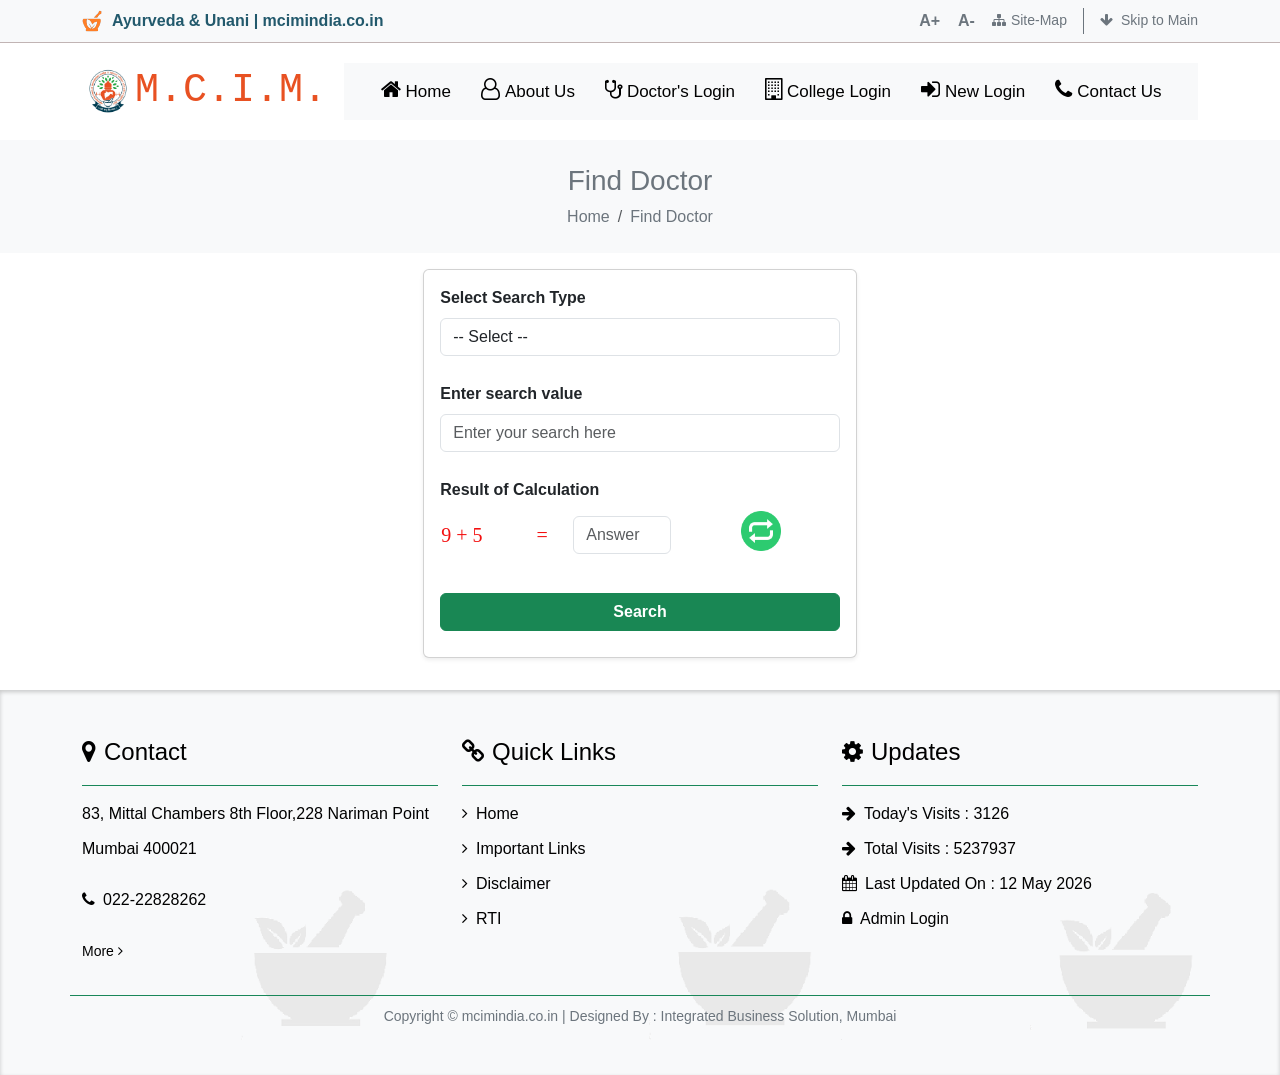
==== mcimindia.co.in (3)/mcimindia.co.in/FindDoctor.html @ c4a8c9a1 "Initial import" ====
<!DOCTYPE html>

<html xmlns="http://www.w3.org/1999/xhtml">
<head><meta charset="utf-8" /><title>
    MCIM-Find Doctor
</title><meta content="width=device-width, initial-scale=1.0" name="viewport" /><meta content="MCIM-ayurveda-unani" name="keywords" /><meta content="MCIM-ayurveda-unani" name="description" /><link rel="shortcut icon" href="Images/mcim-logo.png" /><link href="css/font-awesome.min.css" rel="stylesheet" />

    <!-- Libraries Stylesheet -->
    <link rel="stylesheet" href="lib/animate/animate.min.css" /><link href="lib/lightbox/css/lightbox.min.css" rel="stylesheet" /><link href="lib/owlcarousel/assets/owl.carousel.min.css" rel="stylesheet" />


    <!-- Customized Bootstrap Stylesheet -->
    <link href="css/bootstrap.css" rel="stylesheet" />

    <!-- Template Stylesheet -->
    <link href="css/style.css" rel="stylesheet" />

    <style>
        body {
            font-family: Inter, sans-serif;
        }
        /*hide scrolling*/
        /*::-webkit-scrollbar {
            width: 0px;  
            background: transparent;  
        }*/
        .topbar {
            border-bottom: 1px solid #c1b4b4;
        }

        .top-brand {
            color: #22596c;
            font-weight: bold;
        }

        .navbar-nav {
            border: 0px solid #d8d6d6;
            border-radius: 0 !important;
        }

        .nav-link:hover, .active {
            /*border-bottom:2px solid #E85122 !important;*/
            color: #198759 !important;
            background-color: #fff;
        }

        .nav-item {
            font-family: Calibri, Candara, Segoe, "Segoe UI", Optima, Arial, sans-serif;
            font-size: 17px;
            font-style: normal;
            font-variant: normal;
            font-weight: 400;
        }

        .navbar .navbar-nav .nav-item {
            display: inline !important;
        }

        .nav-item i {
            margin-right: 5px;
            font-size: 22px;
            font-style: normal;
            font-variant: normal;
            font-weight: 400;
        }

        .bran-name {
            color: #e85122;
            font-family: Rockwell, "Courier Bold", Courier, Georgia, Times, "Times New Roman", serif;
        }

        .title {
            /* banner-title.png is not available locally */
            background-repeat: no-repeat;
            background-size: 100%;
        }

        .my-footer {
            box-shadow: rgba(0, 0, 0, 0.2) 0px 2px 4px 0px inset;
            border-top: 0px solid #1ea740;
            background-image: url(Images/banner-footer.png) !important;
            background-repeat: no-repeat;
            background-size: 100%;
        }

        .footer-item {
        }

        .footer-links {
            list-style: none;
            margin: 0;
            padding: 0;
        }

        .seprator {
            border-bottom: 1px solid #198759;
            margin: 10px 0 10px 0;
        }
        /*Progress bar ----------------------------------------------*/
        .pro-modal {
            position: fixed;
            z-index: 0;
            height: 100%;
            width: 100%;
            top: 0;
            left: 0;
            right: 0;
            background-color: Black;
            filter: alpha(opacity=60);
            opacity: 0.6;
            -moz-opacity: 0.8;
        }

        .pro-center {
            z-index: 1000;
            margin: 250px auto;
            width: 130px;
            border-radius: 10px;
            filter: alpha(opacity=100);
            opacity: 1;
            -moz-opacity: 1;
        }

            .pro-center img {
                height: 128px;
                width: 128px;
                background-color: Black;
                filter: alpha(opacity=60);
                opacity: 0.6;
                -moz-opacity: 0.8;
            }

        .breadcrumb-item a {
            text-decoration: none;
        }

            .breadcrumb-item a:hover {
                color: #0026ff !important;
            }

        .show-pwd {
            font-size: 12px;
            padding: 5px;
        }

        @media only screen and (max-width: 768px) {
            .title {
                background: none;
            }

            .my-footer {
                background-image: url(Images/banner-footer-sm.png) !important;
                background-repeat: no-repeat;
                background-size: 100%;
            }
        }

        @media print {
            html, body {
                display: none; /* hide whole page */
            }
        }

        @font-face {
            font-family: 'FontAwesome';
            src: url('../fonts/fontawesome-webfont.eot?v=4.7.0');
            src: url('../fonts/fontawesome-webfont.eot?#iefix&v=4.7.0') format('embedded-opentype');
            src: url('../fonts/fontawesome-webfont.woff2?v=4.7.0') format('woff2');
            src: url('../fonts/fontawesome-webfont.woff?v=4.7.0') format('woff');
            src: url('../fonts/fontawesome-webfont.ttf?v=4.7.0') format('truetype');
            src: url('../fonts/fontawesome-webfont.svg?v=4.7.0#fontawesomeregular') format('svg');
            font-weight: normal;
            font-style: normal;
        }
    </style>
    
    <style>
        .login {
            width: 40%;
            margin: auto;
            float: none;
        }

            .login .row {
                margin-bottom: 10px;
            }

        .stopspam {
            font-size: 20px;
            width: 60px;
            color: #f30f0f;
            font-family: TimesNewRoman, "Times New Roman", Times, Baskerville, Georgia, serif;
        }

        .gvtable thead tr th {
            border: 1px solid #000;
        }

        .gvtable tr td {
            border: 1px solid #000;
        }

        @media only screen and (max-width: 992px) {
            .login {
                width: 100%;
            }
        }

        @media only screen and (max-width: 768px) {
            .login {
                width: 100%;
            }
        }
    </style>
</head>
<body>
    <form name="aspnetForm" method="post" action="/Home" id="aspnetForm" autocomplete="off">

        <!-- Topbar Start -->
        <div class="container-fluid topbar px-0 px-lg-4 bg-light py-2 d-none d-lg-block">
            <div class="container">
                <div class="row gx-0 align-items-center">
                    <div class="col-lg-8 text-center text-lg-start mb-lg-0">
                        <div class="d-flex flex-wrap">
                            <img src="Images/webicon.png" alt="mcim" width="20" style="margin-right: 10px;" />
                            <span class="top-brand">Ayurveda & Unani | mcimindia.co.in</span>
                        </div>
                    </div>
                    <div class="col-lg-4 text-center text-lg-end">
                        <div class="d-flex justify-content-end">
                            <div class="d-flex border-end border-secondary pe-3">
                                <a class="btn p-0 text-secondary me-3" href="#">A+</a>
                                <a class="btn p-0 text-secondary me-3" href="#">A-</a>
                                <a href="./404.html" class="text-secondary nav-link"><small><i class="fa fa-sitemap" style="margin-right: 5px;"></i>Site-Map</small></a>
                            </div>
                            <div class="dropdown ms-3">
                                <a href="#SkipMain" class="text-secondary nav-link"><small><i class="fa fa-arrow-down text-secondary me-2"></i>Skip to Main</small></a>
                            </div>
                        </div>
                    </div>
                </div>
            </div>
        </div>
        <!-- Topbar End -->

        <!-- Navbar & Hero Start -->
        <div class="container-fluid nav-bar px-0 px-lg-4 py-lg-0">
            <div class="container">
                <nav class="navbar navbar-expand-lg navbar-light">
                    <a href="./index.html" class="navbar-brand p-0">
                        <table>
                            <tr>
                                <td>
                                    <div data-wow-delay="0.2s">
                                        <img src="Images/mcim-logo.png" alt="Logo" />
                                    </div>
                                </td>
                                <td>
                                    <h1 class=" mb-0 bran-name">M.C.I.M.</h1>
                                </td>
                            </tr>
                        </table>
                    </a>
                    <button class="navbar-toggler border border-danger" type="button" data-bs-toggle="collapse" data-bs-target="#navbarCollapse">
                        <span class="fa fa-bars text-danger"></span>
                    </button>
                    <div class="collapse navbar-collapse" id="navbarCollapse">
                        <div class="navbar-nav mx-0 mx-lg-auto ">
                            <a href="./index.html" class="nav-item nav-link text-black"><i class="fa fa-home"></i>Home</a>
                            <a href="./404.html" class="nav-item nav-link text-black"><i class="fa fa-user-o"></i>About Us</a>
                            <a href="./404.html" class="nav-item nav-link text-black"><i class="fa fa-stethoscope"></i>Doctor's Login</a>
                            <a href="./404.html" class="nav-item nav-link text-black"><i class="fa fa-building-o"></i>College Login</a>
                            <a href="./404.html" class="nav-item nav-link text-black"><i class="fa fa-sign-in"></i>New Login</a>
                            <a href="./404.html" class="nav-item nav-link text-black"><i class="fa fa-phone"></i>Contact Us</a>
                        </div>
                    </div>
                </nav>
            </div>
        </div>

        <div>
            <!--title-->
            <div class="container-fluid bg-light">
                <div class="container text-center py-4">
                    <h3 class="text-secondary mb-2">Find Doctor</h3>
                    <ol class="breadcrumb d-flex justify-content-center mb-0">
                        <li class="breadcrumb-item"><a href="./index.html" class=" text-secondary">Home</a></li>
                        <li class="breadcrumb-item text-secondary">Find Doctor</li>
                    </ol>
                </div>
            </div>

            <div class="container-fluid bg-white pb-3 mb-0">
                <div class="container pb-0">
                    <div class="p-3">
                        <div class="login">
                            <div class="card card-body shadow-sm">
                                <div class="row">
                                    <div class="col-lg-12 col-md-12">
                                        <label class="form-label"><strong>Select Search Type</strong></label>
                                        <select id="ddType" class="form-control">
                                            <option value="0">-- Select --</option>
                                            <option value="1">Find by Doctor's Name</option>
                                            <option value="2">Find by Registration No (Only Number)</option>
                                            <option value="3">Find by Location</option>
                                        </select>
                                    </div>
                                </div>
                                <div class="row mt-3">
                                    <div class="col-lg-12 col-md-12">
                                        <label class="form-label"><strong><span id="lblSearchType">Enter search value</span></strong></label>
                                        <input type="text" id="txtSearchValue" class="form-control" autocomplete="off" placeholder="Enter your search here" />
                                    </div>
                                </div>
                                <div class="row mt-3">
                                    <div class="col-lg-12 col-md-12">
                                        <label class="form-label"><strong>Result of Calculation</strong></label>
                                        <table style="width:100%;">
                                            <tr>
                                                <td class="stopspam">
                                                    <span id="lblCaptcha" style="display:inline-block;width:70px;"></span></td>
                                                <td class="stopspam" style="text-align:center;">=</td>
                                                <td style="width:100px;">
                                                    <input type="text" id="txtCaptchaAnswer" class="form-control" placeholder="Answer" /></td>
                                                <td style="text-align:center; padding-left:10px;">
                                                    <input type="image" src="Images/refresh.png" style="width:40px; cursor:pointer;" id="btnRefreshCaptcha" onclick="generateCaptcha(); return false;" title="Refresh" /></td>
                                            </tr>
                                        </table>
                                    </div>
                                </div>
                                <div class="row mt-4">
                                    <div class="col-lg-12 col-md-12">
                                        <input type="button" value="Search" id="btnSearch" class="btn btn-success w-100 fw-bold" />
                                    </div>
                                </div>
                                <!-- Search Results Section -->
                                <div id="searchResultsSection" style="margin-top:30px; display:none;">
                                    <div class="row">
                                        <div class="col-lg-12 col-md-12">
                                            <h5 style="color:#26233e; margin-bottom:15px;"><strong>Search Results</strong></h5>
                                            <div id="noResults" style="display:none; padding:20px; background:#f8d7da; border:1px solid #f5c6cb; border-radius:5px; color:#721c24; text-align:center;">
                                                No results found. Please try with different search criteria.
                                            </div>
                                            <div class="table-responsive">
                                                <table id="searchResults" class="table table-bordered table-striped table-hover" style="display:none; width:100%; border-collapse:collapse;">
                                                    <thead style="background-color:#f8f9fa; color:#333;">
                                                        <tr>
                                                            <th style="padding:12px; text-align:left;">Sr.</th>
                                                            <th style="padding:12px; text-align:left;">Registration No</th>
                                                            <th style="padding:12px; text-align:left;">Registration Date</th>
                                                            <th style="padding:12px; text-align:left;">Doctor's Name</th>
                                                            <th style="padding:12px; text-align:left;">Gender</th>
                                                            <th style="padding:12px; text-align:left;">Qualification</th>
                                                            <th style="padding:12px; text-align:left;">MCIM Status</th>
                                                            <th style="padding:12px; text-align:left;">Location</th>
                                                        </tr>
                                                    </thead>
                                                    <tbody id="resultBody" style="font-size:14px;">
                                                    </tbody>
                                                </table>
                                            </div>
                                            <div id="resultsFooter" style="display:none; margin-top:10px;" class="small text-muted">
                                                Showing 1 to 1 of 1 entries
                                            </div>
                                        </div>
                                    </div>
                                </div>
                            </div>
                        </div>
                    </div>
                </div>
            </div>
        </div>

        <!--footer-->
        <div class="container-fluid bg-light text-secondary py-0 footer my-footer">
            <div class="container py-5">
                <div class="row">
                    <div class="col-lg-4 col-md-4 mb-3 footer-item" id="ContactUs">
                        <h4 class="text-black"><i class="fa fa-map-marker text-black me-2"></i>Contact</h4>
                        <div class="seprator"></div>
                        <p><span class="text-black">83, Mittal Chambers 8th Floor,228 Nariman Point Mumbai 400021</span></p>
                        <p><i class="fa fa-phone text-black me-2"></i><span class="text-black">022-22828262</span></p>
                        <a href="./404.html" class="nav-link text-black"><small>More <i class="fa fa-angle-right"></i></small></a>
                    </div>
                    <div class="col-lg-4 col-md-4 mb-3 footer-item">
                        <h4 class="text-black"><i class="fa fa-link text-black me-2"></i>Quick Links</h4>
                        <div class="seprator"></div>
                        <ul class="footer-links">
                            <li><a href="./index.html" class="nav-link text-black"><i class="fa fa-angle-right me-2"></i>Home</a></li>
                            <li><a href="./404.html" class="nav-link text-black"><i class="fa fa-angle-right me-2"></i>Important Links</a></li>
                            <li><a href="./404.html" class="nav-link text-black"><i class="fa fa-angle-right me-2"></i>Disclaimer</a></li>
                            <li><a href="./404.html" class="nav-link text-black"><i class="fa fa-angle-right me-2"></i>RTI</a></li>
                        </ul>
                    </div>
                    <div class="col-lg-4 col-md-4 mb-3 footer-item">
                        <h4 class="text-black"><i class="fa fa-cog fa-spin text-black me-2"></i>Updates</h4>
                        <div class="seprator"></div>
                        <div class="footer-item">
                            <p class="p-0 m-0 text-black"><i class="fa fa-arrow-right me-2"></i>Today's Visits : <span class="text-black">3126</span></p>
                            <p class="p-0 m-0 text-black"><i class="fa fa-arrow-right me-2"></i>Total Visits : <span class="text-black">5237937</span></p>
                            <p class="p-0 m-0 text-black"><i class="fa fa-calendar me-2"></i>Last Updated On : <span class="text-black">12 May 2026</span></p>
                            <a href="./404.html" class="nav-link text-black"><i class="fa fa-lock me-2"></i>Admin Login</a>
                        </div>
                    </div>
                </div>
                <div class="row text-center">
                    <div class="seprator"></div>
                    <p class="p-0 m-0" style="font-size: 14px;">Copyright © mcimindia.co.in | Designed By : Integrated Business Solution, Mumbai </p>
                </div>
            </div>
        </div>

        <script src="js/jquery-3.7.1.min.js"></script>
        <script src="js/bootstrap.bundle.js"></script>

        <script>
            var captchaResult = 0;
            var doctorsData = [
    {
        "Requested Registration No": 50,
        "Sr.": "1",
        "Registration No": "I - 50",
        "Registration Date": "",
        "Doctor's Name": "Dr. Waman Gapal Awalaskar",
        "Gender": "",
        "Qualification": "AYUVED VISHARAD OF THE GOVT. AYURVEDIC COLLEGE,HYD",
        "MCIM Status": "RENEWAL PENDING",
        "Location": "Not Applicable"
    },
    {
        "Requested Registration No": 51,
        "Sr.": "1",
        "Registration No": "I - 51",
        "Registration Date": "",
        "Doctor's Name": "Dr. Purnanand Awasthi",
        "Gender": "",
        "Qualification": "AYU.VISHARAD",
        "MCIM Status": "RENEWAL PENDING",
        "Location": "Mumbai"
    },
    {
        "Requested Registration No": 52,
        "Sr.": "1",
        "Registration No": "I - 52",
        "Registration Date": "",
        "Doctor's Name": "Dr. Laxman Hema",
        "Gender": "",
        "Qualification": "GRADUATE OF FACULTY OF AYU. MEDICINE",
        "MCIM Status": "RENEWAL PENDING",
        "Location": "Mumbai"
    },
    {
        "Requested Registration No": 53,
        "Sr.": "1",
        "Registration No": "I - 53",
        "Registration Date": "",
        "Doctor's Name": "Dr. Ishwar Mallappa Babaldi",
        "Gender": "",
        "Qualification": "GRADUATE OF FACULTY OF AYU. MEDICINE",
        "MCIM Status": "RENEWAL PENDING",
        "Location": "Not Applicable"
    },
    {
        "Requested Registration No": 55,
        "Sr.": "1",
        "Registration No": "I - 55",
        "Registration Date": "",
        "Doctor's Name": "Dr. Pranshankar Jagjivan Badhekar",
        "Gender": "",
        "Qualification": "GINHIT AYURVED SHASTRA",
        "MCIM Status": "RENEWAL PENDING",
        "Location": ""
    },
    {
        "Requested Registration No": 71,
        "Sr.": "1",
        "Registration No": "I - 71",
        "Registration Date": "",
        "Doctor's Name": "Dr. Sharmistha Purshottam Vanamali",
        "Gender": "",
        "Qualification": "AYU.VISHARAD",
        "MCIM Status": "RENEWAL PENDING",
        "Location": "Thane"
    },
    {
        "Requested Registration No": 72,
        "Sr.": "1",
        "Registration No": "I - 72",
        "Registration Date": "",
        "Doctor's Name": "Dr. Madhukar Keshvrao Bartakke",
        "Gender": "",
        "Qualification": "AYU.VISHARAD",
        "MCIM Status": "RENEWAL PENDING",
        "Location": "Satara"
    },
    {
        "Requested Registration No": 73,
        "Sr.": "1",
        "Registration No": "I - 73",
        "Registration Date": "",
        "Doctor's Name": "Dr. Shardchandra Mahadev Barve",
        "Gender": "",
        "Qualification": "AYU.VISHARAD",
        "MCIM Status": "RENEWAL PENDING",
        "Location": "Sangli"
    },
    {
        "Requested Registration No": 74,
        "Sr.": "1",
        "Registration No": "I - 74",
        "Registration Date": "",
        "Doctor's Name": "Dr. Vishwanath Narhas Barve",
        "Gender": "",
        "Qualification": "AYUVED VISHARAD OF THE GOVT. AYURVEDIC COLLEGE,HYD",
        "MCIM Status": "RENEWAL PENDING",
        "Location": "Pune"
    },
    {
        "Requested Registration No": 75,
        "Sr.": "1",
        "Registration No": "I - 75",
        "Registration Date": "",
        "Doctor's Name": "Dr. Yashawant Mahadev Barve",
        "Gender": "Male",
        "Qualification": "AYU.VISHARAD",
        "MCIM Status": "RENEWAL PENDING",
        "Location": "Nashik"
    },
    {
        "Requested Registration No": 76,
        "Sr.": "1",
        "Registration No": "I - 76",
        "Registration Date": "",
        "Doctor's Name": "Dr. Bupal Shripalpa Basti",
        "Gender": "",
        "Qualification": "AYU.VISHARAD",
        "MCIM Status": "RENEWAL PENDING",
        "Location": "Not Applicable"
    },
    {
        "Requested Registration No": 77,
        "Sr.": "1",
        "Registration No": "I - 77",
        "Registration Date": "",
        "Doctor's Name": "Dr. Ananda B.",
        "Gender": "",
        "Qualification": "GRADUATECOURSEOF INTEGRATED MEDICINE",
        "MCIM Status": "RENEWAL PENDING",
        "Location": "Mumbai"
    },
    {
        "Requested Registration No": 78,
        "Sr.": "1",
        "Registration No": "I - 78",
        "Registration Date": "",
        "Doctor's Name": "Dr. Veerappa Veerappa Belwadi",
        "Gender": "",
        "Qualification": "AYURVEDIC -PRAVIN,STYLED AS SACHUNDER BOMBAY GOVT",
        "MCIM Status": "RENEWAL PENDING",
        "Location": "Not Applicable"
    },
    {
        "Requested Registration No": 79,
        "Sr.": "1",
        "Registration No": "I - 79",
        "Registration Date": "",
        "Doctor's Name": "Dr. Ganesh Ranghunath Bendre",
        "Gender": "",
        "Qualification": "AYUVED VISHARAD OF THE GOVT. AYURVEDIC COLLEGE,HYD",
        "MCIM Status": "RENEWAL PENDING",
        "Location": "Pune"
    },
    {
        "Requested Registration No": 80,
        "Sr.": "1",
        "Registration No": "I - 80",
        "Registration Date": "",
        "Doctor's Name": "Dr. Vasant Bhikaji Betavadkar",
        "Gender": "",
        "Qualification": "GRADUATE OF FACULTY OF AYU. MEDICINE",
        "MCIM Status": "RENEWAL PENDING",
        "Location": "Dhule"
    },
    {
        "Requested Registration No": 81,
        "Sr.": "1",
        "Registration No": "I - 81 A",
        "Registration Date": "",
        "Doctor's Name": "Dr. Kamlakar Nilkanth Bhade",
        "Gender": "",
        "Qualification": "GRADUATE OF FACULTY OF AYU. MEDICINE",
        "MCIM Status": "RENEWAL PENDING",
        "Location": "Pune"
    },
    {
        "Requested Registration No": 82,
        "Sr.": "1",
        "Registration No": "I - 82",
        "Registration Date": "",
        "Doctor's Name": "Dr. Chandrakant Pralhad Betgiri",
        "Gender": "",
        "Qualification": "AYU.VISHARAD",
        "MCIM Status": "RENEWAL PENDING",
        "Location": "Not Applicable"
    },
    {
        "Requested Registration No": 83,
        "Sr.": "1",
        "Registration No": "I - 83",
        "Registration Date": "",
        "Doctor's Name": "Dr. Sudha Chandrakant Betgeri",
        "Gender": "",
        "Qualification": "AYU.VISHARAD",
        "MCIM Status": "RENEWAL PENDING",
        "Location": "Not Applicable"
    },
    {
        "Requested Registration No": 84,
        "Sr.": "1",
        "Registration No": "I - 84",
        "Registration Date": "",
        "Doctor's Name": "Dr. Anant Bapuji Bhageli",
        "Gender": "",
        "Qualification": "DIPLOMA IN UNANI MEDICINE& SURGERY",
        "MCIM Status": "RENEWAL PENDING",
        "Location": "Solapur"
    },
    {
        "Requested Registration No": 85,
        "Sr.": "1",
        "Registration No": "I - 85",
        "Registration Date": "",
        "Doctor's Name": "Dr. Vasant Bapurao Bhageli",
        "Gender": "Male",
        "Qualification": "GRADUATE OF FACULTY OF AYU. MEDICINE",
        "MCIM Status": "RENEWAL PENDING",
        "Location": "Pune"
    },
    {
        "Requested Registration No": 86,
        "Sr.": "1",
        "Registration No": "I - 86",
        "Registration Date": "",
        "Doctor's Name": "Dr. Kishori Arvind Kamdar",
        "Gender": "",
        "Qualification": "GRADUATE OF FACULTY OF AYU. MEDICINE",
        "MCIM Status": "RENEWAL PENDING",
        "Location": "Mumbai"
    },
    {
        "Requested Registration No": 87,
        "Sr.": "1",
        "Registration No": "I - 87",
        "Registration Date": "",
        "Doctor's Name": "Dr. Govind Madhav Bhagwan",
        "Gender": "",
        "Qualification": "AYU.VISHARAD",
        "MCIM Status": "RENEWAL PENDING",
        "Location": "Kolhapur"
    },
    {
        "Requested Registration No": 88,
        "Sr.": "1",
        "Registration No": "I - 88",
        "Registration Date": "",
        "Doctor's Name": "Dr. Atmaram Jagnnath Bhagwat",
        "Gender": "",
        "Qualification": "DIPLOMA IN UNANI MEDICINE& SURGERY",
        "MCIM Status": "RENEWAL PENDING",
        "Location": "Not Applicable"
    },
    {
        "Requested Registration No": 89,
        "Sr.": "1",
        "Registration No": "I - 89",
        "Registration Date": "",
        "Doctor's Name": "Dr. Narayan Shidhar Bhagwat",
        "Gender": "",
        "Qualification": "AYU.VISHARAD",
        "MCIM Status": "RENEWAL PENDING",
        "Location": "Ratnagiri"
    },
    {
        "Requested Registration No": 90,
        "Sr.": "1",
        "Registration No": "I - 90",
        "Registration Date": "16/08/1996",
        "Doctor's Name": "Dr. Ramahandra Vasudev Bhagwat",
        "Gender": "",
        "Qualification": "AYURVEDIC -PRAVIN,STYLED AS SACHUNDER BOMBAY GOVT",
        "MCIM Status": "RENEWAL PENDING",
        "Location": "Kolhapur"
    },
    {
        "Requested Registration No": 1100,
        "Sr.": "1",
        "Registration No": "I - 1100 A",
        "Registration Date": "",
        "Doctor's Name": "Dr. Madhoop Mohanbhai Patel",
        "Gender": "Male",
        "Qualification": "GRADUATE OF FACULTY OF AYU. MEDICINE",
        "MCIM Status": "RENEWAL PENDING",
        "Location": "Mumbai"
    },
    {
        "Requested Registration No": 1200,
        "Sr.": "1",
        "Registration No": "I - 1200",
        "Registration Date": "",
        "Doctor's Name": "Dr. Waman Vishnu Prabhune",
        "Gender": "",
        "Qualification": "AYU.VISHARAD",
        "MCIM Status": "RENEWAL PENDING",
        "Location": "Not Applicable"
    },
    {
        "Requested Registration No": 173,
        "Sr.": "1",
        "Registration No": "I - 173",
        "Registration Date": "",
        "Doctor's Name": "Dr. Pandhurang Bhikaba Chonkar",
        "Gender": "",
        "Qualification": "GRADUATE OF FACULTY OF AYU. MEDICINE",
        "MCIM Status": "RENEWAL PENDING",
        "Location": "Mumbai"
    },
    {
        "Requested Registration No": 174,
        "Sr.": "1",
        "Registration No": "I - 174",
        "Registration Date": "",
        "Doctor's Name": "Dr. Nemichand Dagduram Chopda",
        "Gender": "",
        "Qualification": "GRADUATE OF FACULTY OF AYU. MEDICINE",
        "MCIM Status": "RENEWAL PENDING",
        "Location": "Ahmednagar"
    },
    {
        "Requested Registration No": 175,
        "Sr.": "1",
        "Registration No": "I - 175",
        "Registration Date": "",
        "Doctor's Name": "Dr. Hari Tukaram Chaudhari",
        "Gender": "",
        "Qualification": "DIPLOMA IN UNANI MEDICINE& SURGERY",
        "MCIM Status": "RENEWAL PENDING",
        "Location": "Jalgaon"
    },
    {
        "Requested Registration No": 176,
        "Sr.": "1",
        "Registration No": "I - 176",
        "Registration Date": "",
        "Doctor's Name": "Dr. Hemant Ghanshyam Chaudhari",
        "Gender": "",
        "Qualification": "AYUVED VISHARAD OF THE GOVT. AYURVEDIC COLLEGE,HYD",
        "MCIM Status": "RENEWAL PENDING",
        "Location": "Jalgaon"
    },
    {
        "Requested Registration No": 177,
        "Sr.": "1",
        "Registration No": "I - 177",
        "Registration Date": "",
        "Doctor's Name": "Dr. Ishwar Chitaman Chaudhari",
        "Gender": "",
        "Qualification": "AYURVEDIC -PRAVIN,STYLED AS SACHUNDER BOMBAY GOVT",
        "MCIM Status": "RENEWAL PENDING",
        "Location": "Not Applicable"
    },
    {
        "Requested Registration No": 178,
        "Sr.": "1",
        "Registration No": "I - 178",
        "Registration Date": "",
        "Doctor's Name": "Dr. Kashinath Waman Chaudhari",
        "Gender": "",
        "Qualification": "AYU.VISHARAD",
        "MCIM Status": "RENEWAL PENDING",
        "Location": "Thane"
    },
    {
        "Requested Registration No": 179,
        "Sr.": "1",
        "Registration No": "I - 179",
        "Registration Date": "",
        "Doctor's Name": "Dr. Pandit Kalu Chadhaari",
        "Gender": "",
        "Qualification": "AYU.VISHARAD",
        "MCIM Status": "RENEWAL PENDING",
        "Location": "Jalgaon"
    },
    {
        "Requested Registration No": 180,
        "Sr.": "1",
        "Registration No": "I - 180",
        "Registration Date": "",
        "Doctor's Name": "Dr. Pirth Latoo Chudhari",
        "Gender": "",
        "Qualification": "AYU.VISHARAD",
        "MCIM Status": "RENEWAL PENDING",
        "Location": "Jalgaon"
    },
    {
        "Requested Registration No": 181,
        "Sr.": "1",
        "Registration No": "I - 181",
        "Registration Date": "",
        "Doctor's Name": "Dr. Yeshwant Bhojraj Choudhari",
        "Gender": "",
        "Qualification": "AYU.VISHARAD",
        "MCIM Status": "RENEWAL PENDING",
        "Location": "Pune"
    },
    {
        "Requested Registration No": 182,
        "Sr.": "1",
        "Registration No": "I - 182",
        "Registration Date": "",
        "Doctor's Name": "Dr. Anna Parish Chougale",
        "Gender": "",
        "Qualification": "AYU.VISHARAD",
        "MCIM Status": "RENEWAL PENDING",
        "Location": "Kolhapur"
    },
    {
        "Requested Registration No": 183,
        "Sr.": "1",
        "Registration No": "I - 183",
        "Registration Date": "",
        "Doctor's Name": "Dr. Sadashiv Ramganda Chougale",
        "Gender": "",
        "Qualification": "AYU.VISHARAD",
        "MCIM Status": "RENEWAL PENDING",
        "Location": "Solapur"
    },
    {
        "Requested Registration No": 184,
        "Sr.": "1",
        "Registration No": "I - 184",
        "Registration Date": "",
        "Doctor's Name": "Dr. Linga Bassapakari Siddappa Churi",
        "Gender": "",
        "Qualification": "GRADUATE OF FACULTY OF AYU. MEDICINE",
        "MCIM Status": "RENEWAL PENDING",
        "Location": "Not Applicable"
    },
    {
        "Requested Registration No": 185,
        "Sr.": "1",
        "Registration No": "I - 185",
        "Registration Date": "",
        "Doctor's Name": "Dr. Ramesh Dinanath Churi",
        "Gender": "",
        "Qualification": "GRADUATE OF FACULTY OF AYU. MEDICINE",
        "MCIM Status": "RENEWAL PENDING",
        "Location": "Thane"
    },
    {
        "Requested Registration No": 186,
        "Sr.": "1",
        "Registration No": "I - 186",
        "Registration Date": "",
        "Doctor's Name": "Dr. Keshav Shankar Dabir",
        "Gender": "",
        "Qualification": "AYU.VISHARAD",
        "MCIM Status": "RENEWAL PENDING",
        "Location": "Akola"
    },
    {
        "Requested Registration No": 188,
        "Sr.": "1",
        "Registration No": "I - 188",
        "Registration Date": "",
        "Doctor's Name": "Dr. Suresh Harishankar Dattary",
        "Gender": "",
        "Qualification": "GRADUATE OF FACULTY OF AYU. MEDICINE",
        "MCIM Status": "RENEWAL PENDING",
        "Location": "Mumbai"
    },
    {
        "Requested Registration No": 190,
        "Sr.": "1",
        "Registration No": "I - 190",
        "Registration Date": "",
        "Doctor's Name": "Dr. Javahar Nemlal Dahale",
        "Gender": "",
        "Qualification": "AYU.VISHARAD",
        "MCIM Status": "RENEWAL PENDING",
        "Location": "Nashik"
    },
    {
        "Requested Registration No": 191,
        "Sr.": "1",
        "Registration No": "I - 191",
        "Registration Date": "",
        "Doctor's Name": "Dr. Madhukar Dattatraya Daithankar",
        "Gender": "",
        "Qualification": "AYU.VISHARAD",
        "MCIM Status": "RENEWAL PENDING",
        "Location": "Ratnagiri"
    },
    {
        "Requested Registration No": 192,
        "Sr.": "1",
        "Registration No": "I - 192",
        "Registration Date": "",
        "Doctor's Name": "Dr. Balkrishna Govind Dake",
        "Gender": "",
        "Qualification": "AYU.VISHARAD",
        "MCIM Status": "RENEWAL PENDING",
        "Location": "Pune"
    },
    {
        "Requested Registration No": 193,
        "Sr.": "1",
        "Registration No": "I - 193",
        "Registration Date": "",
        "Doctor's Name": "Dr. Ramesh Chandra Pranjivandas Dalal",
        "Gender": "",
        "Qualification": "AYU.VISHARAD",
        "MCIM Status": "RENEWAL PENDING",
        "Location": "Thane"
    },
    {
        "Requested Registration No": 194,
        "Sr.": "1",
        "Registration No": "I - 194",
        "Registration Date": "",
        "Doctor's Name": "Dr. Dhirendra Bhaidas Dalal",
        "Gender": "",
        "Qualification": "GRADUATE OF FACULTY OF AYU. MEDICINE",
        "MCIM Status": "RENEWAL PENDING",
        "Location": "Mumbai"
    },
    {
        "Requested Registration No": 195,
        "Sr.": "1",
        "Registration No": "I - 195",
        "Registration Date": "",
        "Doctor's Name": "Dr. Ashalata Dattatraya Dalvi",
        "Gender": "",
        "Qualification": "AYU.VISHARAD",
        "MCIM Status": "RENEWAL PENDING",
        "Location": "Pune"
    },
    {
        "Requested Registration No": 196,
        "Sr.": "1",
        "Registration No": "I - 196",
        "Registration Date": "",
        "Doctor's Name": "Dr. Sadhana Yeshwant Dalvi",
        "Gender": "",
        "Qualification": "AYU.VISHARAD",
        "MCIM Status": "RENEWAL PENDING",
        "Location": "Mumbai"
    },
    {
        "Requested Registration No": 197,
        "Sr.": "1",
        "Registration No": "I - 197",
        "Registration Date": "",
        "Doctor's Name": "Dr. Sarala Shashikumar Khedkar",
        "Gender": "",
        "Qualification": "GRADUATE OF FACULTY OF AYU. MEDICINE",
        "MCIM Status": "RENEWAL PENDING",
        "Location": "Not Applicable"
    },
    {
        "Requested Registration No": 198,
        "Sr.": "1",
        "Registration No": "I - 198",
        "Registration Date": "",
        "Doctor's Name": "Dr. Yeshwant Babaji Dalvi",
        "Gender": "",
        "Qualification": "AYU.VISHARAD",
        "MCIM Status": "RENEWAL PENDING",
        "Location": "Sindhudurg"
    },
    {
        "Requested Registration No": 199,
        "Sr.": "1",
        "Registration No": "I - 199 B",
        "Registration Date": "",
        "Doctor's Name": "Dr. Nanalal Nagardas Dalwadi",
        "Gender": "",
        "Qualification": "AYU.VISHARAD",
        "MCIM Status": "RENEWAL PENDING",
        "Location": "Mumbai"
    },
    {
        "Requested Registration No": 200,
        "Sr.": "1",
        "Registration No": "I - 200",
        "Registration Date": "",
        "Doctor's Name": "Dr. Kishoralal Chunilal Damani",
        "Gender": "",
        "Qualification": "GRADUATE OF FACULTY OF AYU. MEDICINE",
        "MCIM Status": "RENEWAL PENDING",
        "Location": "Mumbai"
    },
    {
        "Requested Registration No": 201,
        "Sr.": "1",
        "Registration No": "I - 201",
        "Registration Date": "",
        "Doctor's Name": "Dr. Rasikaa Navnitlal Damnia",
        "Gender": "",
        "Qualification": "AYU.VISHARAD",
        "MCIM Status": "RENEWAL PENDING",
        "Location": "Mumbai"
    },
    {
        "Requested Registration No": 203,
        "Sr.": "1",
        "Registration No": "I - 203",
        "Registration Date": "",
        "Doctor's Name": "Dr. Ganesh Krishna Damle",
        "Gender": "",
        "Qualification": "AYUVED VISHARAD OF THE GOVT. AYURVEDIC COLLEGE,HYD",
        "MCIM Status": "RENEWAL PENDING",
        "Location": "Solapur"
    },
    {
        "Requested Registration No": 204,
        "Sr.": "1",
        "Registration No": "I - 204",
        "Registration Date": "",
        "Doctor's Name": "Dr. Eknath Laxman Dandekar",
        "Gender": "",
        "Qualification": "AYU.VISHARAD",
        "MCIM Status": "RENEWAL PENDING",
        "Location": "Mumbai"
    },
    {
        "Requested Registration No": 205,
        "Sr.": "1",
        "Registration No": "I - 205",
        "Registration Date": "",
        "Doctor's Name": "Dr. Achyut Narhar Dani",
        "Gender": "",
        "Qualification": "AYU.VISHARAD",
        "MCIM Status": "RENEWAL PENDING",
        "Location": "Nashik"
    },
    {
        "Requested Registration No": 206,
        "Sr.": "1",
        "Registration No": "I - 206",
        "Registration Date": "",
        "Doctor's Name": "Dr. Madhukar Narayan Dange",
        "Gender": "",
        "Qualification": "GRADUATE OF FACULTY OF AYU. MEDICINE",
        "MCIM Status": "RENEWAL PENDING",
        "Location": "Pune"
    },
    {
        "Requested Registration No": 207,
        "Sr.": "1",
        "Registration No": "I - 207",
        "Registration Date": "",
        "Doctor's Name": "Dr. Kar Rishabhakumar Shamlal Daryapur",
        "Gender": "",
        "Qualification": "AYU.VISHARAD",
        "MCIM Status": "RENEWAL PENDING",
        "Location": "Pune"
    },
    {
        "Requested Registration No": 208,
        "Sr.": "1",
        "Registration No": "I - 208",
        "Registration Date": "",
        "Doctor's Name": "Dr. Madhav Ramchandra Datar",
        "Gender": "",
        "Qualification": "AYU.VISHARAD",
        "MCIM Status": "RENEWAL PENDING",
        "Location": "Mumbai"
    },
    {
        "Requested Registration No": 209,
        "Sr.": "1",
        "Registration No": "I - 209",
        "Registration Date": "",
        "Doctor's Name": "Dr. Nirmala Sadashiv Datar",
        "Gender": "",
        "Qualification": "AYU.VISHARAD",
        "MCIM Status": "RENEWAL PENDING",
        "Location": "Pune"
    },
    {
        "Requested Registration No": 210,
        "Sr.": "1",
        "Registration No": "I - 210",
        "Registration Date": "",
        "Doctor's Name": "Dr. Parshuram Anant Datar",
        "Gender": "",
        "Qualification": "AYUVED VISHARAD OF THE GOVT. AYURVEDIC COLLEGE,HYD",
        "MCIM Status": "RENEWAL PENDING",
        "Location": "Ratnagiri"
    },
    {
        "Requested Registration No": 211,
        "Sr.": "1",
        "Registration No": "I - 211",
        "Registration Date": "",
        "Doctor's Name": "Dr. Prabhakar Waman Datar",
        "Gender": "",
        "Qualification": "AYU.VISHARAD",
        "MCIM Status": "RENEWAL PENDING",
        "Location": "Nashik"
    },
    {
        "Requested Registration No": 212,
        "Sr.": "1",
        "Registration No": "I - 212",
        "Registration Date": "",
        "Doctor's Name": "Dr. Ramachandra Waman Datar",
        "Gender": "",
        "Qualification": "AYURVEDTEERTH",
        "MCIM Status": "RENEWAL PENDING",
        "Location": "Nashik"
    },
    {
        "Requested Registration No": 213,
        "Sr.": "1",
        "Registration No": "I - 213",
        "Registration Date": "",
        "Doctor's Name": "Dr. Sadashiv Balkrishna Datar",
        "Gender": "",
        "Qualification": "GRADUATE OF FACULTY OF AYU. MEDICINE",
        "MCIM Status": "RENEWAL PENDING",
        "Location": "Pune"
    },
    {
        "Requested Registration No": 214,
        "Sr.": "1",
        "Registration No": "I - 214",
        "Registration Date": "",
        "Doctor's Name": "Dr. Vinayak Porshuram Datar",
        "Gender": "",
        "Qualification": "GRADUATE OF FACULTY OF AYU. MEDICINE",
        "MCIM Status": "RENEWAL PENDING",
        "Location": "Mumbai"
    },
    {
        "Requested Registration No": 215,
        "Sr.": "1",
        "Registration No": "I - 215",
        "Registration Date": "",
        "Doctor's Name": "Dr. Balkrishna Jayavant Date",
        "Gender": "",
        "Qualification": "AYUVED VISHARAD OF THE GOVT. AYURVEDIC COLLEGE,HYD",
        "MCIM Status": "RENEWAL PENDING",
        "Location": "Solapur"
    },
    {
        "Requested Registration No": 216,
        "Sr.": "1",
        "Registration No": "I - 216",
        "Registration Date": "",
        "Doctor's Name": "Dr. Shashikala Narayan Date",
        "Gender": "",
        "Qualification": "AYU.VISHARAD",
        "MCIM Status": "RENEWAL PENDING",
        "Location": "Pune"
    },
    {
        "Requested Registration No": 217,
        "Sr.": "1",
        "Registration No": "I - 217",
        "Registration Date": "",
        "Doctor's Name": "Dr. Shusheela Laxman Date",
        "Gender": "",
        "Qualification": "AYU.VISHARAD",
        "MCIM Status": "RENEWAL PENDING",
        "Location": "Pune"
    },
    {
        "Requested Registration No": 218,
        "Sr.": "1",
        "Registration No": "I - 218",
        "Registration Date": "",
        "Doctor's Name": "Dr. Jethanand Vensimal Datwani",
        "Gender": "",
        "Qualification": "AYURVEDACHARYA WITH MODERN MEDICINE AND SURG",
        "MCIM Status": "RENEWAL PENDING",
        "Location": "Mumbai"
    },
    {
        "Requested Registration No": 219,
        "Sr.": "1",
        "Registration No": "I - 219",
        "Registration Date": "",
        "Doctor's Name": "Dr. Prabhakar Mahadeo Date",
        "Gender": "",
        "Qualification": "AYU.VISHARAD",
        "MCIM Status": "RENEWAL PENDING",
        "Location": "Not Applicable"
    },
    {
        "Requested Registration No": 221,
        "Sr.": "1",
        "Registration No": "I - 221",
        "Registration Date": "",
        "Doctor's Name": "Dr. Jagannath Balkrishna Dave",
        "Gender": "",
        "Qualification": "AYU.VISHARAD",
        "MCIM Status": "RENEWAL PENDING",
        "Location": "Mumbai"
    },
    {
        "Requested Registration No": 222,
        "Sr.": "1",
        "Registration No": "I - 222",
        "Registration Date": "",
        "Doctor's Name": "Dr. Jayantilal Bhaishankar Dave",
        "Gender": "",
        "Qualification": "AYUVED VISHARAD OF THE GOVT. AYURVEDIC COLLEGE,HYD",
        "MCIM Status": "RENEWAL PENDING",
        "Location": "Not Applicable"
    },
    {
        "Requested Registration No": 223,
        "Sr.": "1",
        "Registration No": "I - 223",
        "Registration Date": "",
        "Doctor's Name": "Dr. Kumaudchandra Bhaishankar Dave",
        "Gender": "",
        "Qualification": "AYU.VISHARAD",
        "MCIM Status": "RENEWAL PENDING",
        "Location": ""
    },
    {
        "Requested Registration No": 224,
        "Sr.": "1",
        "Registration No": "I - 224",
        "Registration Date": "",
        "Doctor's Name": "Dr. Madhusadan Jiwaram Dave",
        "Gender": "",
        "Qualification": "AYURVEDIC -PRAVIN,STYLED AS SACHUNDER BOMBAY GOVT",
        "MCIM Status": "RENEWAL PENDING",
        "Location": "Jalgaon"
    },
    {
        "Requested Registration No": 225,
        "Sr.": "1",
        "Registration No": "I - 225",
        "Registration Date": "",
        "Doctor's Name": "Dr. Pralhad Mohanlal Dave",
        "Gender": "",
        "Qualification": "AYU.VISHARAD",
        "MCIM Status": "RENEWAL PENDING",
        "Location": "Jamnagar"
    },
    {
        "Requested Registration No": 226,
        "Sr.": "1",
        "Registration No": "I - 226",
        "Registration Date": "",
        "Doctor's Name": "Dr. Shantilal Maganlal Dave",
        "Gender": "",
        "Qualification": "AYU.VISHARAD",
        "MCIM Status": "RENEWAL PENDING",
        "Location": "Mumbai"
    },
    {
        "Requested Registration No": 227,
        "Sr.": "1",
        "Registration No": "I - 227",
        "Registration Date": "",
        "Doctor's Name": "Dr. Chanchal Damji Dedhia",
        "Gender": "",
        "Qualification": "GRADUATE OF FACULTY OF AYU. MEDICINE",
        "MCIM Status": "RENEWAL PENDING",
        "Location": "Mumbai"
    },
    {
        "Requested Registration No": 228,
        "Sr.": "1",
        "Registration No": "I - 228",
        "Registration Date": "",
        "Doctor's Name": "Dr. Damji Pancharia Dedhia",
        "Gender": "",
        "Qualification": "AYU.VISHARAD",
        "MCIM Status": "RENEWAL PENDING",
        "Location": "Mumbai"
    },
    {
        "Requested Registration No": 229,
        "Sr.": "1",
        "Registration No": "I - 229",
        "Registration Date": "",
        "Doctor's Name": "Dr. Indumati Mahadeo Deo",
        "Gender": "",
        "Qualification": "AYU.VISHARAD",
        "MCIM Status": "RENEWAL PENDING",
        "Location": "Jalgaon"
    },
    {
        "Requested Registration No": 230,
        "Sr.": "1",
        "Registration No": "I - 230",
        "Registration Date": "",
        "Doctor's Name": "Dr. Vishnu Ganesh Deo",
        "Gender": "",
        "Qualification": "AYU.VISHARAD",
        "MCIM Status": "RENEWAL PENDING",
        "Location": "Satara"
    },
    {
        "Requested Registration No": 231,
        "Sr.": "1",
        "Registration No": "I - 231",
        "Registration Date": "",
        "Doctor's Name": "Dr. Govind Madhav Deochake",
        "Gender": "",
        "Qualification": "AYU.VISHARAD",
        "MCIM Status": "RENEWAL PENDING",
        "Location": "Ahmednagar"
    },
    {
        "Requested Registration No": 232,
        "Sr.": "1",
        "Registration No": "I - 232",
        "Registration Date": "",
        "Doctor's Name": "Dr. Narayan Madhav Deochake",
        "Gender": "",
        "Qualification": "AYUVED VISHARAD OF THE GOVT. AYURVEDIC COLLEGE,HYD",
        "MCIM Status": "RENEWAL PENDING",
        "Location": "Ahmednagar"
    },
    {
        "Requested Registration No": 233,
        "Sr.": "1",
        "Registration No": "I - 233",
        "Registration Date": "",
        "Doctor's Name": "Dr. Ramachandra Shankar Deochake",
        "Gender": "",
        "Qualification": "AYU.VISHARAD",
        "MCIM Status": "RENEWAL PENDING",
        "Location": "Ahmednagar"
    },
    {
        "Requested Registration No": 234,
        "Sr.": "1",
        "Registration No": "I - 234",
        "Registration Date": "",
        "Doctor's Name": "Dr. Gajanan Bhalchandra Deodhar",
        "Gender": "",
        "Qualification": "AYU.VISHARAD",
        "MCIM Status": "RENEWAL PENDING",
        "Location": "Ratnagiri"
    },
    {
        "Requested Registration No": 235,
        "Sr.": "1",
        "Registration No": "I - 235 B",
        "Registration Date": "",
        "Doctor's Name": "Dr. Kusum Gajanan Deodhar",
        "Gender": "",
        "Qualification": "AYU.VISHARAD",
        "MCIM Status": "RENEWAL PENDING",
        "Location": "Ratnagiri"
    },
    {
        "Requested Registration No": 236,
        "Sr.": "1",
        "Registration No": "I - 236",
        "Registration Date": "",
        "Doctor's Name": "Dr. Nalini Gopal Deodhar",
        "Gender": "",
        "Qualification": "AYU.VISHARAD",
        "MCIM Status": "RENEWAL PENDING",
        "Location": "Pune"
    },
    {
        "Requested Registration No": 237,
        "Sr.": "1",
        "Registration No": "I - 237",
        "Registration Date": "",
        "Doctor's Name": "Dr. Yeshwant Vinayak Deodhar",
        "Gender": "",
        "Qualification": "GRADUATE OF FACULTY OF AYU. MEDICINE",
        "MCIM Status": "RENEWAL PENDING",
        "Location": "Pune"
    },
    {
        "Requested Registration No": 238,
        "Sr.": "1",
        "Registration No": "I - 238",
        "Registration Date": "",
        "Doctor's Name": "Dr. Sumitrabai Shankar Deodhar",
        "Gender": "",
        "Qualification": "AYUVED VISHARAD OF THE GOVT. AYURVEDIC COLLEGE,HYD",
        "MCIM Status": "RENEWAL PENDING",
        "Location": "Nashik"
    },
    {
        "Requested Registration No": 239,
        "Sr.": "1",
        "Registration No": "I - 239",
        "Registration Date": "",
        "Doctor's Name": "Dr. Waman Ramachandra Deodhar",
        "Gender": "",
        "Qualification": "AYU.VISHARAD",
        "MCIM Status": "RENEWAL PENDING",
        "Location": "Nashik"
    },
    {
        "Requested Registration No": 240,
        "Sr.": "1",
        "Registration No": "I - 240",
        "Registration Date": "",
        "Doctor Name": "Dr. Achyut Shipad Desai",
        "Gender": "",
        "Qualification": "AYU.VISHARAD",
        "MCIM Status": "RENEWAL PENDING",
        "Location": "Not Applicable"
    },
    {
        "Requested Registration No": 241,
        "Sr.": "1",
        "Registration No": "I - 241",
        "Registration Date": "",
        "Doctor Name": "Dr. Anantrai Amrutlal Desai",
        "Gender": "",
        "Qualification": "AYU.VISHARAD",
        "MCIM Status": "RENEWAL PENDING",
        "Location": "Mumbai"
    },
    {
        "Requested Registration No": 242,
        "Sr.": "1",
        "Registration No": "I - 242",
        "Registration Date": "",
        "Doctor Name": "Dr. Anusuya Raghvir Kapadia",
        "Gender": "",
        "Qualification": "GRADUATE OF FACULTY OF AYU. MEDICINE",
        "MCIM Status": "RENEWAL PENDING",
        "Location": "Mumbai"
    },
    {
        "Requested Registration No": 243,
        "Sr.": "1",
        "Registration No": "I - 243",
        "Registration Date": "",
        "Doctor Name": "Dr. Asha Bhikubhai Desai",
        "Gender": "",
        "Qualification": "AYU.VISHARAD",
        "MCIM Status": "RENEWAL PENDING",
        "Location": "Mumbai"
    },
    {
        "Requested Registration No": 244,
        "Sr.": "1",
        "Registration No": "I - 244",
        "Registration Date": "",
        "Doctor Name": "Dr. Basaprabhu Yeshwant Desai",
        "Gender": "",
        "Qualification": "AYUVED VISHARAD OF THE GOVT. AYURVEDIC COLLEGE,HYD",
        "MCIM Status": "RENEWAL PENDING",
        "Location": "Not Applicable"
    },
    {
        "Requested Registration No": 245,
        "Sr.": "1",
        "Registration No": "I - 245",
        "Registration Date": "",
        "Doctor Name": "Dr. Chinubhai Manilal Desai",
        "Gender": "",
        "Qualification": "GRADUATE OF FACULTY OF AYU. MEDICINE",
        "MCIM Status": "RENEWAL PENDING",
        "Location": "Mumbai"
    },
    {
        "Requested Registration No": 246,
        "Sr.": "1",
        "Registration No": "I - 246",
        "Registration Date": "",
        "Doctor Name": "Dr. Dineshachndra Chhotubhai Desai",
        "Gender": "",
        "Qualification": "GRADUATE OF FACULTY OF AYU. MEDICINE",
        "MCIM Status": "RENEWAL PENDING",
        "Location": "Mumbai"
    },
    {
        "Requested Registration No": 247,
        "Sr.": "1",
        "Registration No": "I - 247",
        "Registration Date": "",
        "Doctor Name": "Dr. Indravadan Thakoral Desai",
        "Gender": "",
        "Qualification": "GRADUATE OF FACULTY OF AYU. MEDICINE",
        "MCIM Status": "RENEWAL PENDING",
        "Location": "Not Applicable"
    },
    {
        "Requested Registration No": 248,
        "Sr.": "1",
        "Registration No": "I - 248",
        "Registration Date": "",
        "Doctor Name": "Dr. Ishwarlal Ranchhodji Desai",
        "Gender": "",
        "Qualification": "GRADUATE OF FACULTY OF AYU. MEDICINE",
        "MCIM Status": "RENEWAL PENDING",
        "Location": "Surat"
    },
    {
        "Requested Registration No": 249,
        "Sr.": "1",
        "Registration No": "I - 249",
        "Registration Date": "",
        "Doctor Name": "Dr. Krishnaji Gridhar Desai",
        "Gender": "",
        "Qualification": "AYURVEDIC -PRAVIN,STYLED AS SACHUNDER BOMBAY GOVT",
        "MCIM Status": "RENEWAL PENDING",
        "Location": "Not Applicable"
    },
    {
        "Requested Registration No": 250,
        "Sr.": "1",
        "Registration No": "I - 250",
        "Registration Date": "",
        "Doctor Name": "Dr. Madhu Shantilal Shah",
        "Gender": "",
        "Qualification": "AYU.VISHARAD",
        "MCIM Status": "RENEWAL PENDING",
        "Location": "Mumbai"
    },
    {
        "Requested Registration No": 251,
        "Sr.": "1",
        "Registration No": "I - 251",
        "Registration Date": "",
        "Doctor Name": "Dr. Parmanand Manilal Desai",
        "Gender": "",
        "Qualification": "AYU.VISHARAD",
        "MCIM Status": "RENEWAL PENDING",
        "Location": "Not Applicable"
    },
    {
        "Requested Registration No": 252,
        "Sr.": "1",
        "Registration No": "I - 252",
        "Registration Date": "",
        "Doctor Name": "Dr. Rameshchandra Manbhai Desai",
        "Gender": "",
        "Qualification": "GRADUATE OF FACULTY OF AYU. MEDICINE",
        "MCIM Status": "RENEWAL PENDING",
        "Location": "Not Applicable"
    },
    {
        "Requested Registration No": 253,
        "Sr.": "1",
        "Registration No": "I - 253",
        "Registration Date": "",
        "Doctor Name": "Dr. Radhakrishna Shridhar Desai",
        "Gender": "",
        "Qualification": "AYU.VISHARAD",
        "MCIM Status": "RENEWAL PENDING",
        "Location": "Not Applicable"
    },
    {
        "Requested Registration No": 254,
        "Sr.": "1",
        "Registration No": "I - 254",
        "Registration Date": "",
        "Doctor Name": "Dr. Ranadhir Tinabhai Desai",
        "Gender": "",
        "Qualification": "AYURVEDALANKAR",
        "MCIM Status": "RENEWAL PENDING",
        "Location": "Surat"
    },
    {
        "Requested Registration No": 255,
        "Sr.": "1",
        "Registration No": "I - 255",
        "Registration Date": "",
        "Doctor Name": "Dr. Saroj Kantilal Doshi",
        "Gender": "",
        "Qualification": "AYU.VISHARAD",
        "MCIM Status": "RENEWAL PENDING",
        "Location": "Mumbai"
    },
    {
        "Requested Registration No": 256,
        "Sr.": "1",
        "Registration No": "I - 256",
        "Registration Date": "",
        "Doctor Name": "Dr. Sunilchandra Mahendralal Desai",
        "Gender": "",
        "Qualification": "AYU.VISHARAD",
        "MCIM Status": "RENEWAL PENDING",
        "Location": ""
    },
    {
        "Requested Registration No": 257,
        "Sr.": "1",
        "Registration No": "I - 257",
        "Registration Date": "",
        "Doctor Name": "Dr. Shikant Shankar Desai",
        "Gender": "",
        "Qualification": "GRADUATE OF FACULTY OF AYU. MEDICINE",
        "MCIM Status": "RENEWAL PENDING",
        "Location": "Mumbai"
    },
    {
        "Requested Registration No": 258,
        "Sr.": "1",
        "Registration No": "I - 258",
        "Registration Date": "",
        "Doctor Name": "Dr. Vasant Rao Ramrao Desai",
        "Gender": "",
        "Qualification": "GRADUATE OF FACULTY OF AYU. MEDICINE",
        "MCIM Status": "RENEWAL PENDING",
        "Location": "Not Applicable"
    },
    {
        "Requested Registration No": 259,
        "Sr.": "1",
        "Registration No": "I - 259",
        "Registration Date": "",
        "Doctor Name": "Dr. Ushaben Kunverji Desai",
        "Gender": "",
        "Qualification": "GRADUATE OF FACULTY OF AYU. MEDICINE",
        "MCIM Status": "RENEWAL PENDING",
        "Location": "Surat"
    },
    {
        "Requested Registration No": 260,
        "Sr.": "1",
        "Registration No": "I - 260",
        "Registration Date": "",
        "Doctor Name": "Dr. Sharayu Govind Deshingkar",
        "Gender": "",
        "Qualification": "AYU.VISHARAD",
        "MCIM Status": "RENEWAL PENDING",
        "Location": "Kolhapur"
    },
    {
        "Requested Registration No": 262,
        "Sr.": "1",
        "Registration No": "I - 262",
        "Registration Date": "",
        "Doctor Name": "Dr. Nalini Ganpatrao Deshmukh",
        "Gender": "",
        "Qualification": "AYU.VISHARAD",
        "MCIM Status": "RENEWAL PENDING",
        "Location": "Sangli"
    },
    {
        "Requested Registration No": 264,
        "Sr.": "1",
        "Registration No": "I - 264",
        "Registration Date": "",
        "Doctor Name": "Dr. Shriniwas Gangadhar Deshmukh",
        "Gender": "",
        "Qualification": "AYURVEDTEERTH",
        "MCIM Status": "RENEWAL PENDING",
        "Location": "Ahmednagar"
    },
    {
        "Requested Registration No": 265,
        "Sr.": "1",
        "Registration No": "I - 265",
        "Registration Date": "",
        "Doctor Name": "Dr. Trimbak Motiram Deshmukh",
        "Gender": "",
        "Qualification": "AYU.VISHARAD",
        "MCIM Status": "RENEWAL PENDING",
        "Location": "Amravati"
    },
    {
        "Requested Registration No": 266,
        "Sr.": "1",
        "Registration No": "I - 266",
        "Registration Date": "",
        "Doctor Name": "Dr. Vasudev Narayan Deshmukh",
        "Gender": "",
        "Qualification": "AYURVEDTEERTH",
        "MCIM Status": "RENEWAL PENDING",
        "Location": "Ahmednagar"
    },
    {
        "Requested Registration No": 267,
        "Sr.": "1",
        "Registration No": "I - 267",
        "Registration Date": "",
        "Doctor Name": "Dr. Balchandra Anantrao Deshpande",
        "Gender": "",
        "Qualification": "AYU.VISHARAD",
        "MCIM Status": "RENEWAL PENDING",
        "Location": "Satara"
    },
    {
        "Requested Registration No": 268,
        "Sr.": "1",
        "Registration No": "I - 268",
        "Registration Date": "",
        "Doctor Name": "Dr. Dattatraya Nilkant Deshpande",
        "Gender": "",
        "Qualification": "AYU.VISHARAD",
        "MCIM Status": "RENEWAL PENDING",
        "Location": "Sangli"
    },
    {
        "Requested Registration No": 269,
        "Sr.": "1",
        "Registration No": "I - 269",
        "Registration Date": "",
        "Doctor Name": "Dr. Dattatraya Ramachandra Deshpande",
        "Gender": "",
        "Qualification": "AYU.VISHARAD",
        "MCIM Status": "RENEWAL PENDING",
        "Location": "Sangli"
    },
    {
        "Requested Registration No": 270,
        "Sr.": "1",
        "Registration No": "I - 270",
        "Registration Date": "",
        "Doctor Name": "Dr. Dinakar Keshav Deshpande",
        "Gender": "",
        "Qualification": "AYU.VISHARAD",
        "MCIM Status": "RENEWAL PENDING",
        "Location": "Kolhapur"
    },
    {
        "Requested Registration No": 271,
        "Sr.": "1",
        "Registration No": "I - 271",
        "Registration Date": "",
        "Doctor Name": "Dr. Dharini Dinkar Deshpande",
        "Gender": "",
        "Qualification": "GRADUATE OF FACULTY OF AYU. MEDICINE",
        "MCIM Status": "RENEWAL PENDING",
        "Location": "Mumbai"
    },
    {
        "Requested Registration No": 272,
        "Sr.": "1",
        "Registration No": "I - 272",
        "Registration Date": "",
        "Doctor Name": "Dr. Dinakar Bhikaji Deshpande",
        "Gender": "",
        "Qualification": "AYU.VISHARAD",
        "MCIM Status": "RENEWAL PENDING",
        "Location": "Nashik"
    },
    {
        "Requested Registration No": 273,
        "Sr.": "1",
        "Registration No": "I - 273",
        "Registration Date": "",
        "Doctor Name": "Dr. Dinkar Ramchandra Deshpande",
        "Gender": "",
        "Qualification": "AYURVEDTEERTH",
        "MCIM Status": "RENEWAL PENDING",
        "Location": "Jalgaon"
    },
    {
        "Requested Registration No": 274,
        "Sr.": "1",
        "Registration No": "I - 274",
        "Registration Date": "",
        "Doctor Name": "Dr. Dnyaneshwar Gangadhar Deshpande",
        "Gender": "",
        "Qualification": "GRADUATE OF FACULTY OF AYU. MEDICINE",
        "MCIM Status": "RENEWAL PENDING",
        "Location": "Solapur"
    },
    {
        "Requested Registration No": 275,
        "Sr.": "1",
        "Registration No": "I - 275",
        "Registration Date": "",
        "Doctor Name": "Dr. Gajanan Yamaji Deshpande",
        "Gender": "",
        "Qualification": "AYUVED VISHARAD OF THE GOVT. AYURVEDIC COLLEGE,HYD",
        "MCIM Status": "RENEWAL PENDING",
        "Location": "Not Applicable"
    },
    {
        "Requested Registration No": 276,
        "Sr.": "1",
        "Registration No": "I - 276",
        "Registration Date": "",
        "Doctor Name": "Dr. Ganesh Bhaurao Deshpande",
        "Gender": "",
        "Qualification": "AYUVED VISHARAD OF THE GOVT. AYURVEDIC COLLEGE,HYD",
        "MCIM Status": "RENEWAL PENDING",
        "Location": "Not Applicable"
    },
    {
        "Requested Registration No": 277,
        "Sr.": "1",
        "Registration No": "I - 277",
        "Registration Date": "",
        "Doctor Name": "Dr. Kashinath Amrit Deshpande",
        "Gender": "",
        "Qualification": "AYURVEDTEERTH",
        "MCIM Status": "RENEWAL PENDING",
        "Location": "Ahmednagar"
    },
    {
        "Requested Registration No": 278,
        "Sr.": "1",
        "Registration No": "I - 278",
        "Registration Date": "",
        "Doctor Name": "Dr. Laxminayan Raghabendra Deshpande",
        "Gender": "",
        "Qualification": "AYU.VISHARAD",
        "MCIM Status": "RENEWAL PENDING",
        "Location": "Not Applicable"
    },
    {
        "Requested Registration No": 280,
        "Sr.": "1",
        "Registration No": "I - 280",
        "Registration Date": "",
        "Doctor Name": "Dr. Nilkanth Deorao Deshpande",
        "Gender": "",
        "Qualification": "AYURVEDACHARYA WITH MODERN MEDICINE AND SURG",
        "MCIM Status": "RENEWAL PENDING",
        "Location": "Mumbai"
    },
    {
        "Requested Registration No": 281,
        "Sr.": "1",
        "Registration No": "I - 281",
        "Registration Date": "",
        "Doctor Name": "Dr. Nilkanth Wamanrao Deshpande",
        "Gender": "",
        "Qualification": "AYU.VISHARAD",
        "MCIM Status": "RENEWAL PENDING",
        "Location": ""
    },
    {
        "Requested Registration No": 282,
        "Sr.": "1",
        "Registration No": "I - 282",
        "Registration Date": "",
        "Doctor Name": "Dr. Prabhakar Ramachandra Deshpande",
        "Gender": "",
        "Qualification": "AYUVED VISHARAD OF THE GOVT. AYURVEDIC COLLEGE,HYD",
        "MCIM Status": "RENEWAL PENDING",
        "Location": "Osmanabad"
    },
    {
        "Requested Registration No": 283,
        "Sr.": "1",
        "Registration No": "I - 283",
        "Registration Date": "",
        "Doctor Name": "Dr. Pramila Trimbak Deshpande",
        "Gender": "",
        "Qualification": "AYURVEDIC -PRAVIN,STYLED AS SACHUNDER BOMBAY GOVT",
        "MCIM Status": "RENEWAL PENDING",
        "Location": "Beed"
    },
    {
        "Requested Registration No": 284,
        "Sr.": "1",
        "Registration No": "I - 284",
        "Registration Date": "",
        "Doctor Name": "Dr. Purushottam Balchandra Deshpande",
        "Gender": "",
        "Qualification": "AYURVEDIC -PRAVIN,STYLED AS SACHUNDER BOMBAY GOVT",
        "MCIM Status": "RENEWAL PENDING",
        "Location": "Nashik"
    },
    {
        "Requested Registration No": 285,
        "Sr.": "1",
        "Registration No": "I - 285",
        "Registration Date": "",
        "Doctor Name": "Dr. Shakuntala Ganesh Deshpande",
        "Gender": "",
        "Qualification": "AYU.VISHARAD",
        "MCIM Status": "RENEWAL PENDING",
        "Location": "Solapur"
    },
    {
        "Requested Registration No": 286,
        "Sr.": "1",
        "Registration No": "I - 286",
        "Registration Date": "",
        "Doctor Name": "Dr. Sheshrao Vishwanath Deshpande",
        "Gender": "",
        "Qualification": "AYURVEDTEERTH",
        "MCIM Status": "RENEWAL PENDING",
        "Location": "Akola"
    },
    {
        "Requested Registration No": 287,
        "Sr.": "1",
        "Registration No": "I - 287",
        "Registration Date": "",
        "Doctor Name": "Dr. Shridhar Dattatraya Deshpande",
        "Gender": "",
        "Qualification": "AYU.VISHARAD",
        "MCIM Status": "RENEWAL PENDING",
        "Location": "Solapur"
    },
    {
        "Requested Registration No": 288,
        "Sr.": "1",
        "Registration No": "I - 288",
        "Registration Date": "",
        "Doctor Name": "Dr. Shrihari Dattaytraya Deshpande",
        "Gender": "",
        "Qualification": "AYU.VISHARAD",
        "MCIM Status": "RENEWAL PENDING",
        "Location": "Satara"
    },
    {
        "Requested Registration No": 290,
        "Sr.": "1",
        "Registration No": "I - 290",
        "Registration Date": "",
        "Doctor Name": "Dr. Waman Babaji Deshpande",
        "Gender": "",
        "Qualification": "AYUVED VISHARAD OF THE GOVT. AYURVEDIC COLLEGE,HYD",
        "MCIM Status": "RENEWAL PENDING",
        "Location": "Pune"
    },
    {
        "Requested Registration No": 291,
        "Sr.": "1",
        "Registration No": "I - 291",
        "Registration Date": "",
        "Doctor Name": "Dr. Waman Shankar Deshpande",
        "Gender": "",
        "Qualification": "AYURVEDTEERTH",
        "MCIM Status": "RENEWAL PENDING",
        "Location": "Ahmednagar"
    },
    {
        "Requested Registration No": 292,
        "Sr.": "1",
        "Registration No": "I - 292",
        "Registration Date": "",
        "Doctor Name": "Dr. Vasant Vishnupant Deshpande",
        "Gender": "",
        "Qualification": "AYU.VISHARAD",
        "MCIM Status": "RENEWAL PENDING",
        "Location": "Not Applicable"
    },
    {
        "Requested Registration No": 293,
        "Sr.": "1",
        "Registration No": "I - 293",
        "Registration Date": "",
        "Doctor Name": "Dr. Vishwanath Anant Deshpande",
        "Gender": "",
        "Qualification": "AYUVED VISHARAD OF THE GOVT. AYURVEDIC COLLEGE,HYD",
        "MCIM Status": "RENEWAL PENDING",
        "Location": "Satara"
    },
    {
        "Requested Registration No": 294,
        "Sr.": "1",
        "Registration No": "I - 294",
        "Registration Date": "",
        "Doctor Name": "Dr. Yeshwant Natharam Deshpande",
        "Gender": "",
        "Qualification": "AYU.VISHARAD",
        "MCIM Status": "RENEWAL PENDING",
        "Location": "Pune"
    },
    {
        "Requested Registration No": 295,
        "Sr.": "1",
        "Registration No": "I - 295",
        "Registration Date": "",
        "Doctor Name": "Dr. Bhaskar Shridhar Deswandikar",
        "Gender": "",
        "Qualification": "AYURVEDTEERTH",
        "MCIM Status": "RENEWAL PENDING",
        "Location": "Ahmednagar"
    },
    {
        "Requested Registration No": 296,
        "Sr.": "1",
        "Registration No": "I - 296",
        "Registration Date": "",
        "Doctor Name": "Dr. Dinakar Rangnath Deswandikar",
        "Gender": "",
        "Qualification": "AYURVEDTEERTH",
        "MCIM Status": "RENEWAL PENDING",
        "Location": "Ahmednagar"
    },
    {
        "Requested Registration No": 297,
        "Sr.": "1",
        "Registration No": "I - 297",
        "Registration Date": "",
        "Doctor Name": "Dr. Meera M. Deuskar",
        "Gender": "",
        "Qualification": "AYU.VISHARAD",
        "MCIM Status": "RENEWAL PENDING",
        "Location": "Mumbai"
    },
    {
        "Requested Registration No": 298,
        "Sr.": "1",
        "Registration No": "I - 298",
        "Registration Date": "",
        "Doctor Name": "Dr. Jayashree Sudhakar Dandekar",
        "Gender": "",
        "Qualification": "AYURVEDIC -PRAVIN,STYLED AS SACHUNDER BOMBAY GOVT",
        "MCIM Status": "RENEWAL PENDING",
        "Location": "Mumbai"
    },
    {
        "Requested Registration No": 299,
        "Sr.": "1",
        "Registration No": "I - 299",
        "Registration Date": "",
        "Doctor Name": "Dr. Usha Vinayak Rabadi",
        "Gender": "",
        "Qualification": "GRADUATE OF FACULTY OF AYU. MEDICINE",
        "MCIM Status": "RENEWAL PENDING",
        "Location": "Osmanabad"
    },
    {
        "Requested Registration No": 300,
        "Sr.": "1",
        "Registration No": "I - 300",
        "Registration Date": "",
        "Doctor Name": "Dr. Ishwarlal Manubhai Dhauwala",
        "Gender": "",
        "Qualification": "AYU.VISHARAD",
        "MCIM Status": "RENEWAL PENDING",
        "Location": "Mumbai"
    },
    {
        "Requested Registration No": 301,
        "Sr.": "1",
        "Registration No": "I - 301 A",
        "Registration Date": "18/01/1993",
        "Doctor Name": "Dr. Bhalchandra Ganesh Dhadphale",
        "Gender": "Male",
        "Qualification": "GRADUATE OF FACULTY OF AYU. MEDICINE",
        "MCIM Status": "VALID UPTO DATE",
        "Location": "Pune"
    },
    {
        "Requested Registration No": 302,
        "Sr.": "1",
        "Registration No": "I - 302",
        "Registration Date": "",
        "Doctor Name": "Dr. Waman Gangadhar Dhalewadikar",
        "Gender": "",
        "Qualification": "AYU.VISHARAD",
        "MCIM Status": "RENEWAL PENDING",
        "Location": "Satara"
    },
    {
        "Requested Registration No": 303,
        "Sr.": "1",
        "Registration No": "I - 303 B",
        "Registration Date": "01/02/1960",
        "Doctor Name": "Dr. Bhagwan Purushottam Dhamankar",
        "Gender": "Male",
        "Qualification": "AYURVEDIC -PRAVIN,STYLED AS SACHUNDER BOMBAY GOVT",
        "MCIM Status": "VALID UPTO DATE",
        "Location": "Mumbai"
    },
    {
        "Requested Registration No": 304,
        "Sr.": "1",
        "Registration No": "I - 304",
        "Registration Date": "",
        "Doctor Name": "Dr. Ramchandra Anant Dhamapurkar",
        "Gender": "",
        "Qualification": "AYUVED VISHARAD OF THE GOVT. AYURVEDIC COLLEGE,HYD",
        "MCIM Status": "RENEWAL PENDING",
        "Location": "Not Applicable"
    },
    {
        "Requested Registration No": 305,
        "Sr.": "1",
        "Registration No": "I - 305",
        "Registration Date": "",
        "Doctor Name": "Dr. Bhimsen Dashrath Dhamke",
        "Gender": "",
        "Qualification": "AYU.VISHARAD",
        "MCIM Status": "RENEWAL PENDING",
        "Location": "Solapur"
    },
    {
        "Requested Registration No": 306,
        "Sr.": "1",
        "Registration No": "I - 306",
        "Registration Date": "",
        "Doctor Name": "Dr. Usha Prabhakar Mahajan",
        "Gender": "",
        "Qualification": "AYU.VISHARAD",
        "MCIM Status": "RENEWAL PENDING",
        "Location": "Amravati"
    },
    {
        "Requested Registration No": 307,
        "Sr.": "1",
        "Registration No": "I - 307",
        "Registration Date": "",
        "Doctor Name": "Dr. Urvashi Meghi Dharamesy",
        "Gender": "Female",
        "Qualification": "GRADUATE OF FACULTY OF AYU. MEDICINE",
        "MCIM Status": "RENEWAL PENDING",
        "Location": "Mumbai"
    },
    {
        "Requested Registration No": 308,
        "Sr.": "1",
        "Registration No": "I - 308",
        "Registration Date": "",
        "Doctor Name": "Dr. Vithal Ganesh Dharap",
        "Gender": "",
        "Qualification": "AYUVED VISHARAD OF THE GOVT. AYURVEDIC COLLEGE,HYD",
        "MCIM Status": "RENEWAL PENDING",
        "Location": "Not Applicable"
    },
    {
        "Requested Registration No": 309,
        "Sr.": "1",
        "Registration No": "I - 309",
        "Registration Date": "",
        "Doctor Name": "Dr. Ambudas Vishnu Dharmadhikari",
        "Gender": "",
        "Qualification": "AYURVEDTEERTH",
        "MCIM Status": "RENEWAL PENDING",
        "Location": "Nashik"
    },
    {
        "Requested Registration No": 311,
        "Sr.": "1",
        "Registration No": "I - 311",
        "Registration Date": "",
        "Doctor Name": "Dr. Mitravinda Shrikrishna Dharu",
        "Gender": "",
        "Qualification": "AYU.VISHARAD",
        "MCIM Status": "RENEWAL PENDING",
        "Location": "Solapur"
    },
    {
        "Requested Registration No": 312,
        "Sr.": "1",
        "Registration No": "I - 312",
        "Registration Date": "",
        "Doctor Name": "Dr. Jayant Gangadhar Dharwadkar",
        "Gender": "",
        "Qualification": "AYU.VISHARAD",
        "MCIM Status": "RENEWAL PENDING",
        "Location": "Nashik"
    },
    {
        "Requested Registration No": 313,
        "Sr.": "1",
        "Registration No": "I - 313",
        "Registration Date": "",
        "Doctor Name": "Dr. Vasant Raghunath Dhavle",
        "Gender": "",
        "Qualification": "AYU.VISHARAD",
        "MCIM Status": "RENEWAL PENDING",
        "Location": "Ratnagiri"
    },
    {
        "Requested Registration No": 314,
        "Sr.": "1",
        "Registration No": "I - 314",
        "Registration Date": "",
        "Doctor Name": "Dr. Pundlik Govindrao Dhayatadak",
        "Gender": "",
        "Qualification": "AYURVEDIC -PRAVIN,STYLED AS SACHUNDER BOMBAY GOVT",
        "MCIM Status": "RENEWAL PENDING",
        "Location": "Solapur"
    },
    {
        "Requested Registration No": 315,
        "Sr.": "1",
        "Registration No": "I - 315",
        "Registration Date": "",
        "Doctor Name": "Dr. Savitaben Bhikubhai Dhimmer",
        "Gender": "",
        "Qualification": "AYU.VISHARAD",
        "MCIM Status": "RENEWAL PENDING",
        "Location": "Mumbai"
    },
    {
        "Requested Registration No": 317,
        "Sr.": "1",
        "Registration No": "I - 317",
        "Registration Date": "",
        "Doctor Name": "Dr. Atmaram Vinayak Dhopeshwarkar",
        "Gender": "",
        "Qualification": "AYU.VISHARAD",
        "MCIM Status": "RENEWAL PENDING",
        "Location": "North Goa"
    },
    {
        "Requested Registration No": 318,
        "Sr.": "1",
        "Registration No": "I - 318",
        "Registration Date": "",
        "Doctor Name": "Dr. Ganpatrao Marutrao Dhumal",
        "Gender": "",
        "Qualification": "AYU.VISHARAD",
        "MCIM Status": "RENEWAL PENDING",
        "Location": "Satara"
    },
    {
        "Requested Registration No": 319,
        "Sr.": "1",
        "Registration No": "I - 319",
        "Registration Date": "",
        "Doctor Name": "Dr. Vinayak Shankar Dighe",
        "Gender": "",
        "Qualification": "AYUVED VISHARAD OF THE GOVT. AYURVEDIC COLLEGE,HYD",
        "MCIM Status": "RENEWAL PENDING",
        "Location": "Pune"
    },
    {
        "Requested Registration No": 321,
        "Sr.": "1",
        "Registration No": "I - 321",
        "Registration Date": "",
        "Doctor Name": "Dr. Purushottam Hariharrao Diwan",
        "Gender": "",
        "Qualification": "AYU.VISHARAD",
        "MCIM Status": "RENEWAL PENDING",
        "Location": "Kolhapur"
    },
    {
        "Requested Registration No": 322,
        "Sr.": "1",
        "Registration No": "I - 322",
        "Registration Date": "",
        "Doctor Name": "Dr. Gopal Janardan Diwanji",
        "Gender": "",
        "Qualification": "AYUVED VISHARAD OF THE GOVT. AYURVEDIC COLLEGE,HYD",
        "MCIM Status": "RENEWAL PENDING",
        "Location": "Solapur"
    },
    {
        "Requested Registration No": 323,
        "Sr.": "1",
        "Registration No": "I - 323",
        "Registration Date": "",
        "Doctor Name": "Dr. Atmaram Rangnath Dixit",
        "Gender": "",
        "Qualification": "AYUVED VISHARAD OF THE GOVT. AYURVEDIC COLLEGE,HYD",
        "MCIM Status": "RENEWAL PENDING",
        "Location": "Kolhapur"
    },
    {
        "Requested Registration No": 324,
        "Sr.": "1",
        "Registration No": "I - 324",
        "Registration Date": "",
        "Doctor Name": "Dr. Dattatraya Narayan Dixit",
        "Gender": "",
        "Qualification": "AYURVEDIC -PRAVIN,STYLED AS SACHUNDER BOMBAY GOVT",
        "MCIM Status": "RENEWAL PENDING",
        "Location": "Ratnagiri"
    },
    {
        "Requested Registration No": 325,
        "Sr.": "1",
        "Registration No": "I - 325",
        "Registration Date": "",
        "Doctor Name": "Dr. Ramachandra Dattatraya Dixit",
        "Gender": "",
        "Qualification": "AYU.VISHARAD",
        "MCIM Status": "RENEWAL PENDING",
        "Location": "Kolhapur"
    },
    {
        "Requested Registration No": 326,
        "Sr.": "1",
        "Registration No": "I - 326",
        "Registration Date": "",
        "Doctor Name": "Dr. Sadanand Shankar Dixit",
        "Gender": "",
        "Qualification": "AYUVED VISHARAD OF THE GOVT. AYURVEDIC COLLEGE,HYD",
        "MCIM Status": "RENEWAL PENDING",
        "Location": "Mumbai"
    },
    {
        "Requested Registration No": 327,
        "Sr.": "1",
        "Registration No": "I - 327",
        "Registration Date": "",
        "Doctor Name": "Dr. Shankar Raghunath Dixit",
        "Gender": "",
        "Qualification": "AYUVED VISHARAD OF THE GOVT. AYURVEDIC COLLEGE,HYD",
        "MCIM Status": "RENEWAL PENDING",
        "Location": "Not Applicable"
    },
    {
        "Requested Registration No": 328,
        "Sr.": "1",
        "Registration No": "I - 328",
        "Registration Date": "",
        "Doctor Name": "Dr. Vasant Vishwanath Dixit",
        "Gender": "",
        "Qualification": "AYU.VISHARAD",
        "MCIM Status": "RENEWAL PENDING",
        "Location": "Pune"
    },
    {
        "Requested Registration No": 329,
        "Sr.": "1",
        "Registration No": "I - 329",
        "Registration Date": "",
        "Doctor Name": "Dr. Manikchand Ravji Dobhada",
        "Gender": "",
        "Qualification": "GRADUATE OF FACULTY OF AYU. MEDICINE",
        "MCIM Status": "RENEWAL PENDING",
        "Location": "Pune"
    },
    {
        "Requested Registration No": 330,
        "Sr.": "1",
        "Registration No": "I - 330 B",
        "Registration Date": "",
        "Doctor Name": "Dr. Manohar Krishna Dole",
        "Gender": "",
        "Qualification": "AYU.VISHARAD",
        "MCIM Status": "RENEWAL PENDING",
        "Location": "Pune"
    },
    {
        "Requested Registration No": 331,
        "Sr.": "1",
        "Registration No": "I - 331",
        "Registration Date": "",
        "Doctor Name": "Dr. Asha Anant Dongre",
        "Gender": "",
        "Qualification": "AYU.VISHARAD",
        "MCIM Status": "RENEWAL PENDING",
        "Location": "Raigad"
    },
    {
        "Requested Registration No": 332,
        "Sr.": "1",
        "Registration No": "I - 332",
        "Registration Date": "",
        "Doctor Name": "Dr. Sadashiv Bhikaji Dongre",
        "Gender": "",
        "Qualification": "AYU.VISHARAD",
        "MCIM Status": "RENEWAL PENDING",
        "Location": "Not Applicable"
    },
    {
        "Requested Registration No": 333,
        "Sr.": "1",
        "Registration No": "I - 333",
        "Registration Date": "",
        "Doctor Name": "Dr. Bahubali Motichand Doshi",
        "Gender": "",
        "Qualification": "AYU.VISHARAD",
        "MCIM Status": "RENEWAL PENDING",
        "Location": "Not Applicable"
    },
    {
        "Requested Registration No": 334,
        "Sr.": "1",
        "Registration No": "I - 334",
        "Registration Date": "",
        "Doctor Name": "Dr. Malati Mohanlal Doshi",
        "Gender": "",
        "Qualification": "AYU.VISHARAD",
        "MCIM Status": "RENEWAL PENDING",
        "Location": "Kolhapur"
    },
    {
        "Requested Registration No": 335,
        "Sr.": "1",
        "Registration No": "I - 335",
        "Registration Date": "",
        "Doctor Name": "Dr. Mohanlal Manikchand Doshi",
        "Gender": "",
        "Qualification": "AYU.VISHARAD",
        "MCIM Status": "RENEWAL PENDING",
        "Location": "Solapur"
    },
    {
        "Requested Registration No": 336,
        "Sr.": "1",
        "Registration No": "I - 336",
        "Registration Date": "",
        "Doctor Name": "Dr. Mohanlal Motichand Doshi",
        "Gender": "",
        "Qualification": "GRADUATE OF FACULTY OF AYU. MEDICINE",
        "MCIM Status": "RENEWAL PENDING",
        "Location": "Solapur"
    },
    {
        "Requested Registration No": 337,
        "Sr.": "1",
        "Registration No": "I - 337",
        "Registration Date": "",
        "Doctor Name": "Dr. Panchand Manikchand Doshi",
        "Gender": "",
        "Qualification": "GRADUATE OF FACULTY OF AYU. MEDICINE",
        "MCIM Status": "RENEWAL PENDING",
        "Location": "Solapur"
    },
    {
        "Requested Registration No": 338,
        "Sr.": "1",
        "Registration No": "I - 338",
        "Registration Date": "",
        "Doctor Name": "Dr. Phulchand Shivlal Doshi",
        "Gender": "",
        "Qualification": "AYU.VISHARAD",
        "MCIM Status": "RENEWAL PENDING",
        "Location": "Solapur"
    },
    {
        "Requested Registration No": 339,
        "Sr.": "1",
        "Registration No": "I - 339",
        "Registration Date": "",
        "Doctor Name": "Dr. Pushpa Jaykumar Doshi",
        "Gender": "",
        "Qualification": "AYUVED VISHARAD OF THE GOVT. AYURVEDIC COLLEGE,HYD",
        "MCIM Status": "RENEWAL PENDING",
        "Location": "Solapur"
    },
    {
        "Requested Registration No": 340,
        "Sr.": "1",
        "Registration No": "I - 340",
        "Registration Date": "",
        "Doctor Name": "Dr. Rashmi Kant Kant Doshi",
        "Gender": "",
        "Qualification": "GRADUATE OF FACULTY OF AYU. MEDICINE",
        "MCIM Status": "RENEWAL PENDING",
        "Location": "Mumbai"
    },
    {
        "Requested Registration No": 341,
        "Sr.": "1",
        "Registration No": "I - 341",
        "Registration Date": "",
        "Doctor Name": "Dr. Ratanchand Fulchand Doshi",
        "Gender": "",
        "Qualification": "AYU.VISHARAD",
        "MCIM Status": "RENEWAL PENDING",
        "Location": "Solapur"
    },
    {
        "Requested Registration No": 342,
        "Sr.": "1",
        "Registration No": "I - 342",
        "Registration Date": "",
        "Doctor Name": "Dr. Wasudeo Shridhar Dugal",
        "Gender": "",
        "Qualification": "AYU.VISHARAD",
        "MCIM Status": "RENEWAL PENDING",
        "Location": "Nashik"
    },
    {
        "Requested Registration No": 343,
        "Sr.": "1",
        "Registration No": "I - 343",
        "Registration Date": "",
        "Doctor Name": "Dr. Govind Dinkar Dugal",
        "Gender": "",
        "Qualification": "AYUVED VISHARAD OF THE GOVT. AYURVEDIC COLLEGE,HYD",
        "MCIM Status": "RENEWAL PENDING",
        "Location": "Pune"
    },
    {
        "Requested Registration No": 344,
        "Sr.": "1",
        "Registration No": "I - 344",
        "Registration Date": "",
        "Doctor Name": "Dr. Ramanatha Iyar Prematur Duraiswami",
        "Gender": "",
        "Qualification": "LICENTIATE OF INDIAN MEDICINE",
        "MCIM Status": "RENEWAL PENDING",
        "Location": "Not Applicable"
    },
    {
        "Requested Registration No": 345,
        "Sr.": "1",
        "Registration No": "I - 345",
        "Registration Date": "",
        "Doctor Name": "Dr. Shivbahadur Durgaprasad Dwivedi",
        "Gender": "",
        "Qualification": "AYURVEDIC -PRAVIN,STYLED AS SACHUNDER BOMBAY GOVT",
        "MCIM Status": "RENEWAL PENDING",
        "Location": "Mumbai"
    },
    {
        "Requested Registration No": 346,
        "Sr.": "1",
        "Registration No": "I - 346",
        "Registration Date": "",
        "Doctor Name": "Dr. Ramchandra Dattatraya Ekamberkar",
        "Gender": "",
        "Qualification": "AYU.VISHARAD",
        "MCIM Status": "RENEWAL PENDING",
        "Location": "Kolhapur"
    },
    {
        "Requested Registration No": 347,
        "Sr.": "1",
        "Registration No": "I - 347",
        "Registration Date": "",
        "Doctor Name": "Dr. Vinayak Damodar Estare",
        "Gender": "",
        "Qualification": "AYURVEDTEERTH",
        "MCIM Status": "RENEWAL PENDING",
        "Location": "Ahmednagar"
    },
    {
        "Requested Registration No": 348,
        "Sr.": "1",
        "Registration No": "I - 348",
        "Registration Date": "",
        "Doctor Name": "Dr. Bhagwan Madhav Erande",
        "Gender": "",
        "Qualification": "AYUVED VISHARAD OF THE GOVT. AYURVEDIC COLLEGE,HYD",
        "MCIM Status": "RENEWAL PENDING",
        "Location": "Raigad"
    },
    {
        "Requested Registration No": 349,
        "Sr.": "1",
        "Registration No": "I - 349",
        "Registration Date": "",
        "Doctor Name": "Dr. Ravidranath Khanderao Erande",
        "Gender": "",
        "Qualification": "GRADUATE OF FACULTY OF AYU. MEDICINE",
        "MCIM Status": "RENEWAL PENDING",
        "Location": "Mumbai"
    },
    {
        "Requested Registration No": 350,
        "Sr.": "1",
        "Registration No": "I - 350",
        "Registration Date": "",
        "Doctor Name": "Dr. Jayaram Savlaram Gadekar",
        "Gender": "",
        "Qualification": "AYUVED VISHARAD OF THE GOVT. AYURVEDIC COLLEGE,HYD",
        "MCIM Status": "RENEWAL PENDING",
        "Location": "New Delhi"
    },
    {
        "Requested Registration No": 351,
        "Sr.": "1",
        "Registration No": "I - 351",
        "Registration Date": "",
        "Doctor Name": "Dr. Shanta Yeshwant Khadke",
        "Gender": "",
        "Qualification": "AYUVED VISHARAD OF THE GOVT. AYURVEDIC COLLEGE,HYD",
        "MCIM Status": "RENEWAL PENDING",
        "Location": "Satara"
    },
    {
        "Requested Registration No": 352,
        "Sr.": "1",
        "Registration No": "I - 352",
        "Registration Date": "",
        "Doctor Name": "Dr. Mohandas Vasudeo Gadre",
        "Gender": "",
        "Qualification": "AYU.VISHARAD",
        "MCIM Status": "RENEWAL PENDING",
        "Location": "Pune"
    },
    {
        "Requested Registration No": 353,
        "Sr.": "1",
        "Registration No": "I - 353",
        "Registration Date": "",
        "Doctor Name": "Dr. Vidya Prabhakar Gadre",
        "Gender": "",
        "Qualification": "AYU.VISHARAD",
        "MCIM Status": "RENEWAL PENDING",
        "Location": "Thane"
    },
    {
        "Requested Registration No": 354,
        "Sr.": "1",
        "Registration No": "I - 354",
        "Registration Date": "",
        "Doctor Name": "Dr. Vasant Mahadeo Gaikwad",
        "Gender": "",
        "Qualification": "AYU.VISHARAD",
        "MCIM Status": "RENEWAL PENDING",
        "Location": "Nashik"
    },
    {
        "Requested Registration No": 355,
        "Sr.": "1",
        "Registration No": "I - 355",
        "Registration Date": "",
        "Doctor Name": "Dr. Krishna Shrinivas Galgali",
        "Gender": "",
        "Qualification": "AYURVEDTEERTH",
        "MCIM Status": "RENEWAL PENDING",
        "Location": "Solapur"
    },
    {
        "Requested Registration No": 356,
        "Sr.": "1",
        "Registration No": "I - 356",
        "Registration Date": "",
        "Doctor Name": "Dr. Champaklal Maganlal Gandhi",
        "Gender": "",
        "Qualification": "AYUVED VISHARAD OF THE GOVT. AYURVEDIC COLLEGE,HYD",
        "MCIM Status": "RENEWAL PENDING",
        "Location": "Ahmednagar"
    },
    {
        "Requested Registration No": 357,
        "Sr.": "1",
        "Registration No": "I - 357",
        "Registration Date": "",
        "Doctor Name": "Dr. Hargovind Pranlal Ghandhi",
        "Gender": "",
        "Qualification": "AYU.VISHARAD",
        "MCIM Status": "RENEWAL PENDING",
        "Location": "Not Applicable"
    },
    {
        "Requested Registration No": 358,
        "Sr.": "1",
        "Registration No": "I - 358",
        "Registration Date": "",
        "Doctor Name": "Dr. Kantilal Puranmal Gandhi",
        "Gender": "",
        "Qualification": "AYU.VISHARAD",
        "MCIM Status": "RENEWAL PENDING",
        "Location": "Not Applicable"
    },
    {
        "Requested Registration No": 359,
        "Sr.": "1",
        "Registration No": "I - 359",
        "Registration Date": "",
        "Doctor Name": "Dr. Panchand Dhanajibhai Gandhi",
        "Gender": "",
        "Qualification": "AYU.VISHARAD",
        "MCIM Status": "RENEWAL PENDING",
        "Location": "Solapur"
    },
    {
        "Requested Registration No": 361,
        "Sr.": "1",
        "Registration No": "I - 361",
        "Registration Date": "",
        "Doctor Name": "Dr. Shripal Jaichanal Gandhi",
        "Gender": "",
        "Qualification": "AYU.VISHARAD",
        "MCIM Status": "RENEWAL PENDING",
        "Location": "Not Applicable"
    },
    {
        "Requested Registration No": 362,
        "Sr.": "1",
        "Registration No": "I - 362",
        "Registration Date": "",
        "Doctor Name": "Dr. Sudha Rasik Valia",
        "Gender": "",
        "Qualification": "AYU.VISHARAD",
        "MCIM Status": "RENEWAL PENDING",
        "Location": "Mumbai"
    },
    {
        "Requested Registration No": 363,
        "Sr.": "1",
        "Registration No": "I - 363",
        "Registration Date": "",
        "Doctor Name": "Dr. Sudha Panachand Gandhi",
        "Gender": "",
        "Qualification": "AYU.VISHARAD",
        "MCIM Status": "RENEWAL PENDING",
        "Location": "Solapur"
    },
    {
        "Requested Registration No": 364,
        "Sr.": "1",
        "Registration No": "I - 364",
        "Registration Date": "",
        "Doctor Name": "Dr. Zumbarlal Mohanlal Gandhi",
        "Gender": "",
        "Qualification": "GRADUATE OF FACULTY OF AYU. MEDICINE",
        "MCIM Status": "RENEWAL PENDING",
        "Location": "Ahmednagar"
    },
    {
        "Requested Registration No": 365,
        "Sr.": "1",
        "Registration No": "I - 365",
        "Registration Date": "",
        "Doctor Name": "Dr. Ram Dada Ganeshwade",
        "Gender": "",
        "Qualification": "AYU.VISHARAD",
        "MCIM Status": "RENEWAL PENDING",
        "Location": "Sangli"
    },
    {
        "Requested Registration No": 366,
        "Sr.": "1",
        "Registration No": "I - 366",
        "Registration Date": "",
        "Doctor Name": "Dr. Vishwanath Purushottam Garde",
        "Gender": "",
        "Qualification": "AYURVEDTEERTH",
        "MCIM Status": "RENEWAL PENDING",
        "Location": "Raipur"
    },
    {
        "Requested Registration No": 367,
        "Sr.": "1",
        "Registration No": "I - 367",
        "Registration Date": "",
        "Doctor Name": "Dr. Govind Vishnu Garge",
        "Gender": "",
        "Qualification": "AYU.VISHARAD",
        "MCIM Status": "RENEWAL PENDING",
        "Location": "Dhule"
    },
    {
        "Requested Registration No": 368,
        "Sr.": "1",
        "Registration No": "I - 368",
        "Registration Date": "",
        "Doctor Name": "Dr. Ramdas Narayan Ghage",
        "Gender": "",
        "Qualification": "AYU.VISHARAD",
        "MCIM Status": "RENEWAL PENDING",
        "Location": "Jalgaon"
    },
    {
        "Requested Registration No": 369,
        "Sr.": "1",
        "Registration No": "I - 369",
        "Registration Date": "",
        "Doctor Name": "Dr. Narsivnh Ganesh Garud",
        "Gender": "",
        "Qualification": "AYU.VISHARAD",
        "MCIM Status": "RENEWAL PENDING",
        "Location": "Not Applicable"
    },
    {
        "Requested Registration No": 370,
        "Sr.": "1",
        "Registration No": "I - 370",
        "Registration Date": "",
        "Doctor Name": "Dr. Vishnu Raghunath Garud",
        "Gender": "",
        "Qualification": "AYURVEDTEERTH",
        "MCIM Status": "RENEWAL PENDING",
        "Location": "Ahmednagar"
    },
    {
        "Requested Registration No": 371,
        "Sr.": "1",
        "Registration No": "I - 371",
        "Registration Date": "",
        "Doctor Name": "Dr. Jagdish Narian Gautam",
        "Gender": "",
        "Qualification": "AYU.VISHARAD",
        "MCIM Status": "RENEWAL PENDING",
        "Location": "Mumbai"
    },
    {
        "Requested Registration No": 372,
        "Sr.": "1",
        "Registration No": "I - 372",
        "Registration Date": "",
        "Doctor Name": "Dr. Shadanan Eknatha Gavasane",
        "Gender": "",
        "Qualification": "AYU.VISHARAD",
        "MCIM Status": "RENEWAL PENDING",
        "Location": "Pune"
    },
    {
        "Requested Registration No": 373,
        "Sr.": "1",
        "Registration No": "I - 373",
        "Registration Date": "",
        "Doctor Name": "Dr. Laxman Vishwanath Gaydhani",
        "Gender": "",
        "Qualification": "AYURVEDTEERTH",
        "MCIM Status": "RENEWAL PENDING",
        "Location": "Nashik"
    },
    {
        "Requested Registration No": 374,
        "Sr.": "1",
        "Registration No": "I - 374",
        "Registration Date": "",
        "Doctor Name": "Dr. Ramachandra Dondiram Gaikwad",
        "Gender": "",
        "Qualification": "GRADUATE OF FACULTY OF AYU. MEDICINE",
        "MCIM Status": "RENEWAL PENDING",
        "Location": "Sindhudurg"
    },
    {
        "Requested Registration No": 375,
        "Sr.": "1",
        "Registration No": "I - 375",
        "Registration Date": "",
        "Doctor Name": "Dr. Kusum Keshav Ghanekar",
        "Gender": "",
        "Qualification": "AYU.VISHARAD",
        "MCIM Status": "RENEWAL PENDING",
        "Location": "Sangli"
    },
    {
        "Requested Registration No": 376,
        "Sr.": "1",
        "Registration No": "I - 376",
        "Registration Date": "",
        "Doctor Name": "Dr. Sripad Shridhar Ghare",
        "Gender": "",
        "Qualification": "AYUVED VISHARAD OF THE GOVT. AYURVEDIC COLLEGE,HYD",
        "MCIM Status": "RENEWAL PENDING",
        "Location": "Pune"
    },
    {
        "Requested Registration No": 377,
        "Sr.": "1",
        "Registration No": "I - 377",
        "Registration Date": "",
        "Doctor Name": "Dr. Balwant Gopal Ghate",
        "Gender": "",
        "Qualification": "AYUVED VISHARAD OF THE GOVT. AYURVEDIC COLLEGE,HYD",
        "MCIM Status": "RENEWAL PENDING",
        "Location": "Kolhapur"
    },
    {
        "Requested Registration No": 378,
        "Sr.": "1",
        "Registration No": "I - 378",
        "Registration Date": "",
        "Doctor Name": "Dr. Hemalata Ramachandra Ghate",
        "Gender": "",
        "Qualification": "AYU.VISHARAD",
        "MCIM Status": "RENEWAL PENDING",
        "Location": "Pune"
    },
    {
        "Requested Registration No": 379,
        "Sr.": "1",
        "Registration No": "I - 379",
        "Registration Date": "",
        "Doctor Name": "Dr. Shrikrishna Janardan Ghatpande",
        "Gender": "",
        "Qualification": "GRADUATE OF FACULTY OF AYU. MEDICINE",
        "MCIM Status": "RENEWAL PENDING",
        "Location": "Pune"
    },
    {
        "Requested Registration No": 380,
        "Sr.": "1",
        "Registration No": "I - 380",
        "Registration Date": "",
        "Doctor Name": "Dr. Niranjan Mulchanddas Ghai",
        "Gender": "",
        "Qualification": "AYU.VISHARAD",
        "MCIM Status": "RENEWAL PENDING",
        "Location": "Mumbai"
    },
    {
        "Requested Registration No": 382,
        "Sr.": "1",
        "Registration No": "I - 382",
        "Registration Date": "",
        "Doctor Name": "Dr. Sharad Vithalrao Ghule",
        "Gender": "",
        "Qualification": "GRADUATE OF FACULTY OF AYU. MEDICINE",
        "MCIM Status": "RENEWAL PENDING",
        "Location": "Nashik"
    },
    {
        "Requested Registration No": 383,
        "Sr.": "1",
        "Registration No": "I - 383",
        "Registration Date": "",
        "Doctor Name": "Dr. Anna Satappa Gidde",
        "Gender": "",
        "Qualification": "GRADUATE OF FACULTY OF AYU. MEDICINE",
        "MCIM Status": "RENEWAL PENDING",
        "Location": "Sangli"
    },
    {
        "Requested Registration No": 384,
        "Sr.": "1",
        "Registration No": "I - 384",
        "Registration Date": "",
        "Doctor Name": "Dr. Jagannath Govind Giri",
        "Gender": "",
        "Qualification": "AYU.VISHARAD",
        "MCIM Status": "RENEWAL PENDING",
        "Location": "Not Applicable"
    },
    {
        "Requested Registration No": 387,
        "Sr.": "1",
        "Registration No": "I - 387",
        "Registration Date": "",
        "Doctor Name": "Dr. Kamalabai Waman Godbole",
        "Gender": "",
        "Qualification": "AYU.VISHARAD",
        "MCIM Status": "RENEWAL PENDING",
        "Location": "Pune"
    },
    {
        "Requested Registration No": 388,
        "Sr.": "1",
        "Registration No": "I - 388",
        "Registration Date": "",
        "Doctor Name": "Dr. Laxmibai Vishnu Godbole",
        "Gender": "",
        "Qualification": "AYURVEDIC -PRAVIN,STYLED AS SACHUNDER BOMBAY GOVT",
        "MCIM Status": "RENEWAL PENDING",
        "Location": "Mumbai"
    },
    {
        "Requested Registration No": 390,
        "Sr.": "1",
        "Registration No": "I - 390",
        "Registration Date": "",
        "Doctor Name": "Dr. Shivram Vasudeo Godbole",
        "Gender": "",
        "Qualification": "AYURVEDTEERTH",
        "MCIM Status": "RENEWAL PENDING",
        "Location": "Mumbai"
    },
    {
        "Requested Registration No": 391,
        "Sr.": "1",
        "Registration No": "I - 391",
        "Registration Date": "",
        "Doctor Name": "Dr. Waman Ramachandra Godbole",
        "Gender": "",
        "Qualification": "AYUVED VISHARAD OF THE GOVT. AYURVEDIC COLLEGE,HYD",
        "MCIM Status": "RENEWAL PENDING",
        "Location": "Pune"
    },
    {
        "Requested Registration No": 392,
        "Sr.": "1",
        "Registration No": "I - 392",
        "Registration Date": "",
        "Doctor Name": "Dr. Ganesh Pandhurang Gogate",
        "Gender": "",
        "Qualification": "AYU.VISHARAD",
        "MCIM Status": "RENEWAL PENDING",
        "Location": "Pune"
    },
    {
        "Requested Registration No": 393,
        "Sr.": "1",
        "Registration No": "I - 393",
        "Registration Date": "",
        "Doctor Name": "Dr. Kirshnaji Shankar Gogate",
        "Gender": "",
        "Qualification": "AYU.VISHARAD",
        "MCIM Status": "RENEWAL PENDING",
        "Location": "Satara"
    },
    {
        "Requested Registration No": 394,
        "Sr.": "1",
        "Registration No": "I - 394",
        "Registration Date": "",
        "Doctor Name": "Dr. Ramachandra Ballal Gogate",
        "Gender": "Male",
        "Qualification": "GRADUATE OF FACULTY OF AYU. MEDICINE",
        "MCIM Status": "RENEWAL PENDING",
        "Location": "Pune"
    },
    {
        "Requested Registration No": 395,
        "Sr.": "1",
        "Registration No": "I - 395",
        "Registration Date": "",
        "Doctor Name": "Dr. Dattatraya Mahadeo Gogate",
        "Gender": "",
        "Qualification": "AYURVEDTEERTH",
        "MCIM Status": "RENEWAL PENDING",
        "Location": "Nashik"
    },
    {
        "Requested Registration No": 396,
        "Sr.": "1",
        "Registration No": "I - 396",
        "Registration Date": "",
        "Doctor Name": "Dr. Kumudini Bhimsen Raichur",
        "Gender": "",
        "Qualification": "AYURVEDIC -PRAVIN,STYLED AS SACHUNDER BOMBAY GOVT",
        "MCIM Status": "RENEWAL PENDING",
        "Location": "Mumbai"
    },
    {
        "Requested Registration No": 397,
        "Sr.": "1",
        "Registration No": "I - 397",
        "Registration Date": "",
        "Doctor Name": "Dr. Trimak Mahadeo Gogate",
        "Gender": "",
        "Qualification": "AYURVEDTEERTH",
        "MCIM Status": "RENEWAL PENDING",
        "Location": "Amravati"
    },
    {
        "Requested Registration No": 398,
        "Sr.": "1",
        "Registration No": "I - 398",
        "Registration Date": "",
        "Doctor Name": "Dr. Vinayak Dattatraya Gogate",
        "Gender": "",
        "Qualification": "AYURVEDTEERTH",
        "MCIM Status": "RENEWAL PENDING",
        "Location": "Not Applicable"
    },
    {
        "Requested Registration No": 399,
        "Sr.": "1",
        "Registration No": "I - 399",
        "Registration Date": "",
        "Doctor Name": "Dr. Vishnu Mahadeo Gogate",
        "Gender": "",
        "Qualification": "AYURVEDTEERTH",
        "MCIM Status": "RENEWAL PENDING",
        "Location": "Nashik"
    },
    {
        "Requested Registration No": 400,
        "Sr.": "1",
        "Registration No": "I - 400",
        "Registration Date": "",
        "Doctor Name": "Dr. Yamutai Vishnu Gogate",
        "Gender": "",
        "Qualification": "AYURVEDTEERTH",
        "MCIM Status": "RENEWAL PENDING",
        "Location": "Nashik"
    },
    {
        "Requested Registration No": 401,
        "Sr.": "1",
        "Registration No": "I - 401",
        "Registration Date": "",
        "Doctor Name": "Dr. Anant Vasudeo Gohad",
        "Gender": "",
        "Qualification": "AYUVED VISHARAD OF THE GOVT. AYURVEDIC COLLEGE,HYD",
        "MCIM Status": "RENEWAL PENDING",
        "Location": "Pune"
    },
    {
        "Requested Registration No": 402,
        "Sr.": "1",
        "Registration No": "I - 402",
        "Registration Date": "",
        "Doctor Name": "Dr. Balkrishana Vishnu Gokhale",
        "Gender": "",
        "Qualification": "AYUVED VISHARAD OF THE GOVT. AYURVEDIC COLLEGE,HYD",
        "MCIM Status": "RENEWAL PENDING",
        "Location": "Satara"
    },
    {
        "Requested Registration No": 404,
        "Sr.": "1",
        "Registration No": "I - 404",
        "Registration Date": "",
        "Doctor Name": "Dr. Govind Kashinath Gokhale",
        "Gender": "",
        "Qualification": "AYURVEDIC -PRAVIN,STYLED AS SACHUNDER BOMBAY GOVT",
        "MCIM Status": "RENEWAL PENDING",
        "Location": "Mumbai"
    },
    {
        "Requested Registration No": 405,
        "Sr.": "1",
        "Registration No": "I - 405",
        "Registration Date": "",
        "Doctor Name": "Dr. Keshav Dattatraya Gokhale",
        "Gender": "",
        "Qualification": "GRADUATE OF FACULTY OF AYU. MEDICINE",
        "MCIM Status": "RENEWAL PENDING",
        "Location": "Pune"
    },
    {
        "Requested Registration No": 406,
        "Sr.": "1",
        "Registration No": "I - 406",
        "Registration Date": "",
        "Doctor Name": "Dr. Kusum Trimbak Gokhale",
        "Gender": "",
        "Qualification": "AYU.VISHARAD",
        "MCIM Status": "RENEWAL PENDING",
        "Location": "Satara"
    },
    {
        "Requested Registration No": 407,
        "Sr.": "1",
        "Registration No": "I - 407",
        "Registration Date": "",
        "Doctor Name": "Dr. Sumati Yeshwant Gokhale",
        "Gender": "",
        "Qualification": "AYU.VISHARAD",
        "MCIM Status": "RENEWAL PENDING",
        "Location": "Solapur"
    },
    {
        "Requested Registration No": 408,
        "Sr.": "1",
        "Registration No": "I - 408",
        "Registration Date": "",
        "Doctor Name": "Dr. Vishwanath Narayan Gokhale",
        "Gender": "",
        "Qualification": "AYU.VISHARAD",
        "MCIM Status": "RENEWAL PENDING",
        "Location": "Satara"
    },
    {
        "Requested Registration No": 409,
        "Sr.": "1",
        "Registration No": "I - 409",
        "Registration Date": "",
        "Doctor Name": "Dr. Vishwanath Raghunath Gokhale",
        "Gender": "",
        "Qualification": "AYU.VISHARAD",
        "MCIM Status": "RENEWAL PENDING",
        "Location": "Mumbai"
    },
    {
        "Requested Registration No": 410,
        "Sr.": "1",
        "Registration No": "I - 410",
        "Registration Date": "",
        "Doctor Name": "Dr. Yeshwant Ganesh Gokhale",
        "Gender": "",
        "Qualification": "AYU.VISHARAD",
        "MCIM Status": "RENEWAL PENDING",
        "Location": "Pune"
    },
    {
        "Requested Registration No": 411,
        "Sr.": "1",
        "Registration No": "I - 411",
        "Registration Date": "",
        "Doctor Name": "Dr. Yeshwant Moreshwar Gokhale",
        "Gender": "",
        "Qualification": "AYU.VISHARAD",
        "MCIM Status": "RENEWAL PENDING",
        "Location": "Mumbai"
    },
    {
        "Requested Registration No": 412,
        "Sr.": "1",
        "Registration No": "I - 412",
        "Registration Date": "",
        "Doctor Name": "Dr. Gajanan Bapurao Golangade",
        "Gender": "",
        "Qualification": "AYUVED VISHARAD OF THE GOVT. AYURVEDIC COLLEGE,HYD",
        "MCIM Status": "RENEWAL PENDING",
        "Location": "Kolhapur"
    },
    {
        "Requested Registration No": 413,
        "Sr.": "1",
        "Registration No": "I - 413",
        "Registration Date": "",
        "Doctor Name": "Dr. Kumud Yeshwant Narvane",
        "Gender": "",
        "Qualification": "AYU.VISHARAD",
        "MCIM Status": "RENEWAL PENDING",
        "Location": "Wardha"
    },
    {
        "Requested Registration No": 414,
        "Sr.": "1",
        "Registration No": "I - 414",
        "Registration Date": "",
        "Doctor Name": "Dr. Shankar Ganpatiram Gorlabhan",
        "Gender": "",
        "Qualification": "GRADUATE OF FACULTY OF AYU. MEDICINE",
        "MCIM Status": "RENEWAL PENDING",
        "Location": "Mumbai"
    },
    {
        "Requested Registration No": 415,
        "Sr.": "1",
        "Registration No": "I - 415",
        "Registration Date": "",
        "Doctor Name": "Dr. Shanta Vasantrao Naik",
        "Gender": "",
        "Qualification": "GRADUATE OF FACULTY OF AYU. MEDICINE",
        "MCIM Status": "RENEWAL PENDING",
        "Location": "Mumbai"
    },
    {
        "Requested Registration No": 416,
        "Sr.": "1",
        "Registration No": "I - 416",
        "Registration Date": "",
        "Doctor Name": "Dr. Bhaurao Rajaram Gosavi",
        "Gender": "",
        "Qualification": "AYU.VISHARAD",
        "MCIM Status": "RENEWAL PENDING",
        "Location": "Jalgaon"
    },
    {
        "Requested Registration No": 417,
        "Sr.": "1",
        "Registration No": "I - 417",
        "Registration Date": "",
        "Doctor Name": "Dr. Vasudeo Ganesh Gosavi",
        "Gender": "",
        "Qualification": "AYUVED VISHARAD OF THE GOVT. AYURVEDIC COLLEGE,HYD",
        "MCIM Status": "RENEWAL PENDING",
        "Location": "Sangli"
    },
    {
        "Requested Registration No": 419,
        "Sr.": "1",
        "Registration No": "I - 419",
        "Registration Date": "",
        "Doctor Name": "Dr. Vasant Dattatraya Gautam",
        "Gender": "",
        "Qualification": "AYU.VISHARAD",
        "MCIM Status": "RENEWAL PENDING",
        "Location": "Solapur"
    },
    {
        "Requested Registration No": 420,
        "Sr.": "1",
        "Registration No": "I - 420",
        "Registration Date": "",
        "Doctor Name": "Dr. Venkatesh Bhimrao Govekar",
        "Gender": "",
        "Qualification": "AYURVEDTEERTH",
        "MCIM Status": "RENEWAL PENDING",
        "Location": "Not Applicable"
    },
    {
        "Requested Registration No": 421,
        "Sr.": "1",
        "Registration No": "I - 421",
        "Registration Date": "",
        "Doctor Name": "Dr. Bhaskar Krishna Gowande",
        "Gender": "",
        "Qualification": "AYU.VISHARAD",
        "MCIM Status": "RENEWAL PENDING",
        "Location": "Pune"
    },
    {
        "Requested Registration No": 422,
        "Sr.": "1",
        "Registration No": "I - 422",
        "Registration Date": "",
        "Doctor Name": "Dr. Gopal Krishna Gowande",
        "Gender": "",
        "Qualification": "AYU.VISHARAD",
        "MCIM Status": "RENEWAL PENDING",
        "Location": "Pune"
    },
    {
        "Requested Registration No": 423,
        "Sr.": "1",
        "Registration No": "I - 423",
        "Registration Date": "",
        "Doctor Name": "Dr. Prabhakar Balkrishna Govande",
        "Gender": "Male",
        "Qualification": "AYURVEDIC -PRAVIN,STYLED AS SACHUNDER BOMBAY GOVT",
        "MCIM Status": "RENEWAL PENDING",
        "Location": "Raigad"
    },
    {
        "Requested Registration No": 424,
        "Sr.": "1",
        "Registration No": "I - 424",
        "Registration Date": "",
        "Doctor Name": "Dr. Prabhakar Gopal Gramopandhya",
        "Gender": "",
        "Qualification": "AYUVED VISHARAD OF THE GOVT. AYURVEDIC COLLEGE,HYD",
        "MCIM Status": "RENEWAL PENDING",
        "Location": "Solapur"
    },
    {
        "Requested Registration No": 425,
        "Sr.": "1",
        "Registration No": "I - 425",
        "Registration Date": "",
        "Doctor Name": "Dr. Swamirao Hari Gramopandhy",
        "Gender": "",
        "Qualification": "AYURVEDTEERTH",
        "MCIM Status": "RENEWAL PENDING",
        "Location": "Solapur"
    },
    {
        "Requested Registration No": 426,
        "Sr.": "1",
        "Registration No": "I - 426",
        "Registration Date": "",
        "Doctor Name": "Dr. Vaman Narsinh Gramopadhye",
        "Gender": "",
        "Qualification": "AYUVED VISHARAD OF THE GOVT. AYURVEDIC COLLEGE,HYD",
        "MCIM Status": "RENEWAL PENDING",
        "Location": "Not Applicable"
    },
    {
        "Requested Registration No": 427,
        "Sr.": "1",
        "Registration No": "I - 427",
        "Registration Date": "",
        "Doctor Name": "Dr. Ratnakar Kashinath Gude",
        "Gender": "",
        "Qualification": "GRADUATE OF FACULTY OF AYU. MEDICINE",
        "MCIM Status": "RENEWAL PENDING",
        "Location": "Mumbai"
    },
    {
        "Requested Registration No": 428,
        "Sr.": "1",
        "Registration No": "I - 428",
        "Registration Date": "",
        "Doctor Name": "Dr. Prabhavati Suvalal Gugale",
        "Gender": "",
        "Qualification": "AYU.VISHARAD",
        "MCIM Status": "RENEWAL PENDING",
        "Location": "Sangli"
    },
    {
        "Requested Registration No": 429,
        "Sr.": "1",
        "Registration No": "I - 429",
        "Registration Date": "",
        "Doctor Name": "Dr. Chandmal Sahebram Gugele",
        "Gender": "",
        "Qualification": "AYU.VISHARAD",
        "MCIM Status": "RENEWAL PENDING",
        "Location": "Ahmednagar"
    },
    {
        "Requested Registration No": 430,
        "Sr.": "1",
        "Registration No": "I - 430",
        "Registration Date": "",
        "Doctor Name": "Dr. Gopal Laxman Gujar",
        "Gender": "",
        "Qualification": "AYU.VISHARAD",
        "MCIM Status": "RENEWAL PENDING",
        "Location": "Jalgaon"
    },
    {
        "Requested Registration No": 431,
        "Sr.": "1",
        "Registration No": "I - 431",
        "Registration Date": "",
        "Doctor Name": "Dr. Kantilal Ramachandra Gujar",
        "Gender": "",
        "Qualification": "GRADUATE OF FACULTY OF AYU. MEDICINE",
        "MCIM Status": "RENEWAL PENDING",
        "Location": "Ahmednagar"
    },
    {
        "Requested Registration No": 432,
        "Sr.": "1",
        "Registration No": "I - 432 B",
        "Registration Date": "08/06/1982",
        "Doctor Name": "Dr. Mohan Mahadeo Gujar",
        "Gender": "Male",
        "Qualification": "AYU.VISHARAD",
        "MCIM Status": "RENEWAL PENDING",
        "Location": "Ratnagiri"
    },
    {
        "Requested Registration No": 433,
        "Sr.": "1",
        "Registration No": "I - 433",
        "Registration Date": "",
        "Doctor Name": "Dr. Shriram Tukaram Gujar",
        "Gender": "",
        "Qualification": "AYU.VISHARAD",
        "MCIM Status": "RENEWAL PENDING",
        "Location": "Dhule"
    },
    {
        "Requested Registration No": 434,
        "Sr.": "1",
        "Registration No": "I - 434",
        "Registration Date": "",
        "Doctor Name": "Dr. Govind Bhukandas Gujarathi",
        "Gender": "",
        "Qualification": "AYU.VISHARAD",
        "MCIM Status": "RENEWAL PENDING",
        "Location": "Jalgaon"
    },
    {
        "Requested Registration No": 435,
        "Sr.": "1",
        "Registration No": "I - 435",
        "Registration Date": "",
        "Doctor Name": "Dr. Jeevan Virchand Gujarathi",
        "Gender": "",
        "Qualification": "GRADUATE OF FACULTY OF AYU. MEDICINE",
        "MCIM Status": "RENEWAL PENDING",
        "Location": "Jalgaon"
    },
    {
        "Requested Registration No": 436,
        "Sr.": "1",
        "Registration No": "I - 436",
        "Registration Date": "",
        "Doctor Name": "Dr. Subhash Damodar Gujarathi",
        "Gender": "",
        "Qualification": "GRADUATE OF FACULTY OF AYU. MEDICINE",
        "MCIM Status": "RENEWAL PENDING",
        "Location": "Ahmednagar"
    },
    {
        "Requested Registration No": 437,
        "Sr.": "1",
        "Registration No": "I - 437 A",
        "Registration Date": "",
        "Doctor Name": "Dr. Vithaldas Gulabdas Gujarathi",
        "Gender": "",
        "Qualification": "GRADUATE OF FACULTY OF AYU. MEDICINE",
        "MCIM Status": "RENEWAL PENDING",
        "Location": "Ahmednagar"
    },
    {
        "Requested Registration No": 438,
        "Sr.": "1",
        "Registration No": "I - 438",
        "Registration Date": "",
        "Doctor Name": "Dr. Matulal Chunilal Gujarathi",
        "Gender": "",
        "Qualification": "AYURVEDTEERTH",
        "MCIM Status": "RENEWAL PENDING",
        "Location": "Jalgaon"
    },
    {
        "Requested Registration No": 439,
        "Sr.": "1",
        "Registration No": "I - 439",
        "Registration Date": "",
        "Doctor Name": "Dr. Navnitlal Mathuradas Gujarathi",
        "Gender": "",
        "Qualification": "GRADUATE OF FACULTY OF AYU. MEDICINE",
        "MCIM Status": "RENEWAL PENDING",
        "Location": "Jalgaon"
    },
    {
        "Requested Registration No": 440,
        "Sr.": "1",
        "Registration No": "I - 440",
        "Registration Date": "",
        "Doctor Name": "Dr. Shantilal Mohanlal Gujarathi",
        "Gender": "",
        "Qualification": "AYUVED VISHARAD OF THE GOVT. AYURVEDIC COLLEGE,HYD",
        "MCIM Status": "RENEWAL PENDING",
        "Location": "Dhule"
    },
    {
        "Requested Registration No": 441,
        "Sr.": "1",
        "Registration No": "I - 441",
        "Registration Date": "",
        "Doctor Name": "Dr. Sumatilal Sakarlal Gujarathi",
        "Gender": "",
        "Qualification": "GRADUATE OF FACULTY OF AYU. MEDICINE",
        "MCIM Status": "RENEWAL PENDING",
        "Location": "Dhule"
    },
    {
        "Requested Registration No": 442,
        "Sr.": "1",
        "Registration No": "I - 442",
        "Registration Date": "",
        "Doctor Name": "Dr. Bhaskar Ramchandra Gune",
        "Gender": "",
        "Qualification": "AYU.VISHARAD",
        "MCIM Status": "RENEWAL PENDING",
        "Location": "Ahmednagar"
    },
    {
        "Requested Registration No": 443,
        "Sr.": "1",
        "Registration No": "I - 443",
        "Registration Date": "",
        "Doctor Name": "Dr. Mukund Narayan Gune",
        "Gender": "",
        "Qualification": "GRADUATE OF FACULTY OF AYU. MEDICINE",
        "MCIM Status": "RENEWAL PENDING",
        "Location": "Pune"
    },
    {
        "Requested Registration No": 444,
        "Sr.": "1",
        "Registration No": "I - 444",
        "Registration Date": "",
        "Doctor Name": "Dr. Govind Raghunath Gune",
        "Gender": "",
        "Qualification": "AYU.VISHARAD",
        "MCIM Status": "RENEWAL PENDING",
        "Location": "Raigad"
    },
    {
        "Requested Registration No": 445,
        "Sr.": "1",
        "Registration No": "I - 445",
        "Registration Date": "",
        "Doctor Name": "Dr. Manohar Madhav Gune",
        "Gender": "",
        "Qualification": "AYURVEDTEERTH",
        "MCIM Status": "RENEWAL PENDING",
        "Location": "Ahmednagar"
    },
    {
        "Requested Registration No": 446,
        "Sr.": "1",
        "Registration No": "I - 446",
        "Registration Date": "",
        "Doctor Name": "Dr. Raghunath Vasudeo Gune",
        "Gender": "",
        "Qualification": "AYU.VISHARAD",
        "MCIM Status": "RENEWAL PENDING",
        "Location": "Ahmednagar"
    },
    {
        "Requested Registration No": 447,
        "Sr.": "1",
        "Registration No": "I - 447",
        "Registration Date": "",
        "Doctor Name": "Dr. Ratnakar Janardhan Gune",
        "Gender": "",
        "Qualification": "AYU.VISHARAD",
        "MCIM Status": "RENEWAL PENDING",
        "Location": "Sangli"
    },
    {
        "Requested Registration No": 448,
        "Sr.": "1",
        "Registration No": "I - 448",
        "Registration Date": "",
        "Doctor Name": "Dr. Usha Ratnakar Gune",
        "Gender": "",
        "Qualification": "AYU.VISHARAD",
        "MCIM Status": "RENEWAL PENDING",
        "Location": "Sangli"
    },
    {
        "Requested Registration No": 449,
        "Sr.": "1",
        "Registration No": "I - 449",
        "Registration Date": "",
        "Doctor Name": "Dr. Nilkant Chimnaji Gunal",
        "Gender": "",
        "Qualification": "GRADUATE OF FACULTY OF AYU. MEDICINE",
        "MCIM Status": "RENEWAL PENDING",
        "Location": "Beed"
    },
    {
        "Requested Registration No": 450,
        "Sr.": "1",
        "Registration No": "I - 450",
        "Registration Date": "",
        "Doctor Name": "Dr. Shripad Shankar Gunjikar",
        "Gender": "",
        "Qualification": "AYU.VISHARAD",
        "MCIM Status": "RENEWAL PENDING",
        "Location": "Not Applicable"
    },
    {
        "Requested Registration No": 451,
        "Sr.": "1",
        "Registration No": "I - 451",
        "Registration Date": "",
        "Doctor Name": "Dr. Geeta Gajanan Pradhan",
        "Gender": "",
        "Qualification": "AYU.VISHARAD",
        "MCIM Status": "RENEWAL PENDING",
        "Location": "Pune"
    },
    {
        "Requested Registration No": 452,
        "Sr.": "1",
        "Registration No": "I - 452",
        "Registration Date": "",
        "Doctor Name": "Dr. Bhupal Narayan Gurao",
        "Gender": "",
        "Qualification": "AYU.VISHARAD",
        "MCIM Status": "RENEWAL PENDING",
        "Location": "Sangli"
    },
    {
        "Requested Registration No": 453,
        "Sr.": "1",
        "Registration No": "I - 453",
        "Registration Date": "",
        "Doctor Name": "Dr. Bhalchandra Narayan Gurjar",
        "Gender": "",
        "Qualification": "AYU.VISHARAD",
        "MCIM Status": "RENEWAL PENDING",
        "Location": "Pune"
    },
    {
        "Requested Registration No": 454,
        "Sr.": "1",
        "Registration No": "I - 454",
        "Registration Date": "",
        "Doctor Name": "Dr. Rangnath Govindrao Habbu",
        "Gender": "",
        "Qualification": "AYUVED VISHARAD OF THE GOVT. AYURVEDIC COLLEGE,HYD",
        "MCIM Status": "RENEWAL PENDING",
        "Location": "Not Applicable"
    },
    {
        "Requested Registration No": 455,
        "Sr.": "1",
        "Registration No": "I - 455",
        "Registration Date": "",
        "Doctor Name": "Dr. Keshav Atmaram Halbe",
        "Gender": "",
        "Qualification": "AYURVEDTEERTH",
        "MCIM Status": "RENEWAL PENDING",
        "Location": "Satara"
    },
    {
        "Requested Registration No": 456,
        "Sr.": "1",
        "Registration No": "I - 456",
        "Registration Date": "",
        "Doctor Name": "Dr. Sudhakar Kashinath Haldavanekar",
        "Gender": "Male",
        "Qualification": "AYURVEDIC -PRAVIN,STYLED AS SACHUNDER BOMBAY GOVT",
        "MCIM Status": "RENEWAL PENDING",
        "Location": "Kolhapur"
    },
    {
        "Requested Registration No": 457,
        "Sr.": "1",
        "Registration No": "I - 457",
        "Registration Date": "",
        "Doctor Name": "Dr. Shivray Sattapa Hanamshetty",
        "Gender": "",
        "Qualification": "AYU.VISHARAD",
        "MCIM Status": "RENEWAL PENDING",
        "Location": "Not Applicable"
    },
    {
        "Requested Registration No": 458,
        "Sr.": "1",
        "Registration No": "I - 458",
        "Registration Date": "",
        "Doctor Name": "Dr. Sushila Vithlrao Hande",
        "Gender": "",
        "Qualification": "AYURVEDIC -PRAVIN,STYLED AS SACHUNDER BOMBAY GOVT",
        "MCIM Status": "RENEWAL PENDING",
        "Location": "Mumbai"
    },
    {
        "Requested Registration No": 459,
        "Sr.": "1",
        "Registration No": "I - 459",
        "Registration Date": "",
        "Doctor Name": "Dr. Ina Balwantray Hansoty",
        "Gender": "",
        "Qualification": "GRADUATE OF FACULTY OF AYU. MEDICINE",
        "MCIM Status": "RENEWAL PENDING",
        "Location": "Mumbai"
    },
    {
        "Requested Registration No": 460,
        "Sr.": "1",
        "Registration No": "I - 460",
        "Registration Date": "",
        "Doctor Name": "Dr. Yeshwant Govind Hardas",
        "Gender": "",
        "Qualification": "GRADUATE OF FACULTY OF AYU. MEDICINE",
        "MCIM Status": "RENEWAL PENDING",
        "Location": "Ahmednagar"
    },
    {
        "Requested Registration No": 461,
        "Sr.": "1",
        "Registration No": "I - 461",
        "Registration Date": "",
        "Doctor Name": "Dr. Madhav Narayan Hardikar",
        "Gender": "",
        "Qualification": "AYU.VISHARAD",
        "MCIM Status": "RENEWAL PENDING",
        "Location": "Pune"
    },
    {
        "Requested Registration No": 462,
        "Sr.": "1",
        "Registration No": "I - 462",
        "Registration Date": "",
        "Doctor Name": "Dr. Chanbasappa Shankarappa Harlapur",
        "Gender": "",
        "Qualification": "GRADUATE OF FACULTY OF AYU. MEDICINE",
    },
    {
        "Requested Registration No": 462,
        "Sr.": "1",
        "Registration No": "I - 462",
        "Registration Date": "",
        "Doctor Name": "Dr. Chanbasappa Shankarappa Harlapur",
        "Gender": "",
        "Qualification": "GRADUATE OF FACULTY OF AYU. MEDICINE",
        "MCIM Status": "RENEWAL PENDING",
        "Location": "Not Applicable"
    },
    {
        "Requested Registration No": 464,
        "Sr.": "1",
        "Registration No": "I - 464",
        "Registration Date": "",
        "Doctor Name": "Dr. Shrikrishna Narayan Harshe",
        "Gender": "",
        "Qualification": "AYURVEDTEERTH",
        "MCIM Status": "RENEWAL PENDING",
        "Location": "Satara"
    },
    {
        "Requested Registration No": 465,
        "Sr.": "1",
        "Registration No": "I - 465",
        "Registration Date": "",
        "Doctor Name": "Dr. Venkanabhatt Krishnabatt Hebsur",
        "Gender": "",
        "Qualification": "AYURVEDIC -PRAVIN,STYLED AS SACHUNDER BOMBAY GOVT",
        "MCIM Status": "RENEWAL PENDING",
        "Location": "Not Applicable"
    },
    {
        "Requested Registration No": 466,
        "Sr.": "1",
        "Registration No": "I - 466",
        "Registration Date": "",
        "Doctor Name": "Dr. Ramchandra Ganesh Hegule",
        "Gender": "",
        "Qualification": "AYU.VISHARAD",
        "MCIM Status": "RENEWAL PENDING",
        "Location": "Mysore"
    },
    {
        "Requested Registration No": 467,
        "Sr.": "1",
        "Registration No": "I - 467",
        "Registration Date": "",
        "Doctor Name": "Dr. Ramchandra Ranappa Hemantanavar",
        "Gender": "",
        "Qualification": "GRADUATE OF FACULTY OF AYU. MEDICINE",
        "MCIM Status": "RENEWAL PENDING",
        "Location": "Not Applicable"
    },
    {
        "Requested Registration No": 468,
        "Sr.": "1",
        "Registration No": "I - 468",
        "Registration Date": "",
        "Doctor Name": "Dr. Madhav Narayan Herlekar",
        "Gender": "",
        "Qualification": "AYU.VISHARAD",
        "MCIM Status": "RENEWAL PENDING",
        "Location": "Mysore"
    },
    {
        "Requested Registration No": 469,
        "Sr.": "1",
        "Registration No": "I - 469",
        "Registration Date": "",
        "Doctor Name": "Dr. Kallayya Jambayya Hiremath",
        "Gender": "",
        "Qualification": "GRADUATE OF FACULTY OF AYU. MEDICINE",
        "MCIM Status": "RENEWAL PENDING",
        "Location": "Not Applicable"
    },
    {
        "Requested Registration No": 470,
        "Sr.": "1",
        "Registration No": "I - 470",
        "Registration Date": "",
        "Doctor Name": "Dr. Prahlad Vishavanath Huddeadar",
        "Gender": "",
        "Qualification": "AYUVED VISHARAD OF THE GOVT. AYURVEDIC COLLEGE,HYD",
        "MCIM Status": "RENEWAL PENDING",
        "Location": "Ahmednagar"
    },
    {
        "Requested Registration No": 471,
        "Sr.": "1",
        "Registration No": "I - 471",
        "Registration Date": "",
        "Doctor Name": "Dr. Adiveeppa Chanasppa Huli",
        "Gender": "",
        "Qualification": "GRADUATE OF FACULTY OF AYU. MEDICINE",
        "MCIM Status": "RENEWAL PENDING",
        "Location": "Not Applicable"
    },
    {
        "Requested Registration No": 472,
        "Sr.": "1",
        "Registration No": "I - 472",
        "Registration Date": "",
        "Doctor Name": "Dr. Pralhad Damodar Hulyalkar",
        "Gender": "",
        "Qualification": "AYU.VISHARAD",
        "MCIM Status": "RENEWAL PENDING",
        "Location": "Not Applicable"
    },
    {
        "Requested Registration No": 474,
        "Sr.": "1",
        "Registration No": "I - 474 B",
        "Registration Date": "",
        "Doctor Name": "Dr. Shashishekhar Ganesh Huparikar",
        "Gender": "",
        "Qualification": "AYU.VISHARAD",
        "MCIM Status": "RENEWAL PENDING",
        "Location": "Pune"
    },
    {
        "Requested Registration No": 475,
        "Sr.": "1",
        "Registration No": "I - 475",
        "Registration Date": "",
        "Doctor Name": "Dr. Sonaji Kashinath Iadhate",
        "Gender": "",
        "Qualification": "AYU.VISHARAD",
        "MCIM Status": "RENEWAL PENDING",
        "Location": "Ahmednagar"
    },
    {
        "Requested Registration No": 476,
        "Sr.": "1",
        "Registration No": "I - 476",
        "Registration Date": "",
        "Doctor Name": "Dr. Nathu Dattatraya Ingawale",
        "Gender": "",
        "Qualification": "AYU.VISHARAD",
        "MCIM Status": "RENEWAL PENDING",
        "Location": "Mumbai"
    },
    {
        "Requested Registration No": 477,
        "Sr.": "1",
        "Registration No": "I - 477",
        "Registration Date": "",
        "Doctor Name": "Dr. Malati Mahdusadan Upadhye",
        "Gender": "",
        "Qualification": "AYU.VISHARAD",
        "MCIM Status": "RENEWAL PENDING",
        "Location": "Nanded"
    },
    {
        "Requested Registration No": 478,
        "Sr.": "1",
        "Registration No": "I - 478",
        "Registration Date": "",
        "Doctor Name": "Dr. Bharatsinhji Bhavanishji Jadeja",
        "Gender": "",
        "Qualification": "AYU.VISHARAD",
        "MCIM Status": "RENEWAL PENDING",
        "Location": ""
    },
    {
        "Requested Registration No": 479,
        "Sr.": "1",
        "Registration No": "I - 479",
        "Registration Date": "",
        "Doctor Name": "Dr. Shridhar Vithalrao Jadhav",
        "Gender": "",
        "Qualification": "GRADUATE OF FACULTY OF AYU. MEDICINE",
        "MCIM Status": "RENEWAL PENDING",
        "Location": "Satara"
    },
    {
        "Requested Registration No": 480,
        "Sr.": "1",
        "Registration No": "I - 480",
        "Registration Date": "",
        "Doctor Name": "Dr. Shivaji Hanumantrao Jadhav",
        "Gender": "",
        "Qualification": "AYU.VISHARAD",
        "MCIM Status": "RENEWAL PENDING",
        "Location": "Not Applicable"
    },
    {
        "Requested Registration No": 481,
        "Sr.": "1",
        "Registration No": "I - 481",
        "Registration Date": "",
        "Doctor Name": "Dr. Vishnu Maruti Jadhav",
        "Gender": "",
        "Qualification": "AYU.VISHARAD",
        "MCIM Status": "RENEWAL PENDING",
        "Location": "Satara"
    },
    {
        "Requested Registration No": 482,
        "Sr.": "1",
        "Registration No": "I - 482",
        "Registration Date": "",
        "Doctor Name": "Dr. Bhalachandra Ramchandra Jadye",
        "Gender": "",
        "Qualification": "GRADUATE OF FACULTY OF AYU. MEDICINE",
        "MCIM Status": "RENEWAL PENDING",
        "Location": "Thane"
    },
    {
        "Requested Registration No": 483,
        "Sr.": "1",
        "Registration No": "I - 483",
        "Registration Date": "",
        "Doctor Name": "Dr. Bansari Natvrlal Jagidar",
        "Gender": "",
        "Qualification": "GRADUATE OF FACULTY OF AYU. MEDICINE",
        "MCIM Status": "RENEWAL PENDING",
        "Location": "Not Applicable"
    },
    {
        "Requested Registration No": 484,
        "Sr.": "1",
        "Registration No": "I - 484",
        "Registration Date": "",
        "Doctor Name": "Dr. Dhanraj Vardichand Jain",
        "Gender": "",
        "Qualification": "GRADUATE OF FACULTY OF AYU. MEDICINE",
        "MCIM Status": "RENEWAL PENDING",
        "Location": "Mumbai"
    },
    {
        "Requested Registration No": 485,
        "Sr.": "1",
        "Registration No": "I - 485",
        "Registration Date": "",
        "Doctor Name": "Dr. Kamalini Devakram Jain",
        "Gender": "",
        "Qualification": "AYU.VISHARAD",
        "MCIM Status": "RENEWAL PENDING",
        "Location": "Pune"
    },
    {
        "Requested Registration No": 486,
        "Sr.": "1",
        "Registration No": "I - 486",
        "Registration Date": "",
        "Doctor Name": "Dr. Sanchalal Shankarlal Jain",
        "Gender": "",
        "Qualification": "GRADUATE OF FACULTY OF AYU. MEDICINE",
        "MCIM Status": "RENEWAL PENDING",
        "Location": "Dhule"
    },
    {
        "Requested Registration No": 487,
        "Sr.": "1",
        "Registration No": "I - 487",
        "Registration Date": "",
        "Doctor Name": "Dr. Jaynarayan Suraiprasad Jaiswal",
        "Gender": "",
        "Qualification": "AYU.VISHARAD",
        "MCIM Status": "RENEWAL PENDING",
        "Location": "Buldhana"
    },
    {
        "Requested Registration No": 488,
        "Sr.": "1",
        "Registration No": "I - 488",
        "Registration Date": "",
        "Doctor Name": "Dr. Laxminarayan Rampratap Jaju",
        "Gender": "",
        "Qualification": "AYURVEDACHARYA(AYU BACHELOR OF INDIAN MEDICINE & S",
        "MCIM Status": "RENEWAL PENDING",
        "Location": "Yavatmal"
    },
    {
        "Requested Registration No": 489,
        "Sr.": "1",
        "Registration No": "I - 489",
        "Registration Date": "",
        "Doctor Name": "Dr. Madhukar Vithal Jakhi",
        "Gender": "",
        "Qualification": "AYUVED VISHARAD OF THE GOVT. AYURVEDIC COLLEGE,HYD",
        "MCIM Status": "RENEWAL PENDING",
        "Location": "Ratnagiri"
    },
    {
        "Requested Registration No": 490,
        "Sr.": "1",
        "Registration No": "I - 490",
        "Registration Date": "",
        "Doctor Name": "Dr. Shikar Dattatraya Jalukar",
        "Gender": "",
        "Qualification": "AYURVEDIC -PRAVIN,STYLED AS SACHUNDER BOMBAY GOVT",
        "MCIM Status": "RENEWAL PENDING",
        "Location": "Jalgaon"
    },
    {
        "Requested Registration No": 491,
        "Sr.": "1",
        "Registration No": "I - 491 B",
        "Registration Date": "01/07/1954",
        "Doctor Name": "Dr. Shriniwas Dattatraya Jalukar",
        "Gender": "Male",
        "Qualification": "AYU.VISHARAD",
        "MCIM Status": "RENEWAL PENDING",
        "Location": "Mumbai"
    },
    {
        "Requested Registration No": 492,
        "Sr.": "1",
        "Registration No": "I - 492",
        "Registration Date": "",
        "Doctor Name": "Dr. Vidya Shriniwas Jalukar",
        "Gender": "",
        "Qualification": "AYURVEDIC -PRAVIN,STYLED AS SACHUNDER BOMBAY GOVT",
        "MCIM Status": "RENEWAL PENDING",
        "Location": "Mumbai"
    },
    {
        "Requested Registration No": 493,
        "Sr.": "1",
        "Registration No": "I - 493 B",
        "Registration Date": "",
        "Doctor Name": "Dr. Kokila Krishnakumar Munsif",
        "Gender": "Female",
        "Qualification": "AYU.VISHARAD",
        "MCIM Status": "RENEWAL PENDING",
        "Location": "Mumbai"
    },
    {
        "Requested Registration No": 494,
        "Sr.": "1",
        "Registration No": "I - 494",
        "Registration Date": "",
        "Doctor Name": "Dr. Manharlal Maganlal Jain",
        "Gender": "",
        "Qualification": "AYU.VISHARAD",
        "MCIM Status": "RENEWAL PENDING",
        "Location": "Jamnagar"
    },
    {
        "Requested Registration No": 495,
        "Sr.": "1",
        "Registration No": "I - 495",
        "Registration Date": "",
        "Doctor Name": "Dr. Govind Vasudeo Jarandikar",
        "Gender": "",
        "Qualification": "AYUVED VISHARAD OF THE GOVT. AYURVEDIC COLLEGE,HYD",
        "MCIM Status": "RENEWAL PENDING",
        "Location": "Satara"
    },
    {
        "Requested Registration No": 496,
        "Sr.": "1",
        "Registration No": "I - 496",
        "Registration Date": "",
        "Doctor Name": "Dr. Kishori Kishore Jainwala",
        "Gender": "",
        "Qualification": "AYU.VISHARAD",
        "MCIM Status": "RENEWAL PENDING",
        "Location": "Mumbai"
    },
    {
        "Requested Registration No": 497,
        "Sr.": "1",
        "Registration No": "I - 497",
        "Registration Date": "",
        "Doctor Name": "Dr. Kishore Vithaldas Jain",
        "Gender": "",
        "Qualification": "AYU.VISHARAD",
        "MCIM Status": "RENEWAL PENDING",
        "Location": "Mumbai"
    },
    {
        "Requested Registration No": 498,
        "Sr.": "1",
        "Registration No": "I - 498",
        "Registration Date": "",
        "Doctor Name": "Dr. Ramachandra Vyankatesh Jathar",
        "Gender": "",
        "Qualification": "AYU.VISHARAD",
        "MCIM Status": "RENEWAL PENDING",
        "Location": "Not Applicable"
    },
    {
        "Requested Registration No": 499,
        "Sr.": "1",
        "Registration No": "I - 499",
        "Registration Date": "",
        "Doctor Name": "Dr. Damodhar Dattatraya Jathar",
        "Gender": "",
        "Qualification": "AYURVEDTEERTH",
        "MCIM Status": "RENEWAL PENDING",
        "Location": "Pune"
    },
    {
        "Requested Registration No": 500,
        "Sr.": "1",
        "Registration No": "I - 500",
        "Registration Date": "",
        "Doctor Name": "Dr. Pandurang Vishnu Jayade",
        "Gender": "",
        "Qualification": "AYURVEDTEERTH",
        "MCIM Status": "RENEWAL PENDING",
        "Location": ""
    },
    {
        "Requested Registration No": 501,
        "Sr.": "1",
        "Registration No": "I - 501",
        "Registration Date": "",
        "Doctor Name": "Dr. Vinayak Rajaram Jayawant",
        "Gender": "",
        "Qualification": "AYU.VISHARAD",
        "MCIM Status": "RENEWAL PENDING",
        "Location": "Thane"
    },
    {
        "Requested Registration No": 502,
        "Sr.": "1",
        "Registration No": "I - 502",
        "Registration Date": "",
        "Doctor Name": "Dr. Sumitra Vinod Jhaveri",
        "Gender": "",
        "Qualification": "GRADUATE OF FACULTY OF AYU. MEDICINE",
        "MCIM Status": "RENEWAL PENDING",
        "Location": "Mumbai"
    },
    {
        "Requested Registration No": 503,
        "Sr.": "1",
        "Registration No": "I - 503",
        "Registration Date": "",
        "Doctor Name": "Dr. Vasantlal Chunilal Thaveri",
        "Gender": "",
        "Qualification": "AYU.VISHARAD",
        "MCIM Status": "RENEWAL PENDING",
        "Location": "Mumbai"
    },
    {
        "Requested Registration No": 504,
        "Sr.": "1",
        "Registration No": "I - 504",
        "Registration Date": "",
        "Doctor Name": "Dr. Bhalkrishna Laxminarayan Jhawar",
        "Gender": "",
        "Qualification": "GRADUATE OF FACULTY OF AYU. MEDICINE",
        "MCIM Status": "RENEWAL PENDING",
        "Location": "Beed"
    },
    {
        "Requested Registration No": 505,
        "Sr.": "1",
        "Registration No": "I - 505",
        "Registration Date": "",
        "Doctor Name": "Dr. Murugendra Veerappa Jigajinni",
        "Gender": "",
        "Qualification": "AYU.VISHARAD",
        "MCIM Status": "RENEWAL PENDING",
        "Location": "Not Applicable"
    },
    {
        "Requested Registration No": 506,
        "Sr.": "1",
        "Registration No": "I - 506",
        "Registration Date": "",
        "Doctor Name": "Dr. Shamrrao Wamanrao Jinralkar",
        "Gender": "",
        "Qualification": "AYU.VISHARAD",
        "MCIM Status": "RENEWAL PENDING",
        "Location": "Not Applicable"
    },
    {
        "Requested Registration No": 507,
        "Sr.": "1",
        "Registration No": "I - 507",
        "Registration Date": "",
        "Doctor Name": "Dr. Balwant Vishnu Jog",
        "Gender": "",
        "Qualification": "AYU.VISHARAD",
        "MCIM Status": "RENEWAL PENDING",
        "Location": "Not Applicable"
    },
    {
        "Requested Registration No": 508,
        "Sr.": "1",
        "Registration No": "I - 508",
        "Registration Date": "",
        "Doctor Name": "Dr. Govind Sadashiv Jog",
        "Gender": "",
        "Qualification": "AYURVEDTEERTH",
        "MCIM Status": "RENEWAL PENDING",
        "Location": "Not Applicable"
    },
    {
        "Requested Registration No": 509,
        "Sr.": "1",
        "Registration No": "I - 509",
        "Registration Date": "",
        "Doctor Name": "Dr. Ramachandra Gopal Jog",
        "Gender": "",
        "Qualification": "AYU.VISHARAD",
        "MCIM Status": "RENEWAL PENDING",
        "Location": "Not Applicable"
    },
    {
        "Requested Registration No": 510,
        "Sr.": "1",
        "Registration No": "I - 510",
        "Registration Date": "",
        "Doctor Name": "Dr. Achut Damodar Jogalekar",
        "Gender": "",
        "Qualification": "AYU.VISHARAD",
        "MCIM Status": "RENEWAL PENDING",
        "Location": "Pune"
    },
    {
        "Requested Registration No": 511,
        "Sr.": "1",
        "Registration No": "I - 511",
        "Registration Date": "",
        "Doctor Name": "Dr. Mukund Vireshwar Joglekar",
        "Gender": "",
        "Qualification": "AYUVED VISHARAD OF THE GOVT. AYURVEDIC COLLEGE,HYD",
        "MCIM Status": "RENEWAL PENDING",
        "Location": "Satara"
    },
    {
        "Requested Registration No": 512,
        "Sr.": "1",
        "Registration No": "I - 512",
        "Registration Date": "",
        "Doctor Name": "Dr. Purushottam Vishwanath Joglekar",
        "Gender": "",
        "Qualification": "AYURVEDIC -PRAVIN,STYLED AS SACHUNDER BOMBAY GOVT",
        "MCIM Status": "RENEWAL PENDING",
        "Location": "Thane"
    },
    {
        "Requested Registration No": 513,
        "Sr.": "1",
        "Registration No": "I - 513",
        "Registration Date": "",
        "Doctor Name": "Dr. Ramachandra Gajanan Jogalekar",
        "Gender": "",
        "Qualification": "AYUVED VISHARAD OF THE GOVT. AYURVEDIC COLLEGE,HYD",
        "MCIM Status": "RENEWAL PENDING",
        "Location": "Ratnagiri"
    },
    {
        "Requested Registration No": 514,
        "Sr.": "1",
        "Registration No": "I - 514",
        "Registration Date": "",
        "Doctor Name": "Dr. Ramakrishna Vishnu Jogalekar",
        "Gender": "",
        "Qualification": "AYURVEDTEERTH",
        "MCIM Status": "RENEWAL PENDING",
        "Location": "Raigad"
    },
    {
        "Requested Registration No": 515,
        "Sr.": "1",
        "Registration No": "I - 515",
        "Registration Date": "",
        "Doctor Name": "Dr. Sadhana Narayan Jogalekar",
        "Gender": "",
        "Qualification": "AYU.VISHARAD",
        "MCIM Status": "RENEWAL PENDING",
        "Location": "Nashik"
    },
    {
        "Requested Registration No": 517,
        "Sr.": "1",
        "Registration No": "I - 517",
        "Registration Date": "",
        "Doctor Name": "Dr. Sindhu Vinayak Jogalekar",
        "Gender": "",
        "Qualification": "AYU.VISHARAD",
        "MCIM Status": "RENEWAL PENDING",
        "Location": "Thane"
    },
    {
        "Requested Registration No": 518,
        "Sr.": "1",
        "Registration No": "I - 518",
        "Registration Date": "",
        "Doctor Name": "Dr. Vasant Shiram Jogalekar",
        "Gender": "",
        "Qualification": "AYU.VISHARAD",
        "MCIM Status": "RENEWAL PENDING",
        "Location": "Ratnagiri"
    },
    {
        "Requested Registration No": 519,
        "Sr.": "1",
        "Registration No": "I - 519",
        "Registration Date": "",
        "Doctor Name": "Dr. Vastalabai Hari Jogalekar",
        "Gender": "",
        "Qualification": "AYU.VISHARAD",
        "MCIM Status": "RENEWAL PENDING",
        "Location": "Mumbai"
    },
    {
        "Requested Registration No": 520,
        "Sr.": "1",
        "Registration No": "I - 520",
        "Registration Date": "",
        "Doctor Name": "Dr. Vinayak Kashinath Jogalekar",
        "Gender": "",
        "Qualification": "GRADUATE OF FACULTY OF AYU. MEDICINE",
        "MCIM Status": "RENEWAL PENDING",
        "Location": "Not Applicable"
    },
    {
        "Requested Registration No": 521,
        "Sr.": "1",
        "Registration No": "I - 521",
        "Registration Date": "",
        "Doctor Name": "Dr. Shrikrishna Gopal Johari",
        "Gender": "",
        "Qualification": "AYURVEDTEERTH",
        "MCIM Status": "RENEWAL PENDING",
        "Location": "Osmanabad"
    },
    {
        "Requested Registration No": 522,
        "Sr.": "1",
        "Registration No": "I - 522",
        "Registration Date": "",
        "Doctor Name": "Dr. Ambalal Krishnaram Joshi",
        "Gender": "",
        "Qualification": "AYU.VISHARAD",
        "MCIM Status": "RENEWAL PENDING",
        "Location": "Thane"
    },
    {
        "Requested Registration No": 523,
        "Sr.": "1",
        "Registration No": "I - 523",
        "Registration Date": "",
        "Doctor Name": "Dr. Anant Sadashiv Joshi",
        "Gender": "",
        "Qualification": "AYU.VISHARAD",
        "MCIM Status": "RENEWAL PENDING",
        "Location": "Dhule"
    },
    {
        "Requested Registration No": 524,
        "Sr.": "1",
        "Registration No": "I - 524",
        "Registration Date": "",
        "Doctor Name": "Dr. Baburao Vinayak Joshi",
        "Gender": "",
        "Qualification": "AYU.VISHARAD",
        "MCIM Status": "RENEWAL PENDING",
        "Location": "Kolhapur"
    },
    {
        "Requested Registration No": 525,
        "Sr.": "1",
        "Registration No": "I - 525",
        "Registration Date": "",
        "Doctor Name": "Dr. Balchandra Ganesh Joshi",
        "Gender": "",
        "Qualification": "AYUVED VISHARAD OF THE GOVT. AYURVEDIC COLLEGE,HYD",
        "MCIM Status": "RENEWAL PENDING",
        "Location": "Kolhapur"
    },
    {
        "Requested Registration No": 526,
        "Sr.": "1",
        "Registration No": "I - 526 B",
        "Registration Date": "",
        "Doctor Name": "Dr. Bhalachandra Hari Joshi",
        "Gender": "Male",
        "Qualification": "AYU.VISHARAD",
        "MCIM Status": "RENEWAL PENDING",
        "Location": "Ratnagiri"
    },
    {
        "Requested Registration No": 527,
        "Sr.": "1",
        "Registration No": "I - 527",
        "Registration Date": "",
        "Doctor Name": "Dr. Bhau Vyakatesh Joshi",
        "Gender": "",
        "Qualification": "AYUVED VISHARAD OF THE GOVT. AYURVEDIC COLLEGE,HYD",
        "MCIM Status": "RENEWAL PENDING",
        "Location": "Sangli"
    },
    {
        "Requested Registration No": 528,
        "Sr.": "1",
        "Registration No": "I - 528",
        "Registration Date": "",
        "Doctor Name": "Dr. Chandrakant Fulshankar Joshi",
        "Gender": "",
        "Qualification": "AYU.VISHARAD",
        "MCIM Status": "RENEWAL PENDING",
        "Location": "Not Applicable"
    },
    {
        "Requested Registration No": 529,
        "Sr.": "1",
        "Registration No": "I - 529",
        "Registration Date": "",
        "Doctor Name": "Dr. Chadrashekhar Ganesh Joshi",
        "Gender": "",
        "Qualification": "AYURVEDIC -PRAVIN,STYLED AS SACHUNDER BOMBAY GOVT",
        "MCIM Status": "RENEWAL PENDING",
        "Location": "Pune"
    },
    {
        "Requested Registration No": 530,
        "Sr.": "1",
        "Registration No": "I - 530",
        "Registration Date": "",
        "Doctor Name": "Dr. Damodar Dattatraya Joshi",
        "Gender": "",
        "Qualification": "AYUVED VISHARAD OF THE GOVT. AYURVEDIC COLLEGE,HYD",
        "MCIM Status": "RENEWAL PENDING",
        "Location": "Sangli"
    },
    {
        "Requested Registration No": 531,
        "Sr.": "1",
        "Registration No": "I - 531",
        "Registration Date": "",
        "Doctor Name": "Dr. Dattatraya Balwant Joshi",
        "Gender": "",
        "Qualification": "AYURVEDACHARYA WITH MEDICINE AND SURG",
        "MCIM Status": "RENEWAL PENDING",
        "Location": "Not Applicable"
    },
    {
        "Requested Registration No": 532,
        "Sr.": "1",
        "Registration No": "I - 532",
        "Registration Date": "",
        "Doctor Name": "Dr. Dayalal Jethlal Joshi",
        "Gender": "",
        "Qualification": "AYUVED VISHARAD OF THE GOVT. AYURVEDIC COLLEGE,HYD",
        "MCIM Status": "RENEWAL PENDING",
        "Location": ""
    },
    {
        "Requested Registration No": 533,
        "Sr.": "1",
        "Registration No": "I - 533",
        "Registration Date": "",
        "Doctor Name": "Dr. Diwakar Keshav Joshi",
        "Gender": "Male",
        "Qualification": "GRADUATE OF FACULTY OF AYU. MEDICINE",
        "MCIM Status": "RENEWAL PENDING",
        "Location": "Raigad"
    },
    {
        "Requested Registration No": 534,
        "Sr.": "1",
        "Registration No": "I - 534",
        "Registration Date": "",
        "Doctor Name": "Dr. Ganesh Shankar Joshi",
        "Gender": "",
        "Qualification": "AYUVED VISHARAD OF THE GOVT. AYURVEDIC COLLEGE,HYD",
        "MCIM Status": "RENEWAL PENDING",
        "Location": "Kolhapur"
    },
    {
        "Requested Registration No": 535,
        "Sr.": "1",
        "Registration No": "I - 535",
        "Registration Date": "",
        "Doctor Name": "Dr. Govind Vasudev Joshi",
        "Gender": "",
        "Qualification": "AYUVED VISHARAD OF THE GOVT. AYURVEDIC COLLEGE,HYD",
        "MCIM Status": "RENEWAL PENDING",
        "Location": "Satara"
    },
    {
        "Requested Registration No": 536,
        "Sr.": "1",
        "Registration No": "I - 536 B",
        "Registration Date": "",
        "Doctor Name": "Dr. Govind Vishnu Joshi",
        "Gender": "",
        "Qualification": "AYU.VISHARAD",
        "MCIM Status": "RENEWAL PENDING",
        "Location": "Sangli"
    },
    {
        "Requested Registration No": 537,
        "Sr.": "1",
        "Registration No": "I - 537",
        "Registration Date": "",
        "Doctor Name": "Dr. Indumati Ramkrishna Joshi",
        "Gender": "",
        "Qualification": "AYU.VISHARAD",
        "MCIM Status": "RENEWAL PENDING",
        "Location": "Raipur"
    },
    {
        "Requested Registration No": 538,
        "Sr.": "1",
        "Registration No": "I - 538",
        "Registration Date": "",
        "Doctor Name": "Dr. Jagannath Shamjibhai Joshi",
        "Gender": "",
        "Qualification": "AYU.VISHARAD",
        "MCIM Status": "RENEWAL PENDING",
        "Location": "Not Applicable"
    },
    {
        "Requested Registration No": 539,
        "Sr.": "1",
        "Registration No": "I - 539",
        "Registration Date": "",
        "Doctor Name": "Dr. Janardan Ramachandra Joshi",
        "Gender": "",
        "Qualification": "AYUVED VISHARAD OF THE GOVT. AYURVEDIC COLLEGE,HYD",
        "MCIM Status": "RENEWAL PENDING",
        "Location": "Mumbai"
    },
    {
        "Requested Registration No": 540,
        "Sr.": "1",
        "Registration No": "I - 540",
        "Registration Date": "",
        "Doctor Name": "Dr. Jaswantrai Nanaji Joshi",
        "Gender": "",
        "Qualification": "GRADUATE OF FACULTY OF AYU. MEDICINE",
        "MCIM Status": "RENEWAL PENDING",
        "Location": "Not Applicable"
    },
    {
        "Requested Registration No": 541,
        "Sr.": "1",
        "Registration No": "I - 541",
        "Registration Date": "",
        "Doctor Name": "Dr. Kanaiyalal Balkrishna Joshi",
        "Gender": "",
        "Qualification": "AYURVEDIC -PRAVIN,STYLED AS SACHUNDER BOMBAY GOVT",
        "MCIM Status": "RENEWAL PENDING",
        "Location": "Mumbai"
    },
    {
        "Requested Registration No": 542,
        "Sr.": "1",
        "Registration No": "I - 542",
        "Registration Date": "",
        "Doctor Name": "Dr. Krishna Shrikrishna Joshi",
        "Gender": "",
        "Qualification": "AYU.VISHARAD",
        "MCIM Status": "RENEWAL PENDING",
        "Location": "Raigad"
    },
    {
        "Requested Registration No": 543,
        "Sr.": "1",
        "Registration No": "I - 543",
        "Registration Date": "",
        "Doctor Name": "Dr. Krishna Anant Joshi",
        "Gender": "",
        "Qualification": "AYUVED VISHARAD OF THE GOVT. AYURVEDIC COLLEGE,HYD",
        "MCIM Status": "RENEWAL PENDING",
        "Location": "Ratnagiri"
    },
    {
        "Requested Registration No": 544,
        "Sr.": "1",
        "Registration No": "I - 544 A",
        "Registration Date": "10/01/1963",
        "Doctor Name": "Dr. Kumud Sangameshwar Nagral",
        "Gender": "",
        "Qualification": "GRADUATE OF FACULTY OF AYU. MEDICINE",
        "MCIM Status": "RENEWAL PENDING",
        "Location": "Mumbai"
    },
    {
        "Requested Registration No": 545,
        "Sr.": "1",
        "Registration No": "I - 545",
        "Registration Date": "",
        "Doctor Name": "Dr. Laxman Dattatraya Joshi",
        "Gender": "",
        "Qualification": "AYUVED VISHARAD OF THE GOVT. AYURVEDIC COLLEGE,HYD",
        "MCIM Status": "RENEWAL PENDING",
        "Location": ""
    },
    {
        "Requested Registration No": 546,
        "Sr.": "1",
        "Registration No": "I - 546",
        "Registration Date": "",
        "Doctor Name": "Dr. Laxman Shridhar Joshi",
        "Gender": "",
        "Qualification": "AYU.VISHARAD",
        "MCIM Status": "RENEWAL PENDING",
        "Location": "Not Applicable"
    },
    {
        "Requested Registration No": 547,
        "Sr.": "1",
        "Registration No": "I - 547",
        "Registration Date": "",
        "Doctor Name": "Dr. Laxman Govind Joshi",
        "Gender": "",
        "Qualification": "AYURVEDTEERTH",
        "MCIM Status": "RENEWAL PENDING",
        "Location": "Jalgaon"
    },
    {
        "Requested Registration No": 548,
        "Sr.": "1",
        "Registration No": "I - 548",
        "Registration Date": "",
        "Doctor Name": "Dr. Laxmiprasad Dahyabhai Joshi",
        "Gender": "",
        "Qualification": "AYU.VISHARAD",
        "MCIM Status": "RENEWAL PENDING",
        "Location": "Mumbai"
    },
    {
        "Requested Registration No": 549,
        "Sr.": "1",
        "Registration No": "I - 549",
        "Registration Date": "",
        "Doctor Name": "Dr. Madhav Laxman Joshi",
        "Gender": "",
        "Qualification": "AYU.VISHARAD",
        "MCIM Status": "RENEWAL PENDING",
        "Location": "Mumbai"
    },
    {
        "Requested Registration No": 550,
        "Sr.": "1",
        "Registration No": "I - 550 B",
        "Registration Date": "",
        "Doctor Name": "Dr. Madhav Narhar Joshi",
        "Gender": "",
        "Qualification": "AYU.VISHARAD",
        "MCIM Status": "RENEWAL PENDING",
        "Location": "Mumbai"
    },
    {
        "Requested Registration No": 551,
        "Sr.": "1",
        "Registration No": "I - 551",
        "Registration Date": "",
        "Doctor Name": "Dr. Madhav Vasudeo Joshi",
        "Gender": "",
        "Qualification": "AYUVED VISHARAD OF THE GOVT. AYURVEDIC COLLEGE,HYD",
        "MCIM Status": "RENEWAL PENDING",
        "Location": "Ratnagiri"
    },
    {
        "Requested Registration No": 552,
        "Sr.": "1",
        "Registration No": "I - 552",
        "Registration Date": "",
        "Doctor Name": "Dr. Mahendrarai Mohanlal Joshi",
        "Gender": "",
        "Qualification": "AYU.VISHARAD",
        "MCIM Status": "RENEWAL PENDING",
        "Location": "Rajkot"
    },
    {
        "Requested Registration No": 553,
        "Sr.": "1",
        "Registration No": "I - 553",
        "Registration Date": "",
        "Doctor Name": "Dr. Malti Shivram Joshi",
        "Gender": "",
        "Qualification": "AYU.VISHARAD",
        "MCIM Status": "RENEWAL PENDING",
        "Location": "Mumbai"
    },
    {
        "Requested Registration No": 554,
        "Sr.": "1",
        "Registration No": "I - 554",
        "Registration Date": "",
        "Doctor Name": "Dr. Manohar Anant Joshi",
        "Gender": "",
        "Qualification": "AYU.VISHARAD",
        "MCIM Status": "RENEWAL PENDING",
        "Location": "Pune"
    },
    {
        "Requested Registration No": 555,
        "Sr.": "1",
        "Registration No": "I - 555",
        "Registration Date": "",
        "Doctor Name": "Dr. Nandkumar Purushottam Joshi",
        "Gender": "",
        "Qualification": "AYU.VISHARAD",
        "MCIM Status": "RENEWAL PENDING",
        "Location": "Mumbai"
    },
    {
        "Requested Registration No": 556,
        "Sr.": "1",
        "Registration No": "I - 556",
        "Registration Date": "",
        "Doctor Name": "Dr. Narayan Govind Joshi",
        "Gender": "",
        "Qualification": "AYURVEDTEERTH",
        "MCIM Status": "RENEWAL PENDING",
        "Location": "Kolhapur"
    },
    {
        "Requested Registration No": 557,
        "Sr.": "1",
        "Registration No": "I - 557",
        "Registration Date": "",
        "Doctor Name": "Dr. Narayan Vyankatesh Joshi",
        "Gender": "",
        "Qualification": "AYUVED VISHARAD OF THE GOVT. AYURVEDIC COLLEGE,HYD",
        "MCIM Status": "RENEWAL PENDING",
        "Location": "Pune"
    },
    {
        "Requested Registration No": 558,
        "Sr.": "1",
        "Registration No": "I - 558",
        "Registration Date": "",
        "Doctor Name": "Dr. Narhar Purushottam Joshi",
        "Gender": "",
        "Qualification": "AYURVEDTEERTH",
        "MCIM Status": "RENEWAL PENDING",
        "Location": "Not Applicable"
    },
    {
        "Requested Registration No": 559,
        "Sr.": "1",
        "Registration No": "I - 559",
        "Registration Date": "",
        "Doctor Name": "Dr. Narhari Purushottam Joshi",
        "Gender": "",
        "Qualification": "AYURVEDIC -PRAVIN,STYLED AS SACHUNDER BOMBAY GOVT",
        "MCIM Status": "RENEWAL PENDING",
        "Location": "Jalgaon"
    },
    {
        "Requested Registration No": 562,
        "Sr.": "1",
        "Registration No": "I - 562",
        "Registration Date": "",
        "Doctor Name": "Dr. Padmavati Tivram Vaidya",
        "Gender": "",
        "Qualification": "AYU.VISHARAD",
        "MCIM Status": "RENEWAL PENDING",
        "Location": "Mumbai"
    },
    {
        "Requested Registration No": 563,
        "Sr.": "1",
        "Registration No": "I - 563 B",
        "Registration Date": "",
        "Doctor Name": "Dr. Parshuram Narhar Joshi",
        "Gender": "Male",
        "Qualification": "AYU.VISHARAD",
        "MCIM Status": "RENEWAL PENDING",
        "Location": "Satara"
    },
    {
        "Requested Registration No": 564,
        "Sr.": "1",
        "Registration No": "I - 564 B",
        "Registration Date": "",
        "Doctor Name": "Dr. Prabhakar Balwant Joshi",
        "Gender": "",
        "Qualification": "AYU.VISHARAD",
        "MCIM Status": "RENEWAL PENDING",
        "Location": "Pune"
    },
    {
        "Requested Registration No": 565,
        "Sr.": "1",
        "Registration No": "I - 565",
        "Registration Date": "",
        "Doctor Name": "Dr. Pralhad Vyankatesh Joshi",
        "Gender": "",
        "Qualification": "GRADUATE OF FACULTY OF AYU. MEDICINE",
        "MCIM Status": "RENEWAL PENDING",
        "Location": "Thane"
    },
    {
        "Requested Registration No": 566,
        "Sr.": "1",
        "Registration No": "I - 566",
        "Registration Date": "",
        "Doctor Name": "Dr. Raghunath Dattatray Joshi",
        "Gender": "",
        "Qualification": "AYURVEDTEERTH",
        "MCIM Status": "RENEWAL PENDING",
        "Location": "Ahmednagar"
    },
    {
        "Requested Registration No": 567,
        "Sr.": "1",
        "Registration No": "I - 567",
        "Registration Date": "",
        "Doctor Name": "Dr. Ramakant Ramachandra Joshi",
        "Gender": "",
        "Qualification": "AYURVEDIC -PRAVIN,STYLED AS SACHUNDER BOMBAY GOVT",
        "MCIM Status": "RENEWAL PENDING",
        "Location": "Solapur"
    },
    {
        "Requested Registration No": 568,
        "Sr.": "1",
        "Registration No": "I - 568",
        "Registration Date": "",
        "Doctor Name": "Dr. Ramanlal Nathalal Joshi",
        "Gender": "",
        "Qualification": "AYU.VISHARAD",
        "MCIM Status": "RENEWAL PENDING",
        "Location": "Mumbai"
    },
    {
        "Requested Registration No": 569,
        "Sr.": "1",
        "Registration No": "I - 569 C",
        "Registration Date": "",
        "Doctor Name": "Dr. Ramachandra Bhaskar Joshi",
        "Gender": "Male",
        "Qualification": "AYURVEDIC -PRAVIN,STYLED AS SACHUNDER BOMBAY GOVT",
        "MCIM Status": "RENEWAL PENDING",
        "Location": "Nashik"
    },
    {
        "Requested Registration No": 570,
        "Sr.": "1",
        "Registration No": "I - 570",
        "Registration Date": "",
        "Doctor Name": "Dr. Ramachandra Bhikaji Joshi",
        "Gender": "",
        "Qualification": "AYURVEDTEERTH",
        "MCIM Status": "RENEWAL PENDING",
        "Location": "Pune"
    },
    {
        "Requested Registration No": 571,
        "Sr.": "1",
        "Registration No": "I - 571 B",
        "Registration Date": "05/11/1965",
        "Doctor Name": "Dr. Ramachandra Waman Joshi",
        "Gender": "Male",
        "Qualification": "AYU.VISHARAD",
        "MCIM Status": "VALID UPTO DATE",
        "Location": "Mumbai"
    },
    {
        "Requested Registration No": 572,
        "Sr.": "1",
        "Registration No": "I - 572",
        "Registration Date": "",
        "Doctor Name": "Dr. Ramachandra Vasudeo Joshi",
        "Gender": "",
        "Qualification": "AYU.VISHARAD",
        "MCIM Status": "RENEWAL PENDING",
        "Location": "Sangli"
    },
    {
        "Requested Registration No": 573,
        "Sr.": "1",
        "Registration No": "I - 573",
        "Registration Date": "",
        "Doctor Name": "Dr. Rameshchandra Revanshankar Joshi",
        "Gender": "",
        "Qualification": "GRADUATE OF FACULTY OF AYU. MEDICINE",
        "MCIM Status": "RENEWAL PENDING",
        "Location": ""
    },
    {
        "Requested Registration No": 574,
        "Sr.": "1",
        "Registration No": "I - 574",
        "Registration Date": "",
        "Doctor Name": "Dr. Ramniklal Motilal Joshi",
        "Gender": "",
        "Qualification": "AYU.VISHARAD",
        "MCIM Status": "RENEWAL PENDING",
        "Location": "Mumbai"
    },
    {
        "Requested Registration No": 575,
        "Sr.": "1",
        "Registration No": "I - 575",
        "Registration Date": "",
        "Doctor Name": "Dr. Sadashiv Bhalchandra Joshi",
        "Gender": "",
        "Qualification": "AYURVEDTEERTH",
        "MCIM Status": "RENEWAL PENDING",
        "Location": "Sangli"
    },
    {
        "Requested Registration No": 576,
        "Sr.": "1",
        "Registration No": "I - 576",
        "Registration Date": "",
        "Doctor Name": "Dr. Sadashiv Raghunath Joshi",
        "Gender": "",
        "Qualification": "AYU.VISHARAD",
        "MCIM Status": "RENEWAL PENDING",
        "Location": "Pune"
    },
    {
        "Requested Registration No": 577,
        "Sr.": "1",
        "Registration No": "I - 577",
        "Registration Date": "",
        "Doctor Name": "Dr. Sakharam Govind Joshi",
        "Gender": "",
        "Qualification": "AYURVEDTEERTH",
        "MCIM Status": "RENEWAL PENDING",
        "Location": "Mumbai"
    },
    {
        "Requested Registration No": 578,
        "Sr.": "1",
        "Registration No": "I - 578 B",
        "Registration Date": "",
        "Doctor Name": "Dr. Shailaja Sadashiv Joshi",
        "Gender": "",
        "Qualification": "AYU.VISHARAD",
        "MCIM Status": "RENEWAL PENDING",
        "Location": "Pune"
    },
    {
        "Requested Registration No": 579,
        "Sr.": "1",
        "Registration No": "I - 579",
        "Registration Date": "",
        "Doctor Name": "Dr. Shakuntala Gopal Joshi",
        "Gender": "",
        "Qualification": "AYU.VISHARAD",
        "MCIM Status": "RENEWAL PENDING",
        "Location": "Aurangabad"
    },
    {
        "Requested Registration No": 580,
        "Sr.": "1",
        "Registration No": "I - 580",
        "Registration Date": "",
        "Doctor Name": "Dr. Shankar Balkrishna Joshi",
        "Gender": "",
        "Qualification": "AYUVED VISHARAD OF THE GOVT. AYURVEDIC COLLEGE,HYD",
        "MCIM Status": "RENEWAL PENDING",
        "Location": "Sangli"
    },
    {
        "Requested Registration No": 581,
        "Sr.": "1",
        "Registration No": "I - 581 B",
        "Registration Date": "",
        "Doctor Name": "Dr. Shankar Dattatraya Joshi",
        "Gender": "",
        "Qualification": "AYU.VISHARAD",
        "MCIM Status": "RENEWAL PENDING",
        "Location": "Satara"
    },
    {
        "Requested Registration No": 582,
        "Sr.": "1",
        "Registration No": "I - 582",
        "Registration Date": "",
        "Doctor Name": "Dr. Shankar Ramachandra Joshi",
        "Gender": "",
        "Qualification": "AYURVEDTEERTH",
        "MCIM Status": "RENEWAL PENDING",
        "Location": "Satara"
    },
    {
        "Requested Registration No": 583,
        "Sr.": "1",
        "Registration No": "I - 583",
        "Registration Date": "",
        "Doctor Name": "Dr. Sharad Moreshawar Joshi",
        "Gender": "",
        "Qualification": "AYU.VISHARAD",
        "MCIM Status": "RENEWAL PENDING",
        "Location": "Pune"
    },
    {
        "Requested Registration No": 584,
        "Sr.": "1",
        "Registration No": "I - 584",
        "Registration Date": "",
        "Doctor Name": "Dr. Shivram Govind Joshi",
        "Gender": "",
        "Qualification": "AYU.VISHARAD",
        "MCIM Status": "RENEWAL PENDING",
        "Location": "Pune"
    },
    {
        "Requested Registration No": 585,
        "Sr.": "1",
        "Registration No": "I - 585",
        "Registration Date": "",
        "Doctor Name": "Dr. Shikrishna Dattatraya Joshi",
        "Gender": "",
        "Qualification": "AYU.VISHARAD",
        "MCIM Status": "RENEWAL PENDING",
        "Location": "Not Applicable"
    },
    {
        "Requested Registration No": 586,
        "Sr.": "1",
        "Registration No": "I - 586",
        "Registration Date": "",
        "Doctor Name": "Dr. Shriniwas Krishna Joshi",
        "Gender": "",
        "Qualification": "AYUVED VISHARAD OF THE GOVT. AYURVEDIC COLLEGE,HYD",
        "MCIM Status": "RENEWAL PENDING",
        "Location": "Solapur"
    },
    {
        "Requested Registration No": 587,
        "Sr.": "1",
        "Registration No": "I - 587",
        "Registration Date": "",
        "Doctor Name": "Dr. Shriniwas Rango Joshi",
        "Gender": "",
        "Qualification": "AYURVEDIC -PRAVIN,STYLED AS SACHUNDER BOMBAY GOVT",
        "MCIM Status": "RENEWAL PENDING",
        "Location": "Not Applicable"
    },
    {
        "Requested Registration No": 588,
        "Sr.": "1",
        "Registration No": "I - 588",
        "Registration Date": "",
        "Doctor Name": "Dr. Shripad Malhar Joshi",
        "Gender": "",
        "Qualification": "AYUVED VISHARAD OF THE GOVT. AYURVEDIC COLLEGE,HYD",
        "MCIM Status": "RENEWAL PENDING",
        "Location": "Kolhapur"
    },
    {
        "Requested Registration No": 589,
        "Sr.": "1",
        "Registration No": "I - 589",
        "Registration Date": "",
        "Doctor Name": "Dr. Sucharita Parashuram Josha",
        "Gender": "",
        "Qualification": "AYURVEDIC -PRAVIN,STYLED AS SACHUNDER BOMBAY GOVT",
        "MCIM Status": "RENEWAL PENDING",
        "Location": "Satara"
    },
    {
        "Requested Registration No": 590,
        "Sr.": "1",
        "Registration No": "I - 590",
        "Registration Date": "",
        "Doctor Name": "Dr. Sulbha Vinayak Joshi",
        "Gender": "",
        "Qualification": "AYU.VISHARAD",
        "MCIM Status": "RENEWAL PENDING",
        "Location": "Pune"
    },
    {
        "Requested Registration No": 591,
        "Sr.": "1",
        "Registration No": "I - 591",
        "Registration Date": "",
        "Doctor Name": "Dr. Suresh Kantilal Joshi",
        "Gender": "",
        "Qualification": "GRADUATE OF FACULTY OF AYU. MEDICINE",
        "MCIM Status": "RENEWAL PENDING",
        "Location": "Mumbai"
    },
    {
        "Requested Registration No": 592,
        "Sr.": "1",
        "Registration No": "I - 592",
        "Registration Date": "",
        "Doctor Name": "Dr. Suresh Krishna Joshi",
        "Gender": "",
        "Qualification": "AYURVEDIC -PRAVIN,STYLED AS SACHUNDER BOMBAY GOVT",
        "MCIM Status": "RENEWAL PENDING",
        "Location": ""
    },
    {
        "Requested Registration No": 593,
        "Sr.": "1",
        "Registration No": "I - 593",
        "Registration Date": "",
        "Doctor Name": "Dr. Suresh Trambaklal Joshi",
        "Gender": "",
        "Qualification": "AYU.VISHARAD",
        "MCIM Status": "RENEWAL PENDING",
        "Location": "Not Applicable"
    },
    {
        "Requested Registration No": 594,
        "Sr.": "1",
        "Registration No": "I - 594",
        "Registration Date": "",
        "Doctor Name": "Dr. Trimbaklal Devjibhai Joshi",
        "Gender": "",
        "Qualification": "GINHIT AYURVED SHASTRA",
        "MCIM Status": "RENEWAL PENDING",
        "Location": ""
    },
    {
        "Requested Registration No": 595,
        "Sr.": "1",
        "Registration No": "I - 595",
        "Registration Date": "05/02/1966",
        "Doctor Name": "Dr. Uma Chandrashekhar Joshi",
        "Gender": "Female",
        "Qualification": "AYU.VISHARAD",
        "MCIM Status": "RENEWAL PENDING",
        "Location": "Pune"
    },
    {
        "Requested Registration No": 596,
        "Sr.": "1",
        "Registration No": "I - 596",
        "Registration Date": "",
        "Doctor Name": "Dr. Usha Balwant Joshi",
        "Gender": "",
        "Qualification": "AYU.VISHARAD",
        "MCIM Status": "RENEWAL PENDING",
        "Location": "Pune"
    },
    {
        "Requested Registration No": 597,
        "Sr.": "1",
        "Registration No": "I - 597",
        "Registration Date": "",
        "Doctor Name": "Dr. Waman Kashinatk Joshi",
        "Gender": "",
        "Qualification": "AYURVEDTEERTH",
        "MCIM Status": "RENEWAL PENDING",
        "Location": "Ahmednagar"
    },
    {
        "Requested Registration No": 599,
        "Sr.": "1",
        "Registration No": "I - 599",
        "Registration Date": "",
        "Doctor Name": "Dr. Vasant Bhanudas Joshi",
        "Gender": "",
        "Qualification": "AYU.VISHARAD",
        "MCIM Status": "RENEWAL PENDING",
        "Location": "Jalgaon"
    },
    {
        "Requested Registration No": 600,
        "Sr.": "1",
        "Registration No": "I - 600",
        "Registration Date": "",
        "Doctor Name": "Dr. Vasant Krishnarao Joshi",
        "Gender": "",
        "Qualification": "AYURVEDIC -PRAVIN,STYLED AS SACHUNDER BOMBAY GOVT",
        "MCIM Status": "RENEWAL PENDING",
        "Location": "Thane"
    },
    {
    "Requested Registration No": 601,
    "Sr.": "1",
    "Registration No": "I - 601",
    "Registration Date": "",
    "Doctor Name": "Dr. Vasudeo Waman Joshi",
    "Gender": "",
    "Qualification": "AYUVED VISHARAD OF THE GOVT. AYURVEDIC COLLEGE,HYD",
    "MCIM Status": "RENEWAL PENDING",
    "Location": "Satara"
},
    {
        "Requested Registration No": 240,
        "Sr.": "1",
        "Registration No": "I - 240",
        "Registration Date": "",
        "Doctor's Name": "Dr. Achyut Shipad Desai",
        "Gender": "",
        "Qualification": "AYU.VISHARAD",
        "MCIM Status": "RENEWAL PENDING",
        "Location": "Not Applicable"
    },
    {
        "Requested Registration No": 128400,
        "Sr.": "1",
        "Registration No": "I - 128400 A",
        "Registration Date": "30/09/2025",
        "Doctor's Name": "Dr. Ravikiran Siddharth Dawane",
        "Gender": "Male",
        "Qualification": "B.A.M.S.",
        "MCIM Status": "VALID UPTO DATE",
        "Location": "Maharashtra"
    },
    {
        "Requested Registration No": 128401,
        "Sr.": "1",
        "Registration No": "I - 128401 A",
        "Registration Date": "26/12/2024",
        "Doctor Name": "Dr. Arun Kumar Dubey",
        "Gender": "Male",
        "Qualification": "B.A.M.S.",
        "MCIM Status": "VALID UPTO DATE",
        "Location": "Dadar"
    },
    {
        "Requested Registration No": 602,
        "Sr.": "1",
        "Registration No": "I - 602",
        "Registration Date": "",
        "Doctor Name": "Dr. Vedprakash Madangopal Joshi",
        "Gender": "",
        "Qualification": "AYURVEDTEERTH",
        "MCIM Status": "RENEWAL PENDING",
        "Location": "Ahmednagar"
    },
    {
        "Requested Registration No": 603,
        "Sr.": "1",
        "Registration No": "I - 603",
        "Registration Date": "",
        "Doctor Name": "Dr. Vimal Balkrishna Dake",
        "Gender": "",
        "Qualification": "AYU.VISHARAD",
        "MCIM Status": "RENEWAL PENDING",
        "Location": "Pune"
    },
    {
        "Requested Registration No": 604,
        "Sr.": "1",
        "Registration No": "I - 604",
        "Registration Date": "",
        "Doctor Name": "Dr. Vishnu Ramachandra Joshi",
        "Gender": "",
        "Qualification": "AYURVEDTEERTH",
        "MCIM Status": "RENEWAL PENDING",
        "Location": "Nashik"
    },
    {
        "Requested Registration No": 605,
        "Sr.": "1",
        "Registration No": "I - 605",
        "Registration Date": "",
        "Doctor Name": "Dr. Vishwanath Ganesh Joshi",
        "Gender": "",
        "Qualification": "AYU.VISHARAD",
        "MCIM Status": "RENEWAL PENDING",
        "Location": "Pune"
    },
    {
        "Requested Registration No": 606,
        "Sr.": "1",
        "Registration No": "I - 606",
        "Registration Date": "",
        "Doctor Name": "Dr. Vishawanath Krishna Joshi",
        "Gender": "",
        "Qualification": "AYUVED VISHARAD OF THE GOVT. AYURVEDIC COLLEGE,HYD",
        "MCIM Status": "RENEWAL PENDING",
        "Location": "Not Applicable"
    },
    {
        "Requested Registration No": 607,
        "Sr.": "1",
        "Registration No": "I - 607",
        "Registration Date": "",
        "Doctor Name": "Dr. Vishwanath Vasant Josho",
        "Gender": "",
        "Qualification": "AYU.VISHARAD",
        "MCIM Status": "RENEWAL PENDING",
        "Location": "Not Applicable"
    },
    {
        "Requested Registration No": 608,
        "Sr.": "1",
        "Registration No": "I - 608 B",
        "Registration Date": "",
        "Doctor Name": "Dr. Vithal Narayan Joshi",
        "Gender": "",
        "Qualification": "AYU.VISHARAD",
        "MCIM Status": "RENEWAL PENDING",
        "Location": "Sangli"
    },
    {
        "Requested Registration No": 609,
        "Sr.": "1",
        "Registration No": "I - 609",
        "Registration Date": "",
        "Doctor Name": "Dr. Yeshwant Govind Joshi",
        "Gender": "",
        "Qualification": "GRADUATE OF FACULTY OF AYU. MEDICINE",
        "MCIM Status": "RENEWAL PENDING",
        "Location": "Pune"
    },
    {
        "Requested Registration No": 610,
        "Sr.": "1",
        "Registration No": "I - 610 B",
        "Registration Date": "",
        "Doctor Name": "Dr. Narayan Motilal Kabare",
        "Gender": "",
        "Qualification": "AYU.VISHARAD",
        "MCIM Status": "RENEWAL PENDING",
        "Location": "Jalgaon"
    },
    {
        "Requested Registration No": 611,
        "Sr.": "1",
        "Registration No": "I - 611",
        "Registration Date": "",
        "Doctor Name": "Dr. Manekchand Motilal Kabre",
        "Gender": "",
        "Qualification": "AYU.VISHARAD",
        "MCIM Status": "RENEWAL PENDING",
        "Location": "Jalgaon"
    },
    {
        "Requested Registration No": 612,
        "Sr.": "1",
        "Registration No": "I - 612",
        "Registration Date": "",
        "Doctor Name": "Dr. Rajnikant Damodardas Kadakia",
        "Gender": "",
        "Qualification": "GRADUATE OF FACULTY OF AYU. MEDICINE",
        "MCIM Status": "RENEWAL PENDING",
        "Location": ""
    },
    {
        "Requested Registration No": 613,
        "Sr.": "1",
        "Registration No": "I - 613",
        "Registration Date": "",
        "Doctor Name": "Dr. Gurunath Vasudeo Kadekar",
        "Gender": "",
        "Qualification": "AYUVED VISHARAD OF THE GOVT. AYURVEDIC COLLEGE,HYD",
        "MCIM Status": "RENEWAL PENDING",
        "Location": "Kolhapur"
    },
    {
        "Requested Registration No": 614,
        "Sr.": "1",
        "Registration No": "I - 614 B",
        "Registration Date": "",
        "Doctor Name": "Dr. Bhalchandra Chimnaji Kadhe",
        "Gender": "",
        "Qualification": "AYU.VISHARAD",
        "MCIM Status": "RENEWAL PENDING",
        "Location": "Thane"
    },
    {
        "Requested Registration No": 615,
        "Sr.": "1",
        "Registration No": "I - 615",
        "Registration Date": "",
        "Doctor Name": "Dr. Gopal Pralhad Kakade",
        "Gender": "",
        "Qualification": "AYU.VISHARAD",
        "MCIM Status": "RENEWAL PENDING",
        "Location": "Solapur"
    },
    {
        "Requested Registration No": 616,
        "Sr.": "1",
        "Registration No": "I - 616 B",
        "Registration Date": "",
        "Doctor Name": "Dr. Vasant Vishnu Kakade",
        "Gender": "Male",
        "Qualification": "AYU.VISHARAD",
        "MCIM Status": "RENEWAL PENDING",
        "Location": "Nandurbar"
    },
    {
        "Requested Registration No": 617,
        "Sr.": "1",
        "Registration No": "I - 617",
        "Registration Date": "",
        "Doctor Name": "Dr. Chandrahas Ramcharya Kakhandki",
        "Gender": "",
        "Qualification": "AYU.VISHARAD",
        "MCIM Status": "RENEWAL PENDING",
        "Location": "Not Applicable"
    },
    {
        "Requested Registration No": 618,
        "Sr.": "1",
        "Registration No": "I - 618",
        "Registration Date": "",
        "Doctor Name": "Dr. Sharamada Narayan Kalbag",
        "Gender": "",
        "Qualification": "AYU.VISHARAD",
        "MCIM Status": "RENEWAL PENDING",
        "Location": "Mumbai"
    },
    {
        "Requested Registration No": 619,
        "Sr.": "1",
        "Registration No": "I - 619",
        "Registration Date": "",
        "Doctor Name": "Dr. Ganesh Pandharinath Kale",
        "Gender": "Male",
        "Qualification": "GRADUATE OF FACULTY OF AYU. MEDICINE",
        "MCIM Status": "RENEWAL PENDING",
        "Location": "Solapur"
    },
    {
        "Requested Registration No": 620,
        "Sr.": "1",
        "Registration No": "I - 620",
        "Registration Date": "",
        "Doctor Name": "Dr. Madhusadan Ramchandra Kale",
        "Gender": "",
        "Qualification": "AYU.VISHARAD",
        "MCIM Status": "RENEWAL PENDING",
        "Location": "Mumbai"
    },
    {
        "Requested Registration No": 621,
        "Sr.": "1",
        "Registration No": "I - 621",
        "Registration Date": "",
        "Doctor Name": "Dr. Martand Pralhad Kale",
        "Gender": "",
        "Qualification": "AYU.VISHARAD",
        "MCIM Status": "RENEWAL PENDING",
        "Location": "Nashik"
    },
    {
        "Requested Registration No": 622,
        "Sr.": "1",
        "Registration No": "I - 622 B",
        "Registration Date": "",
        "Doctor Name": "Dr. Vishnu Chitaman Kale",
        "Gender": "",
        "Qualification": "AYU.VISHARAD",
        "MCIM Status": "RENEWAL PENDING",
        "Location": ""
    },
    {
        "Requested Registration No": 623,
        "Sr.": "1",
        "Registration No": "I - 623",
        "Registration Date": "",
        "Doctor Name": "Dr. Narayan Ramchandra Kale",
        "Gender": "",
        "Qualification": "AYUVED VISHARAD OF THE GOVT. AYURVEDIC COLLEGE,HYD",
        "MCIM Status": "RENEWAL PENDING",
        "Location": "Not Applicable"
    },
    {
        "Requested Registration No": 624,
        "Sr.": "1",
        "Registration No": "I - 624",
        "Registration Date": "",
        "Doctor Name": "Dr. Neelagajanan Kale",
        "Gender": "",
        "Qualification": "AYURVEDIC -PRAVIN,STYLED AS SACHUNDER BOMBAY GOVT",
        "MCIM Status": "RENEWAL PENDING",
        "Location": "Nashik"
    },
    {
        "Requested Registration No": 625,
        "Sr.": "1",
        "Registration No": "I - 625 B",
        "Registration Date": "",
        "Doctor Name": "Dr. Pushpa Bhaskar Mahadeokar",
        "Gender": "",
        "Qualification": "AYU.VISHARAD",
        "MCIM Status": "RENEWAL PENDING",
        "Location": "Mumbai"
    },
    {
        "Requested Registration No": 626,
        "Sr.": "1",
        "Registration No": "I - 626",
        "Registration Date": "",
        "Doctor Name": "Dr. Sadanand Vishnu Kale",
        "Gender": "",
        "Qualification": "AYU.VISHARAD",
        "MCIM Status": "RENEWAL PENDING",
        "Location": "Solapur"
    },
    {
        "Requested Registration No": 627,
        "Sr.": "1",
        "Registration No": "I - 627",
        "Registration Date": "",
        "Doctor Name": "Dr. Shyam Pralhad Kale",
        "Gender": "",
        "Qualification": "AYU.VISHARAD",
        "MCIM Status": "RENEWAL PENDING",
        "Location": "Buldhana"
    },
    {
        "Requested Registration No": 628,
        "Sr.": "1",
        "Registration No": "I - 628",
        "Registration Date": "",
        "Doctor Name": "Dr. Shamsundar Vishwanth Kale",
        "Gender": "",
        "Qualification": "GRADUATE OF FACULTY OF AYU. MEDICINE",
        "MCIM Status": "RENEWAL PENDING",
        "Location": "Satara"
    },
    {
        "Requested Registration No": 629,
        "Sr.": "1",
        "Registration No": "I - 629",
        "Registration Date": "",
        "Doctor Name": "Dr. Kashinath Ganesh Kalekar",
        "Gender": "",
        "Qualification": "AYUVED VISHARAD OF THE GOVT. AYURVEDIC COLLEGE,HYD",
        "MCIM Status": "RENEWAL PENDING",
        "Location": "Sangli"
    },
    {
        "Requested Registration No": 630,
        "Sr.": "1",
        "Registration No": "I - 630",
        "Registration Date": "",
        "Doctor Name": "Dr. Manjiri Vasant Deshpande",
        "Gender": "",
        "Qualification": "AYU.VISHARAD",
        "MCIM Status": "RENEWAL PENDING",
        "Location": "Pune"
    },
    {
        "Requested Registration No": 631,
        "Sr.": "1",
        "Registration No": "I - 631",
        "Registration Date": "",
        "Doctor Name": "Dr. Wamanrao Ganpatrao Kalyankar",
        "Gender": "",
        "Qualification": "AYU.VISHARAD",
        "MCIM Status": "RENEWAL PENDING",
        "Location": "Ahmednagar"
    },
    {
        "Requested Registration No": 632,
        "Sr.": "1",
        "Registration No": "I - 632",
        "Registration Date": "",
        "Doctor Name": "Dr. Ganesh Balkrishna Kamat",
        "Gender": "",
        "Qualification": "AYUVED VISHARAD OF THE GOVT. AYURVEDIC COLLEGE,HYD",
        "MCIM Status": "RENEWAL PENDING",
        "Location": "Nashik"
    },
    {
        "Requested Registration No": 633,
        "Sr.": "1",
        "Registration No": "I - 633",
        "Registration Date": "",
        "Doctor Name": "Dr. Kamal Ganesh Kamat",
        "Gender": "",
        "Qualification": "AYUVED VISHARAD OF THE GOVT. AYURVEDIC COLLEGE,HYD",
        "MCIM Status": "RENEWAL PENDING",
        "Location": "Pune"
    },
    {
        "Requested Registration No": 634,
        "Sr.": "1",
        "Registration No": "I - 634 B",
        "Registration Date": "01/11/1985",
        "Doctor Name": "Dr. Sadananda Digambar Kamat",
        "Gender": "Male",
        "Qualification": "AYURVEDIC -PRAVIN,STYLED AS SACHUNDER BOMBAY GOVT",
        "MCIM Status": "VALID UPTO DATE",
        "Location": "Mumbai"
    },
    {
        "Requested Registration No": 635,
        "Sr.": "1",
        "Registration No": "I - 635",
        "Registration Date": "",
        "Doctor Name": "Dr. Shashikant Shantaram Kamat",
        "Gender": "",
        "Qualification": "GRADUATE OF FACULTY OF AYU. MEDICINE",
        "MCIM Status": "RENEWAL PENDING",
        "Location": "Pune"
    },
    {
        "Requested Registration No": 636,
        "Sr.": "1",
        "Registration No": "I - 636",
        "Registration Date": "",
        "Doctor Name": "Dr. Shreepad Shankar Kamat",
        "Gender": "",
        "Qualification": "AYU.VISHARAD",
        "MCIM Status": "RENEWAL PENDING",
        "Location": "Kolhapur"
    },
    {
        "Requested Registration No": 637,
        "Sr.": "1",
        "Registration No": "I - 637",
        "Registration Date": "",
        "Doctor Name": "Dr. Vasant Mahadeo Kamat",
        "Gender": "",
        "Qualification": "AYU.VISHARAD",
        "MCIM Status": "RENEWAL PENDING",
        "Location": "Not Applicable"
    },
    {
        "Requested Registration No": 638,
        "Sr.": "1",
        "Registration No": "I - 638",
        "Registration Date": "",
        "Doctor Name": "Dr. Mulky Devdas Kamat",
        "Gender": "",
        "Qualification": "AYU.VISHARAD",
        "MCIM Status": "RENEWAL PENDING",
        "Location": "Mangalore"
    },
    {
        "Requested Registration No": 639,
        "Sr.": "1",
        "Registration No": "I - 639",
        "Registration Date": "",
        "Doctor Name": "Dr. Vidyadhar Digambar Kamat",
        "Gender": "",
        "Qualification": "AYURVEDIC -PRAVIN,STYLED AS SACHUNDER BOMBAY GOVT",
        "MCIM Status": "RENEWAL PENDING",
        "Location": "Mumbai"
    },
    {
        "Requested Registration No": 640,
        "Sr.": "1",
        "Registration No": "I - 640",
        "Registration Date": "",
        "Doctor Name": "Dr. Vasant Pandurang Kamerkar",
        "Gender": "",
        "Qualification": "AYUVED VISHARAD OF THE GOVT. AYURVEDIC COLLEGE,HYD",
        "MCIM Status": "RENEWAL PENDING",
        "Location": "Thane"
    },
    {
        "Requested Registration No": 641,
        "Sr.": "1",
        "Registration No": "I - 641",
        "Registration Date": "",
        "Doctor Name": "Dr. Medha Vasudeo Sane",
        "Gender": "",
        "Qualification": "AYU.VISHARAD",
        "MCIM Status": "RENEWAL PENDING",
        "Location": "Thane"
    },
    {
        "Requested Registration No": 642,
        "Sr.": "1",
        "Registration No": "I - 642",
        "Registration Date": "",
        "Doctor Name": "Dr. Vasant Govind Kanade",
        "Gender": "",
        "Qualification": "AYU.VISHARAD",
        "MCIM Status": "RENEWAL PENDING",
        "Location": "Not Applicable"
    },
    {
        "Requested Registration No": 643,
        "Sr.": "1",
        "Registration No": "I - 643",
        "Registration Date": "",
        "Doctor Name": "Dr. Krishnarao Baburao Kanchankoti",
        "Gender": "",
        "Qualification": "AYU.VISHARAD",
        "MCIM Status": "RENEWAL PENDING",
        "Location": "Kolhapur"
    },
    {
        "Requested Registration No": 644,
        "Sr.": "1",
        "Registration No": "I - 644",
        "Registration Date": "",
        "Doctor Name": "Dr. Narhar Pandurang Kandalgaonkar",
        "Gender": "",
        "Qualification": "AYUVED VISHARAD OF THE GOVT. AYURVEDIC COLLEGE,HYD",
        "MCIM Status": "RENEWAL PENDING",
        "Location": "Pune"
    },
    {
        "Requested Registration No": 645,
        "Sr.": "1",
        "Registration No": "I - 645",
        "Registration Date": "",
        "Doctor Name": "Dr. Madhusadan Dattatraya Kane",
        "Gender": "",
        "Qualification": "AYU.VISHARAD",
        "MCIM Status": "RENEWAL PENDING",
        "Location": "Dhule"
    },
    {
        "Requested Registration No": 646,
        "Sr.": "1",
        "Registration No": "I - 646",
        "Registration Date": "",
        "Doctor Name": "Dr. Vasudeo Shankar Kanhere",
        "Gender": "",
        "Qualification": "GRADUATE OF FACULTY OF AYU. MEDICINE",
        "MCIM Status": "RENEWAL PENDING",
        "Location": "Satara"
    },
    {
        "Requested Registration No": 647,
        "Sr.": "1",
        "Registration No": "I - 647",
        "Registration Date": "",
        "Doctor Name": "Dr. Moreshwar Gajanan Kantikar",
        "Gender": "",
        "Qualification": "AYUVED VISHARAD OF THE GOVT. AYURVEDIC COLLEGE,HYD",
        "MCIM Status": "RENEWAL PENDING",
        "Location": "Pune"
    },
    {
        "Requested Registration No": 648,
        "Sr.": "1",
        "Registration No": "I - 648",
        "Registration Date": "",
        "Doctor Name": "Dr. Shivram Vinayak Kanitkar",
        "Gender": "",
        "Qualification": "AYUVED VISHARAD OF THE GOVT. AYURVEDIC COLLEGE,HYD",
        "MCIM Status": "RENEWAL PENDING",
        "Location": "Pune"
    },
    {
        "Requested Registration No": 649,
        "Sr.": "1",
        "Registration No": "I - 649",
        "Registration Date": "",
        "Doctor Name": "Dr. Raghuvir Tulsidas Kapadia",
        "Gender": "",
        "Qualification": "GRADUATE OF FACULTY OF AYU. MEDICINE",
        "MCIM Status": "RENEWAL PENDING",
        "Location": "Mumbai"
    },
    {
        "Requested Registration No": 650,
        "Sr.": "1",
        "Registration No": "I - 650",
        "Registration Date": "",
        "Doctor Name": "Dr. Vasant Ranchhoddas Kapadia",
        "Gender": "",
        "Qualification": "AYU.VISHARAD",
        "MCIM Status": "RENEWAL PENDING",
        "Location": "Mumbai"
    },
    {
        "Requested Registration No": 651,
        "Sr.": "1",
        "Registration No": "I - 651",
        "Registration Date": "",
        "Doctor Name": "Dr. Bhogilal Himatlal Kapasi",
        "Gender": "",
        "Qualification": "GRADUATE OF FACULTY OF AYU. MEDICINE",
        "MCIM Status": "RENEWAL PENDING",
        "Location": "Mumbai"
    },
    {
        "Requested Registration No": 652,
        "Sr.": "1",
        "Registration No": "I - 652",
        "Registration Date": "",
        "Doctor Name": "Dr. Damodar Tukaram Karambellkar",
        "Gender": "",
        "Qualification": "AYU.VISHARAD",
        "MCIM Status": "RENEWAL PENDING",
        "Location": "Not Applicable"
    },
    {
        "Requested Registration No": 653,
        "Sr.": "1",
        "Registration No": "I - 653",
        "Registration Date": "",
        "Doctor Name": "Dr. Dattatraya Keshav Karmekar",
        "Gender": "",
        "Qualification": "AYU.VISHARAD",
        "MCIM Status": "RENEWAL PENDING",
        "Location": "Nashik"
    },
    {
        "Requested Registration No": 654,
        "Sr.": "1",
        "Registration No": "I - 654",
        "Registration Date": "",
        "Doctor Name": "Dr. Swamirao Govindrao Karmbelkar",
        "Gender": "",
        "Qualification": "AYUVED VISHARAD OF THE GOVT. AYURVEDIC COLLEGE,HYD",
        "MCIM Status": "RENEWAL PENDING",
        "Location": "Not Applicable"
    },
    {
        "Requested Registration No": 655,
        "Sr.": "1",
        "Registration No": "I - 655",
        "Registration Date": "",
        "Doctor Name": "Dr. Prabhakar Narhar Karandikar",
        "Gender": "",
        "Qualification": "GRADUATE OF FACULTY OF AYU. MEDICINE",
        "MCIM Status": "RENEWAL PENDING",
        "Location": "Mumbai"
    },
    {
        "Requested Registration No": 656,
        "Sr.": "1",
        "Registration No": "I - 656",
        "Registration Date": "",
        "Doctor Name": "Dr. Rajaram Anant Karandikar",
        "Gender": "",
        "Qualification": "AYUVED VISHARAD OF THE GOVT. AYURVEDIC COLLEGE,HYD",
        "MCIM Status": "RENEWAL PENDING",
        "Location": "Sangli"
    },
    {
        "Requested Registration No": 657,
        "Sr.": "1",
        "Registration No": "I - 657",
        "Registration Date": "",
        "Doctor Name": "Dr. Vishwanath Gangadhar Karlekar",
        "Gender": "",
        "Qualification": "AYU.VISHARAD",
        "MCIM Status": "RENEWAL PENDING",
        "Location": "Pune"
    },
    {
        "Requested Registration No": 658,
        "Sr.": "1",
        "Registration No": "I - 658",
        "Registration Date": "",
        "Doctor Name": "Dr. Shubhada Vinayak Pradhan",
        "Gender": "",
        "Qualification": "AYURVEDIC -PRAVIN,STYLED AS SACHUNDER BOMBAY GOVT",
        "MCIM Status": "RENEWAL PENDING",
        "Location": "Thane"
    },
    {
        "Requested Registration No": 659,
        "Sr.": "1",
        "Registration No": "I - 659",
        "Registration Date": "",
        "Doctor Name": "Dr. Shantaram Pandhurang Karmarkar",
        "Gender": "",
        "Qualification": "AYU.VISHARAD",
        "MCIM Status": "RENEWAL PENDING",
        "Location": "Parbhani"
    },
    {
        "Requested Registration No": 660,
        "Sr.": "1",
        "Registration No": "I - 660",
        "Registration Date": "",
        "Doctor Name": "Dr. Bhaskar Krishna Karmarkar",
        "Gender": "",
        "Qualification": "AYURVEDIC -PRAVIN,STYLED AS SACHUNDER BOMBAY GOVT",
        "MCIM Status": "RENEWAL PENDING",
        "Location": "Nashik"
    },
{
        "Requested Registration No": 716,
        "Sr.": "1",
        "Registration No": "I - 716",
        "Registration Date": "",
        "Doctor Name": "Dr. Bhaskar Waman Khot",
        "Gender": "",
        "Qualification": "AYU.VISHARAD",
        "MCIM Status": "RENEWAL PENDING",
        "Location": "Nashik"
    },
    {
        "Requested Registration No": 717,
        "Sr.": "1",
        "Registration No": "I - 717",
        "Registration Date": "",
        "Doctor Name": "Dr. Suresh Devendra Khot",
        "Gender": "",
        "Qualification": "AYU.VISHARAD",
        "MCIM Status": "RENEWAL PENDING",
        "Location": "Pune"
    },
    {
        "Requested Registration No": 718,
        "Sr.": "1",
        "Registration No": "I - 718 B",
        "Registration Date": "",
        "Doctor Name": "Dr. Shankar Pandurang Kinjawadekar",
        "Gender": "",
        "Qualification": "AYU.VISHARAD",
        "MCIM Status": "RENEWAL PENDING",
        "Location": "Raigad"
    },
    {
        "Requested Registration No": 719,
        "Sr.": "1",
        "Registration No": "I - 719",
        "Registration Date": "",
        "Doctor Name": "Dr. Vishnu Ramprasad Kirad",
        "Gender": "",
        "Qualification": "GRADUATE OF FACULTY OF AYU. MEDICINE",
        "MCIM Status": "RENEWAL PENDING",
        "Location": "Pune"
    },
    {
        "Requested Registration No": 720,
        "Sr.": "1",
        "Registration No": "I - 720",
        "Registration Date": "",
        "Doctor Name": "Dr. Vishwanath Purushottam Kirloskar",
        "Gender": "",
        "Qualification": "AYU.VISHARAD",
        "MCIM Status": "RENEWAL PENDING",
        "Location": "Kolhapur"
    },
    {
        "Requested Registration No": 721,
        "Sr.": "1",
        "Registration No": "I - 721",
        "Registration Date": "",
        "Doctor Name": "Dr. Shivappa Adappa Koik",
        "Gender": "",
        "Qualification": "AYU.VISHARAD",
        "MCIM Status": "RENEWAL PENDING",
        "Location": "Kolhapur"
    },
    {
        "Requested Registration No": 722,
        "Sr.": "1",
        "Registration No": "I - 722",
        "Registration Date": "",
        "Doctor Name": "Dr. Nirmala Vasant Kokatnur",
        "Gender": "",
        "Qualification": "AYU.VISHARAD",
        "MCIM Status": "RENEWAL PENDING",
        "Location": "Sangli"
    },
    {
        "Requested Registration No": 723,
        "Sr.": "1",
        "Registration No": "I - 723",
        "Registration Date": "",
        "Doctor Name": "Dr. Vasant Ramchandra Kokatnur",
        "Gender": "",
        "Qualification": "AYU.VISHARAD",
        "MCIM Status": "RENEWAL PENDING",
        "Location": "Sangli"
    },
    {
        "Requested Registration No": 724,
        "Sr.": "1",
        "Registration No": "I - 724",
        "Registration Date": "",
        "Doctor Name": "Dr. Ganesh Savlaram Kokil",
        "Gender": "",
        "Qualification": "AYUVED VISHARAD OF THE GOVT. AYURVEDIC COLLEGE,HYD",
        "MCIM Status": "RENEWAL PENDING",
        "Location": "Satara"
    },
    {
        "Requested Registration No": 725,
        "Sr.": "1",
        "Registration No": "I - 725",
        "Registration Date": "",
        "Doctor Name": "Dr. Ashok Govind Kolhapure",
        "Gender": "",
        "Qualification": "AYU.VISHARAD",
        "MCIM Status": "RENEWAL PENDING",
        "Location": "Kolhapur"
    },
    {
        "Requested Registration No": 726,
        "Sr.": "1",
        "Registration No": "I - 726",
        "Registration Date": "",
        "Doctor Name": "Dr. Mahadeo Ramchandra Kolhapure",
        "Gender": "",
        "Qualification": "AYU.VISHARAD",
        "MCIM Status": "RENEWAL PENDING",
        "Location": "Solapur"
    },
    {
        "Requested Registration No": 727,
        "Sr.": "1",
        "Registration No": "I - 727 B",
        "Registration Date": "",
        "Doctor Name": "Dr. Ganesh Chitaman Kolhatkar",
        "Gender": "Male",
        "Qualification": "AYU.VISHARAD",
        "MCIM Status": "RENEWAL PENDING",
        "Location": "Pune"
    },
    {
        "Requested Registration No": 728,
        "Sr.": "1",
        "Registration No": "I - 728",
        "Registration Date": "",
        "Doctor Name": "Dr. Kamlakar Krishnarao Kolhatkar",
        "Gender": "",
        "Qualification": "AYU.VISHARAD",
        "MCIM Status": "RENEWAL PENDING",
        "Location": "Pune"
    },
    {
        "Requested Registration No": 729,
        "Sr.": "1",
        "Registration No": "I - 729",
        "Registration Date": "",
        "Doctor Name": "Dr. Narayan Vishnu Kolhatkar",
        "Gender": "",
        "Qualification": "AYUVED VISHARAD OF THE GOVT. AYURVEDIC COLLEGE,HYD",
        "MCIM Status": "RENEWAL PENDING",
        "Location": "Satara"
    },
    {
        "Requested Registration No": 730,
        "Sr.": "1",
        "Registration No": "I - 730",
        "Registration Date": "",
        "Doctor Name": "Dr. Suman Kamlakar Kolhatkar",
        "Gender": "",
        "Qualification": "AYU.VISHARAD",
        "MCIM Status": "RENEWAL PENDING",
        "Location": "Pune"
    },
    {
        "Requested Registration No": 731,
        "Sr.": "1",
        "Registration No": "I - 731 B",
        "Registration Date": "",
        "Doctor Name": "Dr. Ramkrishna Shravan Kolhe",
        "Gender": "",
        "Qualification": "AYU.VISHARAD",
        "MCIM Status": "RENEWAL PENDING",
        "Location": "Jalgaon"
    },
    {
        "Requested Registration No": 732,
        "Sr.": "1",
        "Registration No": "I - 732",
        "Registration Date": "",
        "Doctor Name": "Dr. Anant Kashiram Kolwankar",
        "Gender": "",
        "Qualification": "GRADUATE OF FACULTY OF AYU. MEDICINE",
        "MCIM Status": "RENEWAL PENDING",
        "Location": "Mumbai"
    },
    {
        "Requested Registration No": 733,
        "Sr.": "1",
        "Registration No": "I - 733",
        "Registration Date": "",
        "Doctor Name": "Dr. Damodar Krishna Konakar",
        "Gender": "",
        "Qualification": "AYUVED VISHARAD OF THE GOVT. AYURVEDIC COLLEGE,HYD",
        "MCIM Status": "RENEWAL PENDING",
        "Location": "Pune"
    },
    {
        "Requested Registration No": 734,
        "Sr.": "1",
        "Registration No": "I - 734 B",
        "Registration Date": "",
        "Doctor Name": "Dr. Vishwanath Damodar Kokar",
        "Gender": "",
        "Qualification": "AYU.VISHARAD",
        "MCIM Status": "RENEWAL PENDING",
        "Location": "Pune"
    },
    {
        "Requested Registration No": 735,
        "Sr.": "1",
        "Registration No": "I - 735",
        "Registration Date": "",
        "Doctor Name": "Dr. Shivputra Virupax Kore",
        "Gender": "",
        "Qualification": "GRADUATE OF FACULTY OF AYU. MEDICINE",
        "MCIM Status": "RENEWAL PENDING",
        "Location": "Sangli"
    },
    {
        "Requested Registration No": 736,
        "Sr.": "1",
        "Registration No": "I - 736",
        "Registration Date": "",
        "Doctor Name": "Dr. Bhaskar Khanderao Kasarekar",
        "Gender": "",
        "Qualification": "AYURVEDTEERTH",
        "MCIM Status": "RENEWAL PENDING",
        "Location": "Beed"
    },
    {
        "Requested Registration No": 737,
        "Sr.": "1",
        "Registration No": "I - 737",
        "Registration Date": "",
        "Doctor Name": "Dr. Vasant Sadashiv Kotasthane",
        "Gender": "",
        "Qualification": "AYU.VISHARAD",
        "MCIM Status": "RENEWAL PENDING",
        "Location": "Pune"
    },
    {
        "Requested Registration No": 738,
        "Sr.": "1",
        "Registration No": "I - 738",
        "Registration Date": "",
        "Doctor Name": "Dr. Chaturbai Manoranjan Kothari",
        "Gender": "",
        "Qualification": "AYU.VISHARAD",
        "MCIM Status": "RENEWAL PENDING",
        "Location": "Solapur"
    },
    {
        "Requested Registration No": 739,
        "Sr.": "1",
        "Registration No": "I - 739",
        "Registration Date": "",
        "Doctor Name": "Dr. Wardhman Manikchand Kothari",
        "Gender": "",
        "Qualification": "AYU.VISHARAD",
        "MCIM Status": "RENEWAL PENDING",
        "Location": "Pune"
    },
    {
        "Requested Registration No": 740,
        "Sr.": "1",
        "Registration No": "I - 740",
        "Registration Date": "",
        "Doctor Name": "Dr. Mohanraj Ramchandra Kothawale",
        "Gender": "",
        "Qualification": "AYURVEDTEERTH",
        "MCIM Status": "RENEWAL PENDING",
        "Location": "Dhule"
    },
    {
        "Requested Registration No": 742,
        "Sr.": "1",
        "Registration No": "I - 742",
        "Registration Date": "",
        "Doctor Name": "Dr. Balkrishna Ragunath Kshirsagar",
        "Gender": "",
        "Qualification": "AYURVEDTEERTH",
        "MCIM Status": "RENEWAL PENDING",
        "Location": "Satara"
    },
    {
        "Requested Registration No": 743,
        "Sr.": "1",
        "Registration No": "I - 743",
        "Registration Date": "",
        "Doctor Name": "Dr. Keshav Jagannath Kshirsagar",
        "Gender": "",
        "Qualification": "AYURVEDTEERTH",
        "MCIM Status": "RENEWAL PENDING",
        "Location": "Ahmednagar"
    },
    {
        "Requested Registration No": 744,
        "Sr.": "1",
        "Registration No": "I - 744",
        "Registration Date": "",
        "Doctor Name": "Dr. Gopal Shankar Kubal",
        "Gender": "",
        "Qualification": "GRADUATE OF FACULTY OF AYU. MEDICINE",
        "MCIM Status": "RENEWAL PENDING",
        "Location": "Mumbai"
    },
    {
        "Requested Registration No": 746,
        "Sr.": "1",
        "Registration No": "I - 746",
        "Registration Date": "",
        "Doctor Name": "Dr. Anant Sadashishiv Kulkarni",
        "Gender": "",
        "Qualification": "GRADUATE OF FACULTY OF AYU. MEDICINE",
        "MCIM Status": "RENEWAL PENDING",
        "Location": "Mumbai"
    },
    {
        "Requested Registration No": 747,
        "Sr.": "1",
        "Registration No": "I - 747",
        "Registration Date": "",
        "Doctor Name": "Dr. Bakul Waman Kulkarni",
        "Gender": "",
        "Qualification": "AYU.VISHARAD",
        "MCIM Status": "RENEWAL PENDING",
        "Location": "Pune"
    },
    {
        "Requested Registration No": 748,
        "Sr.": "1",
        "Registration No": "I - 748",
        "Registration Date": "",
        "Doctor Name": "Dr. Balkrishna Govind Kulkarni",
        "Gender": "",
        "Qualification": "AYU.VISHARAD",
        "MCIM Status": "RENEWAL PENDING",
        "Location": "Kolhapur"
    },
    {
        "Requested Registration No": 749,
        "Sr.": "1",
        "Registration No": "I - 749",
        "Registration Date": "",
        "Doctor Name": "Dr. Bhalchandra Madhavrao Kulkarni",
        "Gender": "",
        "Qualification": "AYU.VISHARAD",
        "MCIM Status": "RENEWAL PENDING",
        "Location": "Osmanabad"
    },
    {
        "Requested Registration No": 750,
        "Sr.": "1",
        "Registration No": "I - 750",
        "Registration Date": "",
        "Doctor Name": "Dr. Bhalchandra Ramchandra Kulkarni",
        "Gender": "",
        "Qualification": "AYU.VISHARAD",
        "MCIM Status": "RENEWAL PENDING",
        "Location": "Solapur"
    },
    {
        "Requested Registration No": 751,
        "Sr.": "1",
        "Registration No": "I - 751",
        "Registration Date": "",
        "Doctor Name": "Dr. Bhanudas Madhav Kulkarni",
        "Gender": "",
        "Qualification": "GRADUATE OF FACULTY OF AYU. MEDICINE",
        "MCIM Status": "RENEWAL PENDING",
        "Location": "Ahmednagar"
    },
    {
        "Requested Registration No": 752,
        "Sr.": "1",
        "Registration No": "I - 752",
        "Registration Date": "",
        "Doctor Name": "Dr. Bhikaji Shridhar Kulkarni",
        "Gender": "",
        "Qualification": "AYURVEDTEERTH",
        "MCIM Status": "RENEWAL PENDING",
        "Location": "Jalgaon"
    },
    {
        "Requested Registration No": 753,
        "Sr.": "1",
        "Registration No": "I - 753",
        "Registration Date": "",
        "Doctor Name": "Dr. Bhimrao Nilkanth Kulkarni",
        "Gender": "",
        "Qualification": "AYUVED VISHARAD OF THE GOVT. AYURVEDIC COLLEGE,HYD",
        "MCIM Status": "RENEWAL PENDING",
        "Location": "Not Applicable"
    },
    {
        "Requested Registration No": 754,
        "Sr.": "1",
        "Registration No": "I - 754",
        "Registration Date": "",
        "Doctor Name": "Dr. Bindhu Madhav Vishwanath Kulkarni",
        "Gender": "",
        "Qualification": "AYUVED VISHARAD OF THE GOVT. AYURVEDIC COLLEGE,HYD",
        "MCIM Status": "RENEWAL PENDING",
        "Location": "Kolhapur"
    },
    {
        "Requested Registration No": 755,
        "Sr.": "1",
        "Registration No": "I - 755",
        "Registration Date": "",
        "Doctor Name": "Dr. Dattatraya Baliram Kulkarni",
        "Gender": "",
        "Qualification": "AYU.VISHARAD",
        "MCIM Status": "RENEWAL PENDING",
        "Location": "Jalgaon"
    },
    {
        "Requested Registration No": 756,
        "Sr.": "1",
        "Registration No": "I - 756",
        "Registration Date": "",
        "Doctor Name": "Dr. Dattatraya Balkrishna Kulkarni",
        "Gender": "",
        "Qualification": "AYUVED VISHARAD OF THE GOVT. AYURVEDIC COLLEGE,HYD",
        "MCIM Status": "RENEWAL PENDING",
        "Location": "Mumbai"
    },
    {
        "Requested Registration No": 757,
        "Sr.": "1",
        "Registration No": "I - 757",
        "Registration Date": "",
        "Doctor Name": "Dr. Dattatraya Dhondo Kulkarni",
        "Gender": "",
        "Qualification": "AYURVEDTEERTH",
        "MCIM Status": "RENEWAL PENDING",
        "Location": "Nashik"
    },
    {
        "Requested Registration No": 758,
        "Sr.": "1",
        "Registration No": "I - 758",
        "Registration Date": "",
        "Doctor Name": "Dr. Dhirrndra Balkrishnarao Kulkarni",
        "Gender": "",
        "Qualification": "AYURVEDACHARYA WITH BACHELOR OF MEDICINE AND SURGE",
        "MCIM Status": "RENEWAL PENDING",
        "Location": "Not Applicable"
    },
    {
        "Requested Registration No": 759,
        "Sr.": "1",
        "Registration No": "I - 759",
        "Registration Date": "",
        "Doctor Name": "Dr. Digambar Appji Kulkarni",
        "Gender": "",
        "Qualification": "AYU.VISHARAD",
        "MCIM Status": "RENEWAL PENDING",
        "Location": "Sangli"
    },
    {
        "Requested Registration No": 760,
        "Sr.": "1",
        "Registration No": "I - 760",
        "Registration Date": "",
        "Doctor Name": "Dr. Digambar Keshove Kulkarni",
        "Gender": "",
        "Qualification": "AYURVEDTEERTH",
        "MCIM Status": "RENEWAL PENDING",
        "Location": "Thane"
    },
    {
        "Requested Registration No": 761,
        "Sr.": "1",
        "Registration No": "I - 761",
        "Registration Date": "",
        "Doctor Name": "Dr. Ganesh Gangadhar Kulkarni",
        "Gender": "",
        "Qualification": "AYUVED VISHARAD OF THE GOVT. AYURVEDIC COLLEGE,HYD",
        "MCIM Status": "RENEWAL PENDING",
        "Location": "Satara"
    },
    {
        "Requested Registration No": 762,
        "Sr.": "1",
        "Registration No": "I - 762 B",
        "Registration Date": "",
        "Doctor Name": "Dr. Ganesh Jagannath Kulkarni",
        "Gender": "",
        "Qualification": "AYU.VISHARAD",
        "MCIM Status": "RENEWAL PENDING",
        "Location": "Solapur"
    },
    {
        "Requested Registration No": 763,
        "Sr.": "1",
        "Registration No": "I - 763",
        "Registration Date": "",
        "Doctor Name": "Dr. Ganesh Shankar Kulkarni",
        "Gender": "",
        "Qualification": "AYU.VISHARAD",
        "MCIM Status": "RENEWAL PENDING",
        "Location": "Kolhapur"
    },
    {
        "Requested Registration No": 764,
        "Sr.": "1",
        "Registration No": "I - 764 B",
        "Registration Date": "",
        "Doctor Name": "Dr. Gangadhar Ramchandra Kulkarni",
        "Gender": "",
        "Qualification": "AYU.VISHARAD",
        "MCIM Status": "RENEWAL PENDING",
        "Location": "Not Applicable"
    },
    {
        "Requested Registration No": 765,
        "Sr.": "1",
        "Registration No": "I - 765",
        "Registration Date": "",
        "Doctor Name": "Dr. Govind Dattatraya Kulkarni",
        "Gender": "",
        "Qualification": "AYURVEDTEERTH",
        "MCIM Status": "RENEWAL PENDING",
        "Location": "Sangli"
    },
    {
        "Requested Registration No": 766,
        "Sr.": "1",
        "Registration No": "I - 766",
        "Registration Date": "",
        "Doctor Name": "Dr. Govind Keshav Kulkarni",
        "Gender": "",
        "Qualification": "AYUVED VISHARAD OF THE GOVT. AYURVEDIC COLLEGE,HYD",
        "MCIM Status": "RENEWAL PENDING",
        "Location": "Nashik"
    },
    {
        "Requested Registration No": 767,
        "Sr.": "1",
        "Registration No": "I - 767",
        "Registration Date": "",
        "Doctor Name": "Dr. Govind Krishnaji Kulkarni",
        "Gender": "",
        "Qualification": "AYU.VISHARAD",
        "MCIM Status": "RENEWAL PENDING",
        "Location": "Sangli"
    },
    {
        "Requested Registration No": 768,
        "Sr.": "1",
        "Registration No": "I - 768",
        "Registration Date": "",
        "Doctor Name": "Dr. Govind Vankatesh Kulkarni",
        "Gender": "",
        "Qualification": "AYU.VISHARAD",
        "MCIM Status": "RENEWAL PENDING",
        "Location": "Kolhapur"
    },
    {
        "Requested Registration No": 769,
        "Sr.": "1",
        "Registration No": "I - 769",
        "Registration Date": "",
        "Doctor Name": "Dr. Hanumant Raghavendra Kulkarni",
        "Gender": "",
        "Qualification": "AYU.VISHARAD",
        "MCIM Status": "RENEWAL PENDING",
        "Location": "Kolhapur"
    },
    {
        "Requested Registration No": 770,
        "Sr.": "1",
        "Registration No": "I - 770",
        "Registration Date": "",
        "Doctor Name": "Dr. Hanumant Shriniwas Kulkarni",
        "Gender": "",
        "Qualification": "AYU.VISHARAD",
        "MCIM Status": "RENEWAL PENDING",
        "Location": "Ahmednagar"
    },
    {
        "Requested Registration No": 771,
        "Sr.": "1",
        "Registration No": "I - 771 B",
        "Registration Date": "",
        "Doctor Name": "Dr. Hari Mahadeo Kulkarni",
        "Gender": "",
        "Qualification": "AYU.VISHARAD",
        "MCIM Status": "RENEWAL PENDING",
        "Location": "Pune"
    },
    {
        "Requested Registration No": 772,
        "Sr.": "1",
        "Registration No": "I - 772",
        "Registration Date": "",
        "Doctor Name": "Dr. Janardhan Shankar Kulkarni",
        "Gender": "",
        "Qualification": "AYURVEDTEERTH",
        "MCIM Status": "RENEWAL PENDING",
        "Location": "Akola"
    },
    {
        "Requested Registration No": 773,
        "Sr.": "1",
        "Registration No": "I - 773",
        "Registration Date": "",
        "Doctor Name": "Dr. Jaydeo Govind Kulkarni",
        "Gender": "",
        "Qualification": "AYUVED VISHARAD OF THE GOVT. AYURVEDIC COLLEGE,HYD",
        "MCIM Status": "RENEWAL PENDING",
        "Location": "Not Applicable"
    },
    {
        "Requested Registration No": 774,
        "Sr.": "1",
        "Registration No": "I - 774",
        "Registration Date": "",
        "Doctor Name": "Dr. Keshav Shankar Kulkarni",
        "Gender": "",
        "Qualification": "AYU.VISHARAD",
        "MCIM Status": "RENEWAL PENDING",
        "Location": "Aurangabad"
    },
    {
        "Requested Registration No": 775,
        "Sr.": "1",
        "Registration No": "I - 775 B",
        "Registration Date": "",
        "Doctor Name": "Dr. Kondo Laxman Kulkarni",
        "Gender": "",
        "Qualification": "AYU.VISHARAD",
        "MCIM Status": "RENEWAL PENDING",
        "Location": "Satara"
    },
    {
        "Requested Registration No": 776,
        "Sr.": "1",
        "Registration No": "I - 776",
        "Registration Date": "",
        "Doctor Name": "Dr. Krishnaji Ramchandra Kulkarni",
        "Gender": "",
        "Qualification": "AYURVEDTEERTH",
        "MCIM Status": "RENEWAL PENDING",
        "Location": "Not Applicable"
    },
    {
        "Requested Registration No": 777,
        "Sr.": "1",
        "Registration No": "I - 777",
        "Registration Date": "",
        "Doctor Name": "Dr. Krishnaji Waman Kulkarni",
        "Gender": "",
        "Qualification": "AYUVED VISHARAD OF THE GOVT. AYURVEDIC COLLEGE,HYD",
        "MCIM Status": "RENEWAL PENDING",
        "Location": "Pune"
    },
    {
        "Requested Registration No": 778,
        "Sr.": "1",
        "Registration No": "I - 778",
        "Registration Date": "",
        "Doctor Name": "Dr. Krishnakumari Ragunath Deshpande",
        "Gender": "",
        "Qualification": "AYU.VISHARAD",
        "MCIM Status": "RENEWAL PENDING",
        "Location": "Thane"
    },
    {
        "Requested Registration No": 779,
        "Sr.": "1",
        "Registration No": "I - 779",
        "Registration Date": "",
        "Doctor Name": "Dr. Mahadeo Shrpal Kulkarni",
        "Gender": "",
        "Qualification": "AYUVED VISHARAD OF THE GOVT. AYURVEDIC COLLEGE,HYD",
        "MCIM Status": "RENEWAL PENDING",
        "Location": "Not Applicable"
    },
    {
        "Requested Registration No": 780,
        "Sr.": "1",
        "Registration No": "I - 780",
        "Registration Date": "",
        "Doctor Name": "Dr. Malti Vasant Kulkarni",
        "Gender": "",
        "Qualification": "AYU.VISHARAD",
        "MCIM Status": "RENEWAL PENDING",
        "Location": "Ahmednagar"
    },
    {
        "Requested Registration No": 781,
        "Sr.": "1",
        "Registration No": "I - 781",
        "Registration Date": "",
        "Doctor Name": "Dr. Manohar Keshav Kulkarni",
        "Gender": "",
        "Qualification": "AYU.VISHARAD",
        "MCIM Status": "RENEWAL PENDING",
        "Location": "Mumbai"
    },
    {
        "Requested Registration No": 782,
        "Sr.": "1",
        "Registration No": "I - 782",
        "Registration Date": "",
        "Doctor Name": "Dr. Moreshwar Vithal Kulkarni",
        "Gender": "",
        "Qualification": "AYUVED VISHARAD OF THE GOVT. AYURVEDIC COLLEGE,HYD",
        "MCIM Status": "RENEWAL PENDING",
        "Location": "Solapur"
    },
    {
        "Requested Registration No": 783,
        "Sr.": "1",
        "Registration No": "I - 783",
        "Registration Date": "",
        "Doctor Name": "Dr. Nanabhau Vinayak Kulkarni",
        "Gender": "",
        "Qualification": "AYU.VISHARAD",
        "MCIM Status": "RENEWAL PENDING",
        "Location": "Ratnagiri"
    },
    {
        "Requested Registration No": 784,
        "Sr.": "1",
        "Registration No": "I - 784",
        "Registration Date": "",
        "Doctor Name": "Dr. Narayan Govind Kulkarni",
        "Gender": "",
        "Qualification": "AYURVEDTEERTH",
        "MCIM Status": "RENEWAL PENDING",
        "Location": "Dhule"
    },
    {
        "Requested Registration No": 785,
        "Sr.": "1",
        "Registration No": "I - 785",
        "Registration Date": "",
        "Doctor Name": "Dr. Jagannathrao Kulkarni0narayan",
        "Gender": "",
        "Qualification": "AYU.VISHARAD",
        "MCIM Status": "RENEWAL PENDING",
        "Location": "Parbhani"
    },
    {
        "Requested Registration No": 786,
        "Sr.": "1",
        "Registration No": "I - 786",
        "Registration Date": "",
        "Doctor Name": "Dr. Narayan Vasudeo Kulkarni",
        "Gender": "",
        "Qualification": "AYURVEDTEERTH",
        "MCIM Status": "RENEWAL PENDING",
        "Location": "Satara"
    },
    {
        "Requested Registration No": 787,
        "Sr.": "1",
        "Registration No": "I - 787",
        "Registration Date": "",
        "Doctor Name": "Dr. Pandurang Dinkar Kulkarni",
        "Gender": "",
        "Qualification": "AYU.VISHARAD",
        "MCIM Status": "RENEWAL PENDING",
        "Location": "Buldhana"
    },
    {
        "Requested Registration No": 788,
        "Sr.": "1",
        "Registration No": "I - 788",
        "Registration Date": "",
        "Doctor Name": "Dr. Pandurang Waman Kulkarni",
        "Gender": "",
        "Qualification": "AYU.VISHARAD",
        "MCIM Status": "RENEWAL PENDING",
        "Location": "Kolhapur"
    },
    {
        "Requested Registration No": 789,
        "Sr.": "1",
        "Registration No": "I - 789",
        "Registration Date": "",
        "Doctor Name": "Dr. Prabhakar Bajirao Kulkarni",
        "Gender": "",
        "Qualification": "AYU.VISHARAD",
        "MCIM Status": "RENEWAL PENDING",
        "Location": "Thane"
    },
    {
        "Requested Registration No": 790,
        "Sr.": "1",
        "Registration No": "I - 790",
        "Registration Date": "",
        "Doctor Name": "Dr. Prabhakar Gopalrao Kulkarni",
        "Gender": "",
        "Qualification": "AYU.VISHARAD",
        "MCIM Status": "RENEWAL PENDING",
        "Location": "Solapur"
    },
    {
        "Requested Registration No": 791,
        "Sr.": "1",
        "Registration No": "I - 791",
        "Registration Date": "",
        "Doctor Name": "Dr. Prabhakar Shankar Kulkarni",
        "Gender": "",
        "Qualification": "AYUVED VISHARAD OF THE GOVT. AYURVEDIC COLLEGE,HYD",
        "MCIM Status": "RENEWAL PENDING",
        "Location": "Satara"
    },
    {
        "Requested Registration No": 792,
        "Sr.": "1",
        "Registration No": "I - 792",
        "Registration Date": "",
        "Doctor Name": "Dr. Pralath Shripad Kulkarni",
        "Gender": "",
        "Qualification": "AYUVED VISHARAD OF THE GOVT. AYURVEDIC COLLEGE,HYD",
        "MCIM Status": "RENEWAL PENDING",
        "Location": "Kolhapur"
    },
    {
        "Requested Registration No": 793,
        "Sr.": "1",
        "Registration No": "I - 793",
        "Registration Date": "",
        "Doctor Name": "Dr. Purushittam Gangadhar Kulkarni",
        "Gender": "",
        "Qualification": "AYURVEDTEERTH",
        "MCIM Status": "RENEWAL PENDING",
        "Location": "Thane"
    },
    {
        "Requested Registration No": 794,
        "Sr.": "1",
        "Registration No": "I - 794",
        "Registration Date": "",
        "Doctor Name": "Dr. Purshottam Ramchandra Kulkarni",
        "Gender": "",
        "Qualification": "AYURVEDTEERTH",
        "MCIM Status": "RENEWAL PENDING",
        "Location": "Jalgaon"
    },
    {
        "Requested Registration No": 796,
        "Sr.": "1",
        "Registration No": "I - 796",
        "Registration Date": "",
        "Doctor Name": "Dr. Ramabai Pandurang Kulkarni",
        "Gender": "",
        "Qualification": "AYU.VISHARAD",
        "MCIM Status": "RENEWAL PENDING",
        "Location": "Buldhana"
    },
    {
        "Requested Registration No": 797,
        "Sr.": "1",
        "Registration No": "I - 797",
        "Registration Date": "",
        "Doctor Name": "Dr. Ramchandra Ganesh Kulkarni",
        "Gender": "",
        "Qualification": "AYU.VISHARAD",
        "MCIM Status": "RENEWAL PENDING",
        "Location": "Kolhapur"
    },
    {
        "Requested Registration No": 798,
        "Sr.": "1",
        "Registration No": "I - 798",
        "Registration Date": "",
        "Doctor Name": "Dr. Ramchandra Krishna Kulkarni",
        "Gender": "",
        "Qualification": "AYUVED VISHARAD OF THE GOVT. AYURVEDIC COLLEGE,HYD",
        "MCIM Status": "RENEWAL PENDING",
        "Location": "Not Applicable"
    },
    {
        "Requested Registration No": 799,
        "Sr.": "1",
        "Registration No": "I - 799",
        "Registration Date": "",
        "Doctor Name": "Dr. Ramchandra Vinayak Kulkarni",
        "Gender": "",
        "Qualification": "AYURVEDTEERTH",
        "MCIM Status": "RENEWAL PENDING",
        "Location": "Satara"
    },
    {
        "Requested Registration No": 800,
        "Sr.": "1",
        "Registration No": "I - 800",
        "Registration Date": "",
        "Doctor Name": "Dr. Shyam Waman Kulkarni",
        "Gender": "",
        "Qualification": "AYU.VISHARAD",
        "MCIM Status": "RENEWAL PENDING",
        "Location": "Kolhapur"
    },
    {
        "Requested Registration No": 802,
        "Sr.": "1",
        "Registration No": "I - 802",
        "Registration Date": "",
        "Doctor Name": "Dr. Shantaram Vasudeo Kulkarni",
        "Gender": "",
        "Qualification": "AYU.VISHARAD",
        "MCIM Status": "RENEWAL PENDING",
        "Location": "Ahmednagar"
    },
    {
        "Requested Registration No": 803,
        "Sr.": "1",
        "Registration No": "I - 803",
        "Registration Date": "",
        "Doctor Name": "Dr. Shridhar Gopal Kulkarni",
        "Gender": "",
        "Qualification": "AYURVEDTEERTH",
        "MCIM Status": "RENEWAL PENDING",
        "Location": "Dhule"
    },
    {
        "Requested Registration No": 804,
        "Sr.": "1",
        "Registration No": "I - 804",
        "Registration Date": "",
        "Doctor Name": "Dr. Shridhar Kashinath Kulkarni",
        "Gender": "",
        "Qualification": "GRADUATE OF FACULTY OF AYU. MEDICINE",
        "MCIM Status": "RENEWAL PENDING",
        "Location": "Sangli"
    },
    {
        "Requested Registration No": 805,
        "Sr.": "1",
        "Registration No": "I - 805",
        "Registration Date": "",
        "Doctor Name": "Dr. Shriniwas Venkatesh Kulkarni",
        "Gender": "",
        "Qualification": "AYU.VISHARAD",
        "MCIM Status": "RENEWAL PENDING",
        "Location": "Not Applicable"
    },
    {
        "Requested Registration No": 806,
        "Sr.": "1",
        "Registration No": "I - 806",
        "Registration Date": "",
        "Doctor Name": "Dr. Sripad Narhar Kulkarni",
        "Gender": "",
        "Qualification": "AYU.VISHARAD",
        "MCIM Status": "RENEWAL PENDING",
        "Location": "Pune"
    },
    {
        "Requested Registration No": 807,
        "Sr.": "1",
        "Registration No": "I - 807",
        "Registration Date": "",
        "Doctor Name": "Dr. Sindhu Balchandra Phatak",
        "Gender": "",
        "Qualification": "AYU.VISHARAD",
        "MCIM Status": "RENEWAL PENDING",
        "Location": "Mumbai"
    },
    {
        "Requested Registration No": 808,
        "Sr.": "1",
        "Registration No": "I - 808",
        "Registration Date": "",
        "Doctor Name": "Dr. Sindhu Madhusudan Thatte",
        "Gender": "",
        "Qualification": "AYU.VISHARAD",
        "MCIM Status": "RENEWAL PENDING",
        "Location": "Pune"
    },
    {
        "Requested Registration No": 809,
        "Sr.": "1",
        "Registration No": "I - 809",
        "Registration Date": "",
        "Doctor Name": "Dr. Sudhakar Balwant Kulkarni",
        "Gender": "",
        "Qualification": "GRADUATE OF FACULTY OF AYU. MEDICINE",
        "MCIM Status": "RENEWAL PENDING",
        "Location": "Nashik"
    },
    {
        "Requested Registration No": 810,
        "Sr.": "1",
        "Registration No": "I - 810",
        "Registration Date": "",
        "Doctor Name": "Dr. Sucheta Shripad Khopkar",
        "Gender": "",
        "Qualification": "GRADUATE OF FACULTY OF AYU. MEDICINE",
        "MCIM Status": "RENEWAL PENDING",
        "Location": "Mumbai"
    },
    {
        "Requested Registration No": 811,
        "Sr.": "1",
        "Registration No": "I - 811 B",
        "Registration Date": "",
        "Doctor Name": "Dr. Suneela Shantaram Kulkarni",
        "Gender": "",
        "Qualification": "AYU.VISHARAD",
        "MCIM Status": "RENEWAL PENDING",
        "Location": "Ahmednagar"
    },
    {
        "Requested Registration No": 812,
        "Sr.": "1",
        "Registration No": "I - 812",
        "Registration Date": "",
        "Doctor Name": "Dr. Uday Vishawanath Kulkarni",
        "Gender": "",
        "Qualification": "AYU.VISHARAD",
        "MCIM Status": "RENEWAL PENDING",
        "Location": "Nashik"
    },
    {
        "Requested Registration No": 813,
        "Sr.": "1",
        "Registration No": "I - 813 B",
        "Registration Date": "",
        "Doctor Name": "Dr. Vasant Bandopant Kulkarni",
        "Gender": "",
        "Qualification": "AYU.VISHARAD",
        "MCIM Status": "RENEWAL PENDING",
        "Location": "Raigad"
    },
    {
        "Requested Registration No": 814,
        "Sr.": "1",
        "Registration No": "I - 814",
        "Registration Date": "",
        "Doctor Name": "Dr. Vasant Dattatraya Kulkarni",
        "Gender": "",
        "Qualification": "AYU.VISHARAD",
        "MCIM Status": "RENEWAL PENDING",
        "Location": "Sangli"
    },
    {
        "Requested Registration No": 815,
        "Sr.": "1",
        "Registration No": "I - 815",
        "Registration Date": "",
        "Doctor Name": "Dr. Vishnu Kando Kulkarni",
        "Gender": "",
        "Qualification": "AYUVED VISHARAD OF THE GOVT. AYURVEDIC COLLEGE,HYD",
        "MCIM Status": "RENEWAL PENDING",
        "Location": "Satara"
    },
    {
        "Requested Registration No": 816,
        "Sr.": "1",
        "Registration No": "I - 816",
        "Registration Date": "",
        "Doctor Name": "Dr. Vishnu Vasudeo Kulkarni",
        "Gender": "",
        "Qualification": "AYUVED VISHARAD OF THE GOVT. AYURVEDIC COLLEGE,HYD",
        "MCIM Status": "RENEWAL PENDING",
        "Location": "Kolhapur"
    },
    {
        "Requested Registration No": 817,
        "Sr.": "1",
        "Registration No": "I - 817",
        "Registration Date": "",
        "Doctor Name": "Dr. Hira Shabhuraj Kumbhar",
        "Gender": "",
        "Qualification": "AYU.VISHARAD",
        "MCIM Status": "RENEWAL PENDING",
        "Location": "Kolhapur"
    },
    {
        "Requested Registration No": 818,
        "Sr.": "1",
        "Registration No": "I - 818",
        "Registration Date": "",
        "Doctor Name": "Dr. Gopal Chitaman Kunte",
        "Gender": "",
        "Qualification": "AYUVED VISHARAD OF THE GOVT. AYURVEDIC COLLEGE,HYD",
        "MCIM Status": "RENEWAL PENDING",
        "Location": "Raigad"
    },
    {
        "Requested Registration No": 819,
        "Sr.": "1",
        "Registration No": "I - 819",
        "Registration Date": "",
        "Doctor Name": "Dr. Laxmanrao Tukaramrao Kurtadikar",
        "Gender": "",
        "Qualification": "AYUVED VISHARAD OF THE GOVT. AYURVEDIC COLLEGE,HYD",
        "MCIM Status": "RENEWAL PENDING",
        "Location": "Nanded"
    },
    {
        "Requested Registration No": 820,
        "Sr.": "1",
        "Registration No": "I - 820",
        "Registration Date": "",
        "Doctor Name": "Dr. Vasant Shivaji Kurtkoti",
        "Gender": "",
        "Qualification": "AYU.VISHARAD",
        "MCIM Status": "RENEWAL PENDING",
        "Location": "Pune"
    },
    {
        "Requested Registration No": 821,
        "Sr.": "1",
        "Registration No": "I - 821",
        "Registration Date": "",
        "Doctor Name": "Dr. Surendra Annasaheb Kusnale",
        "Gender": "",
        "Qualification": "GRADUATE OF FACULTY OF AYU. MEDICINE",
        "MCIM Status": "RENEWAL PENDING",
        "Location": "Not Applicable"
    },
    {
        "Requested Registration No": 822,
        "Sr.": "1",
        "Registration No": "I - 822",
        "Registration Date": "",
        "Doctor Name": "Dr. Shyamsundar Dattatraya Lad",
        "Gender": "",
        "Qualification": "AYU.VISHARAD",
        "MCIM Status": "RENEWAL PENDING",
        "Location": "Mumbai"
    },
    {
        "Requested Registration No": 823,
        "Sr.": "1",
        "Registration No": "I - 823",
        "Registration Date": "",
        "Doctor Name": "Dr. Ramchandra Kishna Lagu",
        "Gender": "",
        "Qualification": "AYUVED VISHARAD OF THE GOVT. AYURVEDIC COLLEGE,HYD",
        "MCIM Status": "RENEWAL PENDING",
        "Location": "Sangli"
    },
    {
        "Requested Registration No": 824,
        "Sr.": "1",
        "Registration No": "I - 824",
        "Registration Date": "",
        "Doctor Name": "Dr. Shiwdas Ramdayal Lahoti",
        "Gender": "",
        "Qualification": "AYU.VISHARAD",
        "MCIM Status": "RENEWAL PENDING",
        "Location": "Nashik"
    },
    {
        "Requested Registration No": 825,
        "Sr.": "1",
        "Registration No": "I - 825",
        "Registration Date": "",
        "Doctor Name": "Dr. Lila Roshansing Lazarus",
        "Gender": "",
        "Qualification": "AYU.VISHARAD",
        "MCIM Status": "RENEWAL PENDING",
        "Location": "Mumbai"
    },
    {
        "Requested Registration No": 826,
        "Sr.": "1",
        "Registration No": "I - 826",
        "Registration Date": "",
        "Doctor Name": "Dr. Mahadeo Krishnaji Lele",
        "Gender": "",
        "Qualification": "AYUVED VISHARAD OF THE GOVT. AYURVEDIC COLLEGE,HYD",
        "MCIM Status": "RENEWAL PENDING",
        "Location": "Satara"
    },
    {
        "Requested Registration No": 827,
        "Sr.": "1",
        "Registration No": "I - 827",
        "Registration Date": "",
        "Doctor Name": "Dr. Moreshwar Yeshwant Lele",
        "Gender": "",
        "Qualification": "AYRVIDYA PARANGAT",
        "MCIM Status": "RENEWAL PENDING",
        "Location": "Nanded"
    },
    {
        "Requested Registration No": 828,
        "Sr.": "1",
        "Registration No": "I - 828",
        "Registration Date": "",
        "Doctor Name": "Dr. Narayan Yeshwant Lele",
        "Gender": "",
        "Qualification": "AYUVED VISHARAD OF THE GOVT. AYURVEDIC COLLEGE,HYD",
        "MCIM Status": "RENEWAL PENDING",
        "Location": "Not Applicable"
    },
    {
        "Requested Registration No": 829,
        "Sr.": "1",
        "Registration No": "I - 829",
        "Registration Date": "",
        "Doctor Name": "Dr. Purshottam Vasudeo Lele",
        "Gender": "",
        "Qualification": "AYUVED VISHARAD OF THE GOVT. AYURVEDIC COLLEGE,HYD",
        "MCIM Status": "RENEWAL PENDING",
        "Location": "Satara"
    },
    {
        "Requested Registration No": 830,
        "Sr.": "1",
        "Registration No": "I - 830 B",
        "Registration Date": "",
        "Doctor Name": "Dr. Suman Yeshwant Barve",
        "Gender": "",
        "Qualification": "AYU.VISHARAD",
        "MCIM Status": "RENEWAL PENDING",
        "Location": "Nashik"
    },
    {
        "Requested Registration No": 831,
        "Sr.": "1",
        "Registration No": "I - 831 B",
        "Registration Date": "",
        "Doctor Name": "Dr. Diana Soloman Levi",
        "Gender": "",
        "Qualification": "AYU.VISHARAD",
        "MCIM Status": "RENEWAL PENDING",
        "Location": "Mumbai"
    },
    {
        "Requested Registration No": 832,
        "Sr.": "1",
        "Registration No": "I - 832",
        "Registration Date": "",
        "Doctor Name": "Dr. Shyam Vithal Lihine",
        "Gender": "",
        "Qualification": "AYUVED VISHARAD OF THE GOVT. AYURVEDIC COLLEGE,HYD",
        "MCIM Status": "RENEWAL PENDING",
        "Location": "Solapur"
    },
    {
        "Requested Registration No": 833,
        "Sr.": "1",
        "Registration No": "I - 833",
        "Registration Date": "",
        "Doctor Name": "Dr. Kamala Shridhar Limaye",
        "Gender": "",
        "Qualification": "AYU.VISHARAD",
        "MCIM Status": "RENEWAL PENDING",
        "Location": "Pune"
    },
    {
        "Requested Registration No": 834,
        "Sr.": "1",
        "Registration No": "I - 834",
        "Registration Date": "",
        "Doctor Name": "Dr. Vasundhara Shantaram Apte",
        "Gender": "",
        "Qualification": "AYU.VISHARAD",
        "MCIM Status": "RENEWAL PENDING",
        "Location": "Thane"
    },
    {
        "Requested Registration No": 835,
        "Sr.": "1",
        "Registration No": "I - 835",
        "Registration Date": "",
        "Doctor Name": "Dr. Purushhotam Govind Limye",
        "Gender": "",
        "Qualification": "AYUVED VISHARAD OF THE GOVT. AYURVEDIC COLLEGE,HYD",
        "MCIM Status": "RENEWAL PENDING",
        "Location": "Pune"
    },
    {
        "Requested Registration No": 836,
        "Sr.": "1",
        "Registration No": "I - 836",
        "Registration Date": "",
        "Doctor Name": "Dr. Satyvati Raghunath Limaye",
        "Gender": "",
        "Qualification": "AYUVED VISHARAD OF THE GOVT. AYURVEDIC COLLEGE,HYD",
        "MCIM Status": "RENEWAL PENDING",
        "Location": "Satara"
    },
    {
        "Requested Registration No": 837,
        "Sr.": "1",
        "Registration No": "I - 837",
        "Registration Date": "",
        "Doctor Name": "Dr. Usha Purushottam Limaye",
        "Gender": "",
        "Qualification": "AYUVED VISHARAD OF THE GOVT. AYURVEDIC COLLEGE,HYD",
        "MCIM Status": "RENEWAL PENDING",
        "Location": "Pune"
    },
    {
        "Requested Registration No": 838,
        "Sr.": "1",
        "Registration No": "I - 838 B",
        "Registration Date": "",
        "Doctor Name": "Dr. Yeshwant Damodar Limaye",
        "Gender": "",
        "Qualification": "AYU.VISHARAD",
        "MCIM Status": "RENEWAL PENDING",
        "Location": "Ratnagiri"
    },
    {
        "Requested Registration No": 839,
        "Sr.": "1",
        "Registration No": "I - 839 B",
        "Registration Date": "",
        "Doctor Name": "Dr. Kakubhai Champklal Limdi",
        "Gender": "",
        "Qualification": "AYU.VISHARAD",
        "MCIM Status": "RENEWAL PENDING",
        "Location": "Mumbai"
    },
    {
        "Requested Registration No": 840,
        "Sr.": "1",
        "Registration No": "I - 840",
        "Registration Date": "",
        "Doctor Name": "Dr. Uttamchandra Fushlal Londha",
        "Gender": "",
        "Qualification": "GRADUATE OF FACULTY OF AYU. MEDICINE",
        "MCIM Status": "RENEWAL PENDING",
        "Location": "Pune"
    },
    {
        "Requested Registration No": 841,
        "Sr.": "1",
        "Registration No": "I - 841",
        "Registration Date": "",
        "Doctor Name": "Dr. Waman Khashinath Lokare",
        "Gender": "",
        "Qualification": "AYURVEDTEERTH",
        "MCIM Status": "RENEWAL PENDING",
        "Location": "Not Applicable"
    },
    {
        "Requested Registration No": 842,
        "Sr.": "1",
        "Registration No": "I - 842",
        "Registration Date": "",
        "Doctor Name": "Dr. Vasant Narayan Lokare",
        "Gender": "",
        "Qualification": "AYU.VISHARAD",
        "MCIM Status": "RENEWAL PENDING",
        "Location": "Indore"
    },
    {
        "Requested Registration No": 843,
        "Sr.": "1",
        "Registration No": "I - 843",
        "Registration Date": "",
        "Doctor Name": "Dr. Kumudini Bhaskar Karmarkar",
        "Gender": "",
        "Qualification": "AYURVEDIC -PRAVIN,STYLED AS SACHUNDER BOMBAY GOVT",
        "MCIM Status": "RENEWAL PENDING",
        "Location": "Nashik"
    },
    {
        "Requested Registration No": 844,
        "Sr.": "1",
        "Registration No": "I - 844",
        "Registration Date": "",
        "Doctor Name": "Dr. Bhalchandra Ganesh Laodhe",
        "Gender": "",
        "Qualification": "AYU.VISHARAD",
        "MCIM Status": "RENEWAL PENDING",
        "Location": "Not Applicable"
    },
    {
        "Requested Registration No": 845,
        "Sr.": "1",
        "Registration No": "I - 845 B",
        "Registration Date": "",
        "Doctor Name": "Dr. Tara Vasant Deshpande",
        "Gender": "",
        "Qualification": "AYU.VISHARAD",
        "MCIM Status": "RENEWAL PENDING",
        "Location": "Pune"
    },
    {
        "Requested Registration No": 846,
        "Sr.": "1",
        "Registration No": "I - 846",
        "Registration Date": "",
        "Doctor Name": "Dr. Pravina Kumar Shah",
        "Gender": "",
        "Qualification": "GRADUATE OF FACULTY OF AYU. MEDICINE",
        "MCIM Status": "RENEWAL PENDING",
        "Location": "Mumbai"
    },
    {
        "Requested Registration No": 847,
        "Sr.": "1",
        "Registration No": "I - 847",
        "Registration Date": "",
        "Doctor Name": "Dr. Jaya Jaysing Madhani",
        "Gender": "Male",
        "Qualification": "GRADUATE OF FACULTY OF AYU. MEDICINE",
        "MCIM Status": "RENEWAL PENDING",
        "Location": "Mumbai"
    },
    {
        "Requested Registration No": 848,
        "Sr.": "1",
        "Registration No": "I - 848",
        "Registration Date": "",
        "Doctor Name": "Dr. Ganapati Tippanna Magdum",
        "Gender": "",
        "Qualification": "GRADUATE OF FACULTY OF AYU. MEDICINE",
        "MCIM Status": "RENEWAL PENDING",
        "Location": "Not Applicable"
    },
    {
        "Requested Registration No": 849,
        "Sr.": "1",
        "Registration No": "I - 849",
        "Registration Date": "",
        "Doctor Name": "Dr. Jayakumar Dada Magdum",
        "Gender": "",
        "Qualification": "AYU.VISHARAD",
        "MCIM Status": "RENEWAL PENDING",
        "Location": "Kolhapur"
    },
    {
        "Requested Registration No": 850,
        "Sr.": "1",
        "Registration No": "I - 850",
        "Registration Date": "",
        "Doctor Name": "Dr. Chidamber Krishnarao Mahajan",
        "Gender": "",
        "Qualification": "GRADUATE OF FACULTY OF AYU. MEDICINE",
        "MCIM Status": "RENEWAL PENDING",
        "Location": "Not Applicable"
    },
    {
        "Requested Registration No": 851,
        "Sr.": "1",
        "Registration No": "I - 851 B",
        "Registration Date": "",
        "Doctor Name": "Dr. Gajanan Tikaram Mahajan",
        "Gender": "",
        "Qualification": "AYU.VISHARAD",
        "MCIM Status": "RENEWAL PENDING",
        "Location": "Jalgaon"
    },
    {
        "Requested Registration No": 852,
        "Sr.": "1",
        "Registration No": "I - 852",
        "Registration Date": "",
        "Doctor Name": "Dr. Prabhavati Parashuram Sakalkale",
        "Gender": "",
        "Qualification": "GRADUATE OF FACULTY OF AYU. MEDICINE",
        "MCIM Status": "RENEWAL PENDING",
        "Location": "Mumbai"
    },
    {
        "Requested Registration No": 853,
        "Sr.": "1",
        "Registration No": "I - 853",
        "Registration Date": "",
        "Doctor Name": "Dr. Madhav Damodar Mahajan",
        "Gender": "",
        "Qualification": "AYU.VISHARAD",
        "MCIM Status": "RENEWAL PENDING",
        "Location": "Jalgaon"
    },
    {
        "Requested Registration No": 854,
        "Sr.": "1",
        "Registration No": "I - 854 B",
        "Registration Date": "",
        "Doctor Name": "Dr. Namdeo Somaji Mahajan",
        "Gender": "Male",
        "Qualification": "AYU.VISHARAD",
        "MCIM Status": "RENEWAL PENDING",
        "Location": "Jalgaon"
    },
    {
        "Requested Registration No": 855,
        "Sr.": "1",
        "Registration No": "I - 855 B",
        "Registration Date": "",
        "Doctor Name": "Dr. Narayan Bhalchandra Mahajan",
        "Gender": "",
        "Qualification": "AYU.VISHARAD",
        "MCIM Status": "RENEWAL PENDING",
        "Location": "Satara"
    },
    {
        "Requested Registration No": 856,
        "Sr.": "1",
        "Registration No": "I - 856",
        "Registration Date": "",
        "Doctor Name": "Dr. Shishirkumar Baliram Mahajan",
        "Gender": "",
        "Qualification": "AYU.VISHARAD",
        "MCIM Status": "RENEWAL PENDING",
        "Location": "Satara"
    },
    {
        "Requested Registration No": 858,
        "Sr.": "1",
        "Registration No": "I - 858 A",
        "Registration Date": "",
        "Doctor Name": "Dr. Govind Shridhar Mahajan",
        "Gender": "",
        "Qualification": "GRADUATE OF FACULTY OF AYU. MEDICINE",
        "MCIM Status": "RENEWAL PENDING",
        "Location": "Satara"
    },
    {
        "Requested Registration No": 859,
        "Sr.": "1",
        "Registration No": "I - 859",
        "Registration Date": "",
        "Doctor Name": "Dr. Shridhar Trimbak Mahajan",
        "Gender": "",
        "Qualification": "AYURVEDTEERTH",
        "MCIM Status": "RENEWAL PENDING",
        "Location": "Ahmednagar"
    },
    {
        "Requested Registration No": 860,
        "Sr.": "1",
        "Registration No": "I - 860",
        "Registration Date": "",
        "Doctor Name": "Dr. Shankar Trayambak Mahale",
        "Gender": "",
        "Qualification": "AYU.VISHARAD",
        "MCIM Status": "RENEWAL PENDING",
        "Location": "Ahmednagar"
    },
    {
        "Requested Registration No": 861,
        "Sr.": "1",
        "Registration No": "I - 861",
        "Registration Date": "",
        "Doctor Name": "Dr. Jayeadragir Shivalalgir Mahant",
        "Gender": "",
        "Qualification": "AYUVED VISHARAD OF THE GOVT. AYURVEDIC COLLEGE,HYD",
        "MCIM Status": "RENEWAL PENDING",
        "Location": "Not Applicable"
    },
    {
        "Requested Registration No": 862,
        "Sr.": "1",
        "Registration No": "I - 862",
        "Registration Date": "",
        "Doctor Name": "Dr. Minal Kudanlal Majumdar",
        "Gender": "",
        "Qualification": "AYU.VISHARAD",
        "MCIM Status": "RENEWAL PENDING",
        "Location": ""
    },
    {
        "Requested Registration No": 863,
        "Sr.": "1",
        "Registration No": "I - 863",
        "Registration Date": "",
        "Doctor Name": "Dr. Mohan Ramchandra Maladkar",
        "Gender": "",
        "Qualification": "GRADUATE OF FACULTY OF AYU. MEDICINE",
        "MCIM Status": "RENEWAL PENDING",
        "Location": "Mumbai"
    },
    {
        "Requested Registration No": 864,
        "Sr.": "1",
        "Registration No": "I - 864",
        "Registration Date": "",
        "Doctor Name": "Dr. Indukumar Chatrabhuj Malkan",
        "Gender": "",
        "Qualification": "GRADUATE OF FACULTY OF AYU. MEDICINE",
        "MCIM Status": "RENEWAL PENDING",
        "Location": "Mumbai"
    },
    {
        "Requested Registration No": 865,
        "Sr.": "1",
        "Registration No": "I - 865",
        "Registration Date": "",
        "Doctor Name": "Dr. Gagadhaas Beniram Malpure",
        "Gender": "",
        "Qualification": "AYU.VISHARAD",
        "MCIM Status": "RENEWAL PENDING",
        "Location": "Dhule"
    },
    {
        "Requested Registration No": 866,
        "Sr.": "1",
        "Registration No": "I - 866",
        "Registration Date": "",
        "Doctor Name": "Dr. Ramdas Gopal Rampure",
        "Gender": "",
        "Qualification": "AYU.VISHARAD",
        "MCIM Status": "RENEWAL PENDING",
        "Location": "Dhule"
    },
    {
        "Requested Registration No": 867,
        "Sr.": "1",
        "Registration No": "I - 867",
        "Registration Date": "",
        "Doctor Name": "Dr. Vamandas Mannila Malpurwala",
        "Gender": "",
        "Qualification": "AYUVED VISHARAD OF THE GOVT. AYURVEDIC COLLEGE,HYD",
        "MCIM Status": "RENEWAL PENDING",
        "Location": "Dhule"
    },
    {
        "Requested Registration No": 868,
        "Sr.": "1",
        "Registration No": "I - 868",
        "Registration Date": "",
        "Doctor Name": "Dr. Sadashive Parshuram Malshe",
        "Gender": "",
        "Qualification": "AYUVED VISHARAD OF THE GOVT. AYURVEDIC COLLEGE,HYD",
        "MCIM Status": "RENEWAL PENDING",
        "Location": "Ratnagiri"
    },
    {
        "Requested Registration No": 869,
        "Sr.": "1",
        "Registration No": "I - 869",
        "Registration Date": "",
        "Doctor Name": "Dr. Balkrishna Ramchandra Mangave",
        "Gender": "",
        "Qualification": "AYU.VISHARAD",
        "MCIM Status": "RENEWAL PENDING",
        "Location": "Kolhapur"
    },
    {
        "Requested Registration No": 870,
        "Sr.": "1",
        "Registration No": "I - 870",
        "Registration Date": "",
        "Doctor Name": "Dr. Vishwanath Balkrishna Mangave",
        "Gender": "",
        "Qualification": "AYU.VISHARAD",
        "MCIM Status": "RENEWAL PENDING",
        "Location": "Kolhapur"
    },
    {
        "Requested Registration No": 871,
        "Sr.": "1",
        "Registration No": "I - 871",
        "Registration Date": "",
        "Doctor Name": "Dr. Kusum Surykant Rajguru",
        "Gender": "",
        "Qualification": "AYU.VISHARAD",
        "MCIM Status": "RENEWAL PENDING",
        "Location": "Satara"
    },
    {
        "Requested Registration No": 873,
        "Sr.": "1",
        "Registration No": "I - 873",
        "Registration Date": "",
        "Doctor Name": "Dr. Nagesh Chandbasappa Mandrupkar",
        "Gender": "",
        "Qualification": "AYU.VISHARAD",
        "MCIM Status": "RENEWAL PENDING",
        "Location": "Solapur"
    },
    {
        "Requested Registration No": 874,
        "Sr.": "1",
        "Registration No": "I - 874",
        "Registration Date": "",
        "Doctor Name": "Dr. Sakharam Nayau Mane",
        "Gender": "",
        "Qualification": "AYUVED VISHARAD OF THE GOVT. AYURVEDIC COLLEGE,HYD",
        "MCIM Status": "RENEWAL PENDING",
        "Location": "Kolhapur"
    },
    {
        "Requested Registration No": 875,
        "Sr.": "1",
        "Registration No": "I - 875",
        "Registration Date": "",
        "Doctor Name": "Dr. Balkrishna Vithalrao Mane-patil",
        "Gender": "",
        "Qualification": "AYURVEDALANKAR",
        "MCIM Status": "RENEWAL PENDING",
        "Location": "Osmanabad"
    },
    {
        "Requested Registration No": 876,
        "Sr.": "1",
        "Registration No": "I - 876",
        "Registration Date": "",
        "Doctor Name": "Dr. Rasul Babalal Mane",
        "Gender": "",
        "Qualification": "GRADUATE OF FACULTY OF AYU. MEDICINE",
        "MCIM Status": "RENEWAL PENDING",
        "Location": "Satara"
    },
    {
        "Requested Registration No": 877,
        "Sr.": "1",
        "Registration No": "I - 877",
        "Registration Date": "",
        "Doctor Name": "Dr. Vasant Padmanna Mangudkar",
        "Gender": "",
        "Qualification": "AYU.VISHARAD",
        "MCIM Status": "RENEWAL PENDING",
        "Location": "Solapur"
    },
    {
        "Requested Registration No": 878,
        "Sr.": "1",
        "Registration No": "I - 878",
        "Registration Date": "",
        "Doctor Name": "Dr. Mohan Shantaram Manekar",
        "Gender": "",
        "Qualification": "GRADUATE OF FACULTY OF AYU. MEDICINE",
        "MCIM Status": "RENEWAL PENDING",
        "Location": "Thane"
    },
    {
        "Requested Registration No": 879,
        "Sr.": "1",
        "Registration No": "I - 879",
        "Registration Date": "",
        "Doctor Name": "Dr. Shriniwas Tamji Mannur",
        "Gender": "",
        "Qualification": "AYUVED VISHARAD OF THE GOVT. AYURVEDIC COLLEGE,HYD",
        "MCIM Status": "RENEWAL PENDING",
        "Location": "Mumbai"
    },
    {
        "Requested Registration No": 880,
        "Sr.": "1",
        "Registration No": "I - 880",
        "Registration Date": "",
        "Doctor Name": "Dr. Prabhakar Dattatraya Manohar",
        "Gender": "",
        "Qualification": "GRADUATE OF FACULTY OF AYU. MEDICINE",
        "MCIM Status": "RENEWAL PENDING",
        "Location": "Mumbai"
    },
    {
        "Requested Registration No": 881,
        "Sr.": "1",
        "Registration No": "I - 881",
        "Registration Date": "",
        "Doctor Name": "Dr. Madhav Pandit Manurkar",
        "Gender": "",
        "Qualification": "AYUVED VISHARAD OF THE GOVT. AYURVEDIC COLLEGE,HYD",
        "MCIM Status": "RENEWAL PENDING",
        "Location": "Solapur"
    },
    {
        "Requested Registration No": 882,
        "Sr.": "1",
        "Registration No": "I - 882",
        "Registration Date": "",
        "Doctor Name": "Dr. Diwakar Ramchandra Marathe",
        "Gender": "",
        "Qualification": "AYU.VISHARAD",
        "MCIM Status": "RENEWAL PENDING",
        "Location": "Ratnagiri"
    },
    {
        "Requested Registration No": 883,
        "Sr.": "1",
        "Registration No": "I - 883",
        "Registration Date": "",
        "Doctor Name": "Dr. Keshav Sakharam Marathe",
        "Gender": "",
        "Qualification": "AYURVEDTEERTH",
        "MCIM Status": "RENEWAL PENDING",
        "Location": "Kolhapur"
    },
    {
        "Requested Registration No": 884,
        "Sr.": "1",
        "Registration No": "I - 884",
        "Registration Date": "",
        "Doctor Name": "Dr. Narayan Govind Marathe",
        "Gender": "",
        "Qualification": "AYU.VISHARAD",
        "MCIM Status": "RENEWAL PENDING",
        "Location": "Beed"
    },
    {
        "Requested Registration No": 885,
        "Sr.": "1",
        "Registration No": "I - 885",
        "Registration Date": "",
        "Doctor Name": "Dr. Narayan Sakharam Marathe",
        "Gender": "",
        "Qualification": "AYU.VISHARAD",
        "MCIM Status": "RENEWAL PENDING",
        "Location": "Dhule"
    },
    {
        "Requested Registration No": 886,
        "Sr.": "1",
        "Registration No": "I - 886",
        "Registration Date": "",
        "Doctor Name": "Dr. Ramchandra Shivram Marathe",
        "Gender": "",
        "Qualification": "AYUVED VISHARAD OF THE GOVT. AYURVEDIC COLLEGE,HYD",
        "MCIM Status": "RENEWAL PENDING",
        "Location": "Pune"
    },
    {
        "Requested Registration No": 887,
        "Sr.": "1",
        "Registration No": "I - 887",
        "Registration Date": "",
        "Doctor Name": "Dr. Malati Govind Gokhale",
        "Gender": "",
        "Qualification": "AYURVEDIC -PRAVIN,STYLED AS SACHUNDER BOMBAY GOVT",
        "MCIM Status": "RENEWAL PENDING",
        "Location": "Mumbai"
    },
    {
        "Requested Registration No": 888,
        "Sr.": "1",
        "Registration No": "I - 888",
        "Registration Date": "",
        "Doctor Name": "Dr. Vasudeo Sakharam Marathe",
        "Gender": "",
        "Qualification": "AYURVEDTEERTH",
        "MCIM Status": "RENEWAL PENDING",
        "Location": "Thane"
    },
    {
        "Requested Registration No": 889,
        "Sr.": "1",
        "Registration No": "I - 889",
        "Registration Date": "",
        "Doctor Name": "Dr. Kashinath Krishna Marwar",
        "Gender": "",
        "Qualification": "AYURVEDTEERTH",
        "MCIM Status": "RENEWAL PENDING",
        "Location": "Yavatmal"
    },
    {
        "Requested Registration No": 890,
        "Sr.": "1",
        "Registration No": "I - 890",
        "Registration Date": "",
        "Doctor Name": "Dr. Ramachandra Devendra Marje",
        "Gender": "",
        "Qualification": "AYU.VISHARAD",
        "MCIM Status": "RENEWAL PENDING",
        "Location": "Kolhapur"
    },
    {
        "Requested Registration No": 891,
        "Sr.": "1",
        "Registration No": "I - 891",
        "Registration Date": "",
        "Doctor Name": "Dr. Jagannath Ramkrishna Marwadi",
        "Gender": "",
        "Qualification": "AYU.VISHARAD",
        "MCIM Status": "RENEWAL PENDING",
        "Location": "Jalgaon"
    },
    {
        "Requested Registration No": 892,
        "Sr.": "1",
        "Registration No": "I - 892",
        "Registration Date": "",
        "Doctor Name": "Dr. Amberchand Zumberlal Marwadi",
        "Gender": "",
        "Qualification": "AYU.VISHARAD",
        "MCIM Status": "RENEWAL PENDING",
        "Location": "Ahmednagar"
    },
    {
        "Requested Registration No": 893,
        "Sr.": "1",
        "Registration No": "I - 893",
        "Registration Date": "",
        "Doctor Name": "Dr. Jethamal Kisanlal Marwadi",
        "Gender": "",
        "Qualification": "GRADUATE OF FACULTY OF AYU. MEDICINE",
        "MCIM Status": "RENEWAL PENDING",
        "Location": "Jalgaon"
    },
    {
        "Requested Registration No": 894,
        "Sr.": "1",
        "Registration No": "I - 894 B",
        "Registration Date": "",
        "Doctor Name": "Dr. Kesharal Totaram Marwadi",
        "Gender": "",
        "Qualification": "AYU.VISHARAD",
        "MCIM Status": "RENEWAL PENDING",
        "Location": "Jalgaon"
    },
    {
        "Requested Registration No": 895,
        "Sr.": "1",
        "Registration No": "I - 895",
        "Registration Date": "",
        "Doctor Name": "Dr. Navinchandra Chimanlal Masatia",
        "Gender": "",
        "Qualification": "GRADUATE OF FACULTY OF AYU. MEDICINE",
        "MCIM Status": "RENEWAL PENDING",
        "Location": "Pune"
    },
    {
        "Requested Registration No": 896,
        "Sr.": "1",
        "Registration No": "I - 896",
        "Registration Date": "",
        "Doctor Name": "Dr. Laxman Jagannath Mashalkar",
        "Gender": "",
        "Qualification": "AYUVED VISHARAD OF THE GOVT. AYURVEDIC COLLEGE,HYD",
        "MCIM Status": "RENEWAL PENDING",
        "Location": "Solapur"
    },
    {
        "Requested Registration No": 897,
        "Sr.": "1",
        "Registration No": "I - 897",
        "Registration Date": "",
        "Doctor Name": "Dr. Ashok Vishnu Masurkar",
        "Gender": "",
        "Qualification": "AYU.VISHARAD",
        "MCIM Status": "RENEWAL PENDING",
        "Location": ""
    },
    {
        "Requested Registration No": 898,
        "Sr.": "1",
        "Registration No": "I - 898",
        "Registration Date": "",
        "Doctor Name": "Dr. Vasant Vithal Mathakari",
        "Gender": "",
        "Qualification": "AYURVEDTEERTH",
        "MCIM Status": "RENEWAL PENDING",
        "Location": "Buldhana"
    },
    {
        "Requested Registration No": 899,
        "Sr.": "1",
        "Registration No": "I - 899",
        "Registration Date": "",
        "Doctor Name": "Dr. Kashinath Atmaram Matkar",
        "Gender": "",
        "Qualification": "AYU.VISHARAD",
        "MCIM Status": "RENEWAL PENDING",
        "Location": "Pune"
    },
    {
        "Requested Registration No": 900,
        "Sr.": "1",
        "Registration No": "I - 900",
        "Registration Date": "",
        "Doctor Name": "Dr. Vivekanand Shankarrao Matkar",
        "Gender": "",
        "Qualification": "AYU.VISHARAD",
        "MCIM Status": "RENEWAL PENDING",
        "Location": "Mumbai"
    },
    {
        "Requested Registration No": 901,
        "Sr.": "1",
        "Registration No": "I - 901",
        "Registration Date": "",
        "Doctor Name": "Dr. Kanaiyalal Chhaganlal Maun",
        "Gender": "",
        "Qualification": "AYURVEDIC -PRAVIN,STYLED AS SACHUNDER BOMBAY GOVT",
        "MCIM Status": "RENEWAL PENDING",
        "Location": "Mumbai"
    },
    {
        "Requested Registration No": 902,
        "Sr.": "1",
        "Registration No": "I - 902 B",
        "Registration Date": "",
        "Doctor Name": "Dr. Trimbak Shripad Mavlankar",
        "Gender": "Male",
        "Qualification": "AYU.VISHARAD",
        "MCIM Status": "RENEWAL PENDING",
        "Location": "Mumbai"
    },
    {
        "Requested Registration No": 903,
        "Sr.": "1",
        "Registration No": "I - 903 B",
        "Registration Date": "",
        "Doctor Name": "Dr. Govind Vithal Mehendale",
        "Gender": "",
        "Qualification": "AYU.VISHARAD",
        "MCIM Status": "RENEWAL PENDING",
        "Location": "Nashik"
    },
    {
        "Requested Registration No": 904,
        "Sr.": "1",
        "Registration No": "I - 904",
        "Registration Date": "",
        "Doctor Name": "Dr. Arvind Chhotala Mehata",
        "Gender": "",
        "Qualification": "GRADUATE OF FACULTY OF AYU. MEDICINE",
        "MCIM Status": "RENEWAL PENDING",
        "Location": "Mumbai"
    },
    {
        "Requested Registration No": 906,
        "Sr.": "1",
        "Registration No": "I - 906",
        "Registration Date": "",
        "Doctor Name": "Dr. Dattaram Pitambar Mehta",
        "Gender": "",
        "Qualification": "AYUVED VISHARAD OF THE GOVT. AYURVEDIC COLLEGE,HYD",
        "MCIM Status": "RENEWAL PENDING",
        "Location": "Not Applicable"
    },
    {
        "Requested Registration No": 907,
        "Sr.": "1",
        "Registration No": "I - 907 B",
        "Registration Date": "",
        "Doctor Name": "Dr. Devraj Shivraj Mehta",
        "Gender": "",
        "Qualification": "AYU.VISHARAD",
        "MCIM Status": "RENEWAL PENDING",
        "Location": "Mumbai"
    },
    {
        "Requested Registration No": 908,
        "Sr.": "1",
        "Registration No": "I - 908",
        "Registration Date": "",
        "Doctor Name": "Dr. Grordhandas Varjivandas Mehta",
        "Gender": "",
        "Qualification": "GRADUATE OF FACULTY OF AYU. MEDICINE",
        "MCIM Status": "RENEWAL PENDING",
        "Location": "Mumbai"
    },
    {
        "Requested Registration No": 909,
        "Sr.": "1",
        "Registration No": "I - 909 B",
        "Registration Date": "",
        "Doctor Name": "Dr. Hirachand Keshav Mehta",
        "Gender": "",
        "Qualification": "AYU.VISHARAD",
        "MCIM Status": "RENEWAL PENDING",
        "Location": "Raigad"
    },
    {
        "Requested Registration No": 910,
        "Sr.": "1",
        "Registration No": "I - 910",
        "Registration Date": "",
        "Doctor Name": "Dr. Harshada Bhogial Mehta",
        "Gender": "",
        "Qualification": "AYU.VISHARAD",
        "MCIM Status": "RENEWAL PENDING",
        "Location": "Mumbai"
    },
    {
        "Requested Registration No": 911,
        "Sr.": "1",
        "Registration No": "I - 911",
        "Registration Date": "",
        "Doctor Name": "Dr. Jaysukhla Gokaldas Mehta",
        "Gender": "",
        "Qualification": "GRADUATE OF FACULTY OF AYU. MEDICINE",
        "MCIM Status": "RENEWAL PENDING",
        "Location": "Mumbai"
    },
    {
        "Requested Registration No": 912,
        "Sr.": "1",
        "Registration No": "I - 912",
        "Registration Date": "",
        "Doctor Name": "Dr. Kumud Ratilal Mehta",
        "Gender": "",
        "Qualification": "AYU.VISHARAD",
        "MCIM Status": "RENEWAL PENDING",
        "Location": "Not Applicable"
    },
    {
        "Requested Registration No": 913,
        "Sr.": "1",
        "Registration No": "I - 913",
        "Registration Date": "",
        "Doctor Name": "Dr. Leela Ranchjodji Mehta",
        "Gender": "",
        "Qualification": "AYU.VISHARAD",
        "MCIM Status": "RENEWAL PENDING",
        "Location": "Not Applicable"
    },
    {
        "Requested Registration No": 914,
        "Sr.": "1",
        "Registration No": "I - 914",
        "Registration Date": "",
        "Doctor Name": "Dr. Leena Champaklal Mehta",
        "Gender": "",
        "Qualification": "GRADUATE OF FACULTY OF AYU. MEDICINE",
        "MCIM Status": "RENEWAL PENDING",
        "Location": "Mumbai"
    },
    {
        "Requested Registration No": 915,
        "Sr.": "1",
        "Registration No": "I - 915",
        "Registration Date": "",
        "Doctor Name": "Dr. Manjula Gordhandas Mehta",
        "Gender": "",
        "Qualification": "GRADUATE OF FACULTY OF AYU. MEDICINE",
        "MCIM Status": "RENEWAL PENDING",
        "Location": "Mumbai"
    },
    {
        "Requested Registration No": 916,
        "Sr.": "1",
        "Registration No": "I - 916",
        "Registration Date": "",
        "Doctor Name": "Dr. Manjula Kishorchandra Mukati",
        "Gender": "",
        "Qualification": "AYU.VISHARAD",
        "MCIM Status": "RENEWAL PENDING",
        "Location": "Mumbai"
    },
    {
        "Requested Registration No": 917,
        "Sr.": "1",
        "Registration No": "I - 917",
        "Registration Date": "",
        "Doctor Name": "Dr. Manubhai Mangalal Metha",
        "Gender": "",
        "Qualification": "AYU.VISHARAD",
        "MCIM Status": "RENEWAL PENDING",
        "Location": "Mumbai"
    },
    {
        "Requested Registration No": 918,
        "Sr.": "1",
        "Registration No": "I - 918",
        "Registration Date": "",
        "Doctor Name": "Dr. Natwarlal Dhirajlal Mehta",
        "Gender": "Male",
        "Qualification": "GRADUATE OF FACULTY OF AYU. MEDICINE",
        "MCIM Status": "RENEWAL PENDING",
        "Location": "Mumbai"
    },
    {
        "Requested Registration No": 919,
        "Sr.": "1",
        "Registration No": "I - 919",
        "Registration Date": "",
        "Doctor Name": "Dr. Ramlal Dagdubhai Metha",
        "Gender": "",
        "Qualification": "AYU.VISHARAD",
        "MCIM Status": "RENEWAL PENDING",
        "Location": "Jalgaon"
    },
    {
        "Requested Registration No": 920,
        "Sr.": "1",
        "Registration No": "I - 920 B",
        "Registration Date": "",
        "Doctor Name": "Dr. Satyaprakash Champaklal Mehta",
        "Gender": "",
        "Qualification": "AYU.VISHARAD",
        "MCIM Status": "RENEWAL PENDING",
        "Location": "Mumbai"
    },
    {
        "Requested Registration No": 921,
        "Sr.": "1",
        "Registration No": "I - 921 A",
        "Registration Date": "",
        "Doctor Name": "Dr. Vinodini Madhoop Patel",
        "Gender": "Female",
        "Qualification": "GRADUATE OF FACULTY OF AYU. MEDICINE",
        "MCIM Status": "RENEWAL PENDING",
        "Location": "Mumbai"
    },
    {
        "Requested Registration No": 923,
        "Sr.": "1",
        "Registration No": "I - 923",
        "Registration Date": "",
        "Doctor Name": "Dr. Leela Waman Mhaiskar",
        "Gender": "",
        "Qualification": "AYU.VISHARAD",
        "MCIM Status": "RENEWAL PENDING",
        "Location": "Pune"
    },
    {
        "Requested Registration No": 924,
        "Sr.": "1",
        "Registration No": "I - 924",
        "Registration Date": "",
        "Doctor Name": "Dr. Waman Govind Mhaiskar",
        "Gender": "",
        "Qualification": "AYU.VISHARAD",
        "MCIM Status": "RENEWAL PENDING",
        "Location": "Pune"
    },
    {
        "Requested Registration No": 925,
        "Sr.": "1",
        "Registration No": "I - 925",
        "Registration Date": "",
        "Doctor Name": "Dr. Ramchandra Bhaurao Mhetre",
        "Gender": "",
        "Qualification": "GRADUATE OF FACULTY OF AYU. MEDICINE",
        "MCIM Status": "RENEWAL PENDING",
        "Location": "Satara"
    },
    {
        "Requested Registration No": 926,
        "Sr.": "1",
        "Registration No": "I - 926",
        "Registration Date": "",
        "Doctor Name": "Dr. Rangnath Ragunath Mhatre",
        "Gender": "",
        "Qualification": "AYUVED VISHARAD OF THE GOVT. AYURVEDIC COLLEGE,HYD",
        "MCIM Status": "RENEWAL PENDING",
        "Location": "Not Applicable"
    },
    {
        "Requested Registration No": 927,
        "Sr.": "1",
        "Registration No": "I - 927",
        "Registration Date": "",
        "Doctor Name": "Dr. Maheb Krishnalal Min",
        "Gender": "",
        "Qualification": "AYU.VISHARAD",
        "MCIM Status": "RENEWAL PENDING",
        "Location": "Mangalore"
    },
    {
        "Requested Registration No": 928,
        "Sr.": "1",
        "Registration No": "I - 928",
        "Registration Date": "",
        "Doctor Name": "Dr. Brijkishore Matasharan Mishra",
        "Gender": "",
        "Qualification": "AYU.VISHARAD",
        "MCIM Status": "RENEWAL PENDING",
        "Location": "Mumbai"
    },
    {
        "Requested Registration No": 929,
        "Sr.": "1",
        "Registration No": "I - 929",
        "Registration Date": "",
        "Doctor Name": "Dr. Sitaram Bansidhar Mishra",
        "Gender": "",
        "Qualification": "AYUVED VISHARAD OF THE GOVT. AYURVEDIC COLLEGE,HYD",
        "MCIM Status": "RENEWAL PENDING",
        "Location": ""
    },
    {
        "Requested Registration No": 930,
        "Sr.": "1",
        "Registration No": "I - 930 C",
        "Registration Date": "31/12/1965",
        "Doctor Name": "Dr. Sitaram Mohanlal Mishra",
        "Gender": "Male",
        "Qualification": "AYURVEDIC -PRAVIN,STYLED AS SACHUNDER BOMBAY GOVT",
        "MCIM Status": "RENEWAL PENDING",
        "Location": "Mumbai"
    },
    {
        "Requested Registration No": 931,
        "Sr.": "1",
        "Registration No": "I - 931",
        "Registration Date": "",
        "Doctor Name": "Dr. Shantikumar Dhannurao Mishri Kotkar",
        "Gender": "",
        "Qualification": "AYU.VISHARAD",
        "MCIM Status": "RENEWAL PENDING",
        "Location": "Aurangabad"
    },
    {
        "Requested Registration No": 932,
        "Sr.": "1",
        "Registration No": "I - 932",
        "Registration Date": "",
        "Doctor Name": "Dr. Avinash Dinkar Modak",
        "Gender": "",
        "Qualification": "GRADUATE OF FACULTY OF AYU. MEDICINE",
        "MCIM Status": "RENEWAL PENDING",
        "Location": "Mumbai"
    },
    {
        "Requested Registration No": 933,
        "Sr.": "1",
        "Registration No": "I - 933",
        "Registration Date": "",
        "Doctor Name": "Dr. Gopal Mahadeo Modak",
        "Gender": "",
        "Qualification": "AYUVED VISHARAD OF THE GOVT. AYURVEDIC COLLEGE,HYD",
        "MCIM Status": "RENEWAL PENDING",
        "Location": "Pune"
    },
    {
        "Requested Registration No": 934,
        "Sr.": "1",
        "Registration No": "I - 934",
        "Registration Date": "",
        "Doctor Name": "Dr. Babubhai Chimanlal Modi",
        "Gender": "",
        "Qualification": "GRADUATE OF FACULTY OF AYU. MEDICINE",
        "MCIM Status": "RENEWAL PENDING",
        "Location": "Mumbai"
    },
    {
        "Requested Registration No": 935,
        "Sr.": "1",
        "Registration No": "I - 935",
        "Registration Date": "",
        "Doctor Name": "Dr. Vithal Sheshacharya Mogare",
        "Gender": "",
        "Qualification": "AYUVED VISHARAD OF THE GOVT. AYURVEDIC COLLEGE,HYD",
        "MCIM Status": "RENEWAL PENDING",
        "Location": "Not Applicable"
    },
    {
        "Requested Registration No": 936,
        "Sr.": "1",
        "Registration No": "I - 936",
        "Registration Date": "",
        "Doctor Name": "Dr. Vishwanath Laxman Moghe",
        "Gender": "",
        "Qualification": "AYUVED VISHARAD OF THE GOVT. AYURVEDIC COLLEGE,HYD",
        "MCIM Status": "RENEWAL PENDING",
        "Location": "Pune"
    },
    {
        "Requested Registration No": 937,
        "Sr.": "1",
        "Registration No": "I - 937 B",
        "Registration Date": "15/12/1956",
        "Doctor Name": "Dr. Dinkarrai Kunvarj Modi",
        "Gender": "Male",
        "Qualification": "AYU.VISHARAD",
        "MCIM Status": "RENEWAL PENDING",
        "Location": "Mumbai"
    },
    {
        "Requested Registration No": 938,
        "Sr.": "1",
        "Registration No": "I - 938",
        "Registration Date": "",
        "Doctor Name": "Dr. Martand Madhavrao Mokasdar",
        "Gender": "",
        "Qualification": "AYUVED VISHARAD OF THE GOVT. AYURVEDIC COLLEGE,HYD",
        "MCIM Status": "RENEWAL PENDING",
        "Location": "Amravati"
    },
    {
        "Requested Registration No": 939,
        "Sr.": "1",
        "Registration No": "I - 939",
        "Registration Date": "",
        "Doctor Name": "Dr. Jayaram Balkrishna Mokshi",
        "Gender": "",
        "Qualification": "AYURVEDTEERTH",
        "MCIM Status": "RENEWAL PENDING",
        "Location": ""
    },
    {
        "Requested Registration No": 940,
        "Sr.": "1",
        "Registration No": "I - 940",
        "Registration Date": "",
        "Doctor Name": "Dr. Wasumati Ratansi Morparia",
        "Gender": "",
        "Qualification": "AYU.VISHARAD",
        "MCIM Status": "RENEWAL PENDING",
        "Location": "Mumbai"
    },
    {
        "Requested Registration No": 941,
        "Sr.": "1",
        "Registration No": "I - 941",
        "Registration Date": "",
        "Doctor Name": "Dr. Bai M. Mohini",
        "Gender": "",
        "Qualification": "GRADUATECOURSEOF INTEGRATED MEDICINE",
        "MCIM Status": "RENEWAL PENDING",
        "Location": "Mumbai"
    },
    {
        "Requested Registration No": 942,
        "Sr.": "1",
        "Registration No": "I - 942",
        "Registration Date": "",
        "Doctor Name": "Dr. Ajitsingh Jamndas Morparia",
        "Gender": "",
        "Qualification": "GRADUATE OF FACULTY OF AYU. MEDICINE",
        "MCIM Status": "RENEWAL PENDING",
        "Location": "Mumbai"
    },
    {
        "Requested Registration No": 943,
        "Sr.": "1",
        "Registration No": "I - 943",
        "Registration Date": "",
        "Doctor Name": "Dr. Ashwin Karsandas Motiwala",
        "Gender": "",
        "Qualification": "GRADUATE OF FACULTY OF AYU. MEDICINE",
        "MCIM Status": "RENEWAL PENDING",
        "Location": "Pune"
    },
    {
        "Requested Registration No": 944,
        "Sr.": "1",
        "Registration No": "I - 944",
        "Registration Date": "",
        "Doctor Name": "Dr. Manohar Gagalal Mudholkar",
        "Gender": "",
        "Qualification": "AYU.VISHARAD",
        "MCIM Status": "RENEWAL PENDING",
        "Location": "Mumbai"
    },
    {
        "Requested Registration No": 945,
        "Sr.": "1",
        "Registration No": "I - 945 B",
        "Registration Date": "",
        "Doctor Name": "Dr. Sudha Bhagawandas Shah",
        "Gender": "Female",
        "Qualification": "AYU.VISHARAD",
        "MCIM Status": "RENEWAL PENDING",
        "Location": "Mumbai"
    },
    {
        "Requested Registration No": 947,
        "Sr.": "1",
        "Registration No": "I - 947",
        "Registration Date": "",
        "Doctor Name": "Dr. Kaushalya Ranchhdial Mufti",
        "Gender": "",
        "Qualification": "AYU.VISHARAD",
        "MCIM Status": "RENEWAL PENDING",
        "Location": ""
    },
    {
        "Requested Registration No": 948,
        "Sr.": "1",
        "Registration No": "I - 948 B",
        "Registration Date": "06/01/1954",
        "Doctor Name": "Dr. Kishore Chandra Mulchand Mukati",
        "Gender": "Male",
        "Qualification": "AYU.VISHARAD",
        "MCIM Status": "RENEWAL PENDING",
        "Location": "Mumbai"
    },
    {
        "Requested Registration No": 949,
        "Sr.": "1",
        "Registration No": "I - 949",
        "Registration Date": "",
        "Doctor Name": "Dr. Devidas Ganesh Mulay",
        "Gender": "",
        "Qualification": "AYU.VISHARAD",
        "MCIM Status": "RENEWAL PENDING",
        "Location": "Thane"
    },
    {
        "Requested Registration No": 950,
        "Sr.": "1",
        "Registration No": "I - 950",
        "Registration Date": "",
        "Doctor Name": "Dr. Kunjivihari Sitaram Mulay",
        "Gender": "",
        "Qualification": "AYU.VISHARAD",
        "MCIM Status": "RENEWAL PENDING",
        "Location": "Ahmednagar"
    },
    {
        "Requested Registration No": 951,
        "Sr.": "1",
        "Registration No": "I - 951",
        "Registration Date": "",
        "Doctor Name": "Dr. Rangnath Kashinth Mulay",
        "Gender": "",
        "Qualification": "AYURVEDTEERTH",
        "MCIM Status": "RENEWAL PENDING",
        "Location": "Ahmednagar"
    },
    {
        "Requested Registration No": 952,
        "Sr.": "1",
        "Registration No": "I - 952",
        "Registration Date": "",
        "Doctor Name": "Dr. Ragnath Shankar Mulay",
        "Gender": "",
        "Qualification": "AYURVEDTEERTH",
        "MCIM Status": "RENEWAL PENDING",
        "Location": "Bhandara"
    },
    {
        "Requested Registration No": 953,
        "Sr.": "1",
        "Registration No": "I - 953",
        "Registration Date": "",
        "Doctor Name": "Dr. Sitaram Trimbak Mulay",
        "Gender": "",
        "Qualification": "AYURVEDTEERTH",
        "MCIM Status": "RENEWAL PENDING",
        "Location": "Ahmednagar"
    },
    {
        "Requested Registration No": 954,
        "Sr.": "1",
        "Registration No": "I - 954",
        "Registration Date": "",
        "Doctor Name": "Dr. Vasant Narayan Mulay",
        "Gender": "",
        "Qualification": "AYU.VISHARAD",
        "MCIM Status": "RENEWAL PENDING",
        "Location": "Thane"
    },
    {
        "Requested Registration No": 955,
        "Sr.": "1",
        "Registration No": "I - 955",
        "Registration Date": "",
        "Doctor Name": "Dr. Pratap Balkrishna Mulgaonkar",
        "Gender": "",
        "Qualification": "GRADUATE OF FACULTY OF AYU. MEDICINE",
        "MCIM Status": "RENEWAL PENDING",
        "Location": "Mumbai"
    },
    {
        "Requested Registration No": 956,
        "Sr.": "1",
        "Registration No": "I - 956",
        "Registration Date": "",
        "Doctor Name": "Dr. Ganesh Shridhar Mulay",
        "Gender": "",
        "Qualification": "AYUVED VISHARAD OF THE GOVT. AYURVEDIC COLLEGE,HYD",
        "MCIM Status": "RENEWAL PENDING",
        "Location": "Pune"
    },
    {
        "Requested Registration No": 957,
        "Sr.": "1",
        "Registration No": "I - 957",
        "Registration Date": "",
        "Doctor Name": "Dr. Premraj Keshvalal Mungad",
        "Gender": "",
        "Qualification": "AYU.VISHARAD",
        "MCIM Status": "RENEWAL PENDING",
        "Location": "Jalgaon"
    },
    {
        "Requested Registration No": 958,
        "Sr.": "1",
        "Registration No": "I - 958",
        "Registration Date": "",
        "Doctor Name": "Dr. Ram Krishna Bhagirath Mungad",
        "Gender": "",
        "Qualification": "AYURVEDTEERTH",
        "MCIM Status": "RENEWAL PENDING",
        "Location": "Jalgaon"
    },
    {
        "Requested Registration No": 959,
        "Sr.": "1",
        "Registration No": "I - 959",
        "Registration Date": "",
        "Doctor Name": "Dr. Arvind Vankatesh Munge",
        "Gender": "",
        "Qualification": "GRADUATE OF FACULTY OF AYU. MEDICINE",
        "MCIM Status": "RENEWAL PENDING",
        "Location": "Parbhani"
    },
    {
        "Requested Registration No": 960,
        "Sr.": "1",
        "Registration No": "I - 960",
        "Registration Date": "",
        "Doctor Name": "Dr. Basavraj Mallappa Murgad",
        "Gender": "",
        "Qualification": "AYU.VISHARAD",
        "MCIM Status": "RENEWAL PENDING",
        "Location": "Not Applicable"
    },
    {
        "Requested Registration No": 961,
        "Sr.": "1",
        "Registration No": "I - 961 A",
        "Registration Date": "",
        "Doctor Name": "Dr. Sudhakar Ragunath Murudkar",
        "Gender": "",
        "Qualification": "GRADUATE OF FACULTY OF AYU. MEDICINE",
        "MCIM Status": "RENEWAL PENDING",
        "Location": "Pune"
    },
    {
        "Requested Registration No": 962,
        "Sr.": "1",
        "Registration No": "I - 962",
        "Registration Date": "",
        "Doctor Name": "Dr. Harkishan Gopal Nabavia",
        "Gender": "",
        "Qualification": "AYURVEDTEERTH",
        "MCIM Status": "RENEWAL PENDING",
        "Location": "Solapur"
    },
    {
        "Requested Registration No": 963,
        "Sr.": "1",
        "Registration No": "I - 963",
        "Registration Date": "",
        "Doctor Name": "Dr. Narayan Bhimaiyya Nadpurohit",
        "Gender": "",
        "Qualification": "AYU.VISHARAD",
        "MCIM Status": "RENEWAL PENDING",
        "Location": "Not Applicable"
    },
    {
        "Requested Registration No": 964,
        "Sr.": "1",
        "Registration No": "I - 964",
        "Registration Date": "",
        "Doctor Name": "Dr. Shalilni Govind Natde",
        "Gender": "",
        "Qualification": "AYURVEDIC -PRAVIN,STYLED AS SACHUNDER BOMBAY GOVT",
        "MCIM Status": "RENEWAL PENDING",
        "Location": "Mumbai"
    },
    {
        "Requested Registration No": 965,
        "Sr.": "1",
        "Registration No": "I - 965",
        "Registration Date": "",
        "Doctor Name": "Dr. Shripal Padmana Nagaonkar",
        "Gender": "",
        "Qualification": "AYU.VISHARAD",
        "MCIM Status": "RENEWAL PENDING",
        "Location": "Beed"
    },
    {
        "Requested Registration No": 966,
        "Sr.": "1",
        "Registration No": "I - 966 B",
        "Registration Date": "",
        "Doctor Name": "Dr. Dattatraya Shivraj Nagarkar",
        "Gender": "",
        "Qualification": "AYU.VISHARAD",
        "MCIM Status": "RENEWAL PENDING",
        "Location": "Ahmednagar"
    },
    {
        "Requested Registration No": 967,
        "Sr.": "1",
        "Registration No": "I - 967",
        "Registration Date": "",
        "Doctor Name": "Dr. Nandlal Ganeshlal Nagori",
        "Gender": "",
        "Qualification": "AYU.VISHARAD",
        "MCIM Status": "RENEWAL PENDING",
        "Location": "Parbhani"
    },
    {
        "Requested Registration No": 968,
        "Sr.": "1",
        "Registration No": "I - 968 A",
        "Registration Date": "01/10/1963",
        "Doctor Name": "Dr. Sangappa Irappa Nagral",
        "Gender": "Male",
        "Qualification": "GRADUATE OF FACULTY OF AYU. MEDICINE",
        "MCIM Status": "RENEWAL PENDING",
        "Location": "Mumbai"
    },
    {
        "Requested Registration No": 969,
        "Sr.": "1",
        "Registration No": "I - 969 B",
        "Registration Date": "",
        "Doctor Name": "Dr. Gajanan Vasudeo Naik",
        "Gender": "",
        "Qualification": "AYU.VISHARAD",
        "MCIM Status": "RENEWAL PENDING",
        "Location": "Kolhapur"
    },
    {
        "Requested Registration No": 970,
        "Sr.": "1",
        "Registration No": "I - 970",
        "Registration Date": "",
        "Doctor Name": "Dr. Janardhan Ramchandra Naik",
        "Gender": "",
        "Qualification": "AYURVEDTEERTH",
        "MCIM Status": "RENEWAL PENDING",
        "Location": "Jalgaon"
    },
    {
        "Requested Registration No": 971,
        "Sr.": "1",
        "Registration No": "I - 971",
        "Registration Date": "",
        "Doctor Name": "Dr. Purushottam Krishnaji Naik",
        "Gender": "",
        "Qualification": "AYURVEDTEERTH",
        "MCIM Status": "RENEWAL PENDING",
        "Location": "Jalgaon"
    },
    {
        "Requested Registration No": 972,
        "Sr.": "1",
        "Registration No": "I - 972",
        "Registration Date": "",
        "Doctor Name": "Dr. Rajendra Ramchandra Naik",
        "Gender": "",
        "Qualification": "GRADUATE OF FACULTY OF AYU. MEDICINE",
        "MCIM Status": "RENEWAL PENDING",
        "Location": "Mumbai"
    },
    {
        "Requested Registration No": 973,
        "Sr.": "1",
        "Registration No": "I - 973",
        "Registration Date": "",
        "Doctor Name": "Dr. Krishna Maddugarli Cheria Namboodray",
        "Gender": "",
        "Qualification": "LICENTIATE OF INDIAN MEDICINE",
        "MCIM Status": "RENEWAL PENDING",
        "Location": "Mumbai"
    },
    {
        "Requested Registration No": 974,
        "Sr.": "1",
        "Registration No": "I - 974",
        "Registration Date": "",
        "Doctor Name": "Dr. Bhalchandra Purushottm Nanal",
        "Gender": "",
        "Qualification": "AYU.VISHARAD",
        "MCIM Status": "RENEWAL PENDING",
        "Location": "Pune"
    },
    {
        "Requested Registration No": 975,
        "Sr.": "1",
        "Registration No": "I - 975",
        "Registration Date": "",
        "Doctor Name": "Dr. Ganesh Shankar Nanal",
        "Gender": "",
        "Qualification": "AYU.VISHARAD",
        "MCIM Status": "RENEWAL PENDING",
        "Location": "Pune"
    },
    {
        "Requested Registration No": 976,
        "Sr.": "1",
        "Registration No": "I - 976",
        "Registration Date": "",
        "Doctor Name": "Dr. Indumati Purushottam Nanal",
        "Gender": "",
        "Qualification": "AYU.VISHARAD",
        "MCIM Status": "RENEWAL PENDING",
        "Location": "Pune"
    },
    {
        "Requested Registration No": 977,
        "Sr.": "1",
        "Registration No": "I - 977",
        "Registration Date": "",
        "Doctor Name": "Dr. Ishwarlal Natwarlal Nanavti",
        "Gender": "",
        "Qualification": "AYURVEDIC -PRAVIN,STYLED AS SACHUNDER BOMBAY GOVT",
        "MCIM Status": "RENEWAL PENDING",
        "Location": "Mumbai"
    },
    {
        "Requested Registration No": 978,
        "Sr.": "1",
        "Registration No": "I - 978",
        "Registration Date": "",
        "Doctor Name": "Dr. Ramakant Shantilal Nanavati",
        "Gender": "",
        "Qualification": "GRADUATE OF FACULTY OF AYU. MEDICINE",
        "MCIM Status": "RENEWAL PENDING",
        "Location": "Mumbai"
    },
    {
        "Requested Registration No": 979,
        "Sr.": "1",
        "Registration No": "I - 979",
        "Registration Date": "",
        "Doctor Name": "Dr. Kamlakar Gajaanan Nande",
        "Gender": "",
        "Qualification": "GRADUATE OF FACULTY OF AYU. MEDICINE",
        "MCIM Status": "RENEWAL PENDING",
        "Location": "Nashik"
    },
    {
        "Requested Registration No": 980,
        "Sr.": "1",
        "Registration No": "I - 980",
        "Registration Date": "",
        "Doctor Name": "Dr. Nareshchandra Govindram Narula",
        "Gender": "",
        "Qualification": "AYURVEDALANKAR",
        "MCIM Status": "RENEWAL PENDING",
        "Location": "Mumbai"
    },
    {
        "Requested Registration No": 981,
        "Sr.": "1",
        "Registration No": "I - 981",
        "Registration Date": "",
        "Doctor Name": "Dr. Manakchand Bhikanchand Nathani",
        "Gender": "",
        "Qualification": "AYURVEDIC -PRAVIN,STYLED AS SACHUNDER BOMBAY GOVT",
        "MCIM Status": "RENEWAL PENDING",
        "Location": "Mumbai"
    },
    {
        "Requested Registration No": 982,
        "Sr.": "1",
        "Registration No": "I - 982",
        "Registration Date": "",
        "Doctor Name": "Dr. Meena Krishna Kumar Nanda",
        "Gender": "",
        "Qualification": "AYURVEDIC -PRAVIN,STYLED AS SACHUNDER BOMBAY GOVT",
        "MCIM Status": "RENEWAL PENDING",
        "Location": "Mumbai"
    },
    {
        "Requested Registration No": 983,
        "Sr.": "1",
        "Registration No": "I - 983",
        "Registration Date": "",
        "Doctor Name": "Dr. Pravinchandra Haridas Nandola",
        "Gender": "",
        "Qualification": "AYU.VISHARAD",
        "MCIM Status": "RENEWAL PENDING",
        "Location": "Mumbai"
    },
    {
        "Requested Registration No": 984,
        "Sr.": "1",
        "Registration No": "I - 984",
        "Registration Date": "",
        "Doctor Name": "Dr. Madhav Keshav Naphade",
        "Gender": "",
        "Qualification": "AYU.VISHARAD",
        "MCIM Status": "RENEWAL PENDING",
        "Location": "Pune"
    },
    {
        "Requested Registration No": 985,
        "Sr.": "1",
        "Registration No": "I - 985",
        "Registration Date": "",
        "Doctor Name": "Dr. Kesho Pandurang Nathu",
        "Gender": "",
        "Qualification": "AYU.VISHARAD",
        "MCIM Status": "RENEWAL PENDING",
        "Location": "Sangli"
    },
    {
        "Requested Registration No": 986,
        "Sr.": "1",
        "Registration No": "I - 986 B",
        "Registration Date": "",
        "Doctor Name": "Dr. Baliram Popat Nehate",
        "Gender": "",
        "Qualification": "AYU.VISHARAD",
        "MCIM Status": "RENEWAL PENDING",
        "Location": "Jalgaon"
    },
    {
        "Requested Registration No": 987,
        "Sr.": "1",
        "Registration No": "I - 987 B",
        "Registration Date": "",
        "Doctor Name": "Dr. Madhav Ramkrishna Nene",
        "Gender": "",
        "Qualification": "AYU.VISHARAD",
        "MCIM Status": "RENEWAL PENDING",
        "Location": "Sindhudurg"
    },
    {
        "Requested Registration No": 988,
        "Sr.": "1",
        "Registration No": "I - 988",
        "Registration Date": "",
        "Doctor Name": "Dr. Madhukar Krishanaji Nene",
        "Gender": "",
        "Qualification": "GRADUATE OF FACULTY OF AYU. MEDICINE",
        "MCIM Status": "RENEWAL PENDING",
        "Location": "Thane"
    },
    {
        "Requested Registration No": 989,
        "Sr.": "1",
        "Registration No": "I - 989",
        "Registration Date": "",
        "Doctor Name": "Dr. Jinendra Mallapa Narade",
        "Gender": "",
        "Qualification": "AYUVED VISHARAD OF THE GOVT. AYURVEDIC COLLEGE,HYD",
        "MCIM Status": "RENEWAL PENDING",
        "Location": "Sangli"
    },
    {
        "Requested Registration No": 990,
        "Sr.": "1",
        "Registration No": "I - 990",
        "Registration Date": "",
        "Doctor Name": "Dr. Gopal Kashinath Naravane",
        "Gender": "",
        "Qualification": "GRADUATE OF FACULTY OF AYU. MEDICINE",
        "MCIM Status": "RENEWAL PENDING",
        "Location": "Mumbai"
    },
    {
        "Requested Registration No": 991,
        "Sr.": "1",
        "Registration No": "I - 991",
        "Registration Date": "",
        "Doctor Name": "Dr. Jammi Narsinhrao",
        "Gender": "",
        "Qualification": "LICENTIATE OF INDIAN MEDICINE",
        "MCIM Status": "RENEWAL PENDING",
        "Location": "Mumbai"
    },
    {
        "Requested Registration No": 992,
        "Sr.": "1",
        "Registration No": "I - 992",
        "Registration Date": "",
        "Doctor Name": "Dr. Kallappa Shivappa Nashi",
        "Gender": "",
        "Qualification": "AYURVEDIC -PRAVIN,STYLED AS SACHUNDER BOMBAY GOVT",
        "MCIM Status": "RENEWAL PENDING",
        "Location": "Not Applicable"
    },
    {
        "Requested Registration No": 993,
        "Sr.": "1",
        "Registration No": "I - 993",
        "Registration Date": "",
        "Doctor Name": "Dr. Trimbaklal Chhotalal Narichania",
        "Gender": "",
        "Qualification": "GINHIT AYURVED SHASTRA",
        "MCIM Status": "RENEWAL PENDING",
        "Location": "Not Applicable"
    },
    {
        "Requested Registration No": 994,
        "Sr.": "1",
        "Registration No": "I - 994",
        "Registration Date": "",
        "Doctor Name": "Dr. Ranchandra Narayanrao Nasikar",
        "Gender": "",
        "Qualification": "AYURVEDTEERTH",
        "MCIM Status": "RENEWAL PENDING",
        "Location": "Solapur"
    },
    {
        "Requested Registration No": 995,
        "Sr.": "1",
        "Registration No": "I - 995",
        "Registration Date": "",
        "Doctor Name": "Dr. Mahadeo Vasudeo Natekar",
        "Gender": "",
        "Qualification": "AYURVEDTEERTH",
        "MCIM Status": "RENEWAL PENDING",
        "Location": "Mumbai"
    },
    {
        "Requested Registration No": 996,
        "Sr.": "1",
        "Registration No": "I - 996",
        "Registration Date": "",
        "Doctor Name": "Dr. Prabhakar Yeshwantrao Natolikar",
        "Gender": "",
        "Qualification": "GRADUATE OF FACULTY OF AYU. MEDICINE",
        "MCIM Status": "RENEWAL PENDING",
        "Location": "Kolhapur"
    },
    {
        "Requested Registration No": 997,
        "Sr.": "1",
        "Registration No": "I - 997",
        "Registration Date": "",
        "Doctor Name": "Dr. Narhar Gopal Natu",
        "Gender": "",
        "Qualification": "AYUVED VISHARAD OF THE GOVT. AYURVEDIC COLLEGE,HYD",
        "MCIM Status": "RENEWAL PENDING",
        "Location": ""
    },
    {
        "Requested Registration No": 998,
        "Sr.": "1",
        "Registration No": "I - 998",
        "Registration Date": "",
        "Doctor Name": "Dr. Shridhar Dattatraya Natu",
        "Gender": "",
        "Qualification": "AYU.VISHARAD",
        "MCIM Status": "RENEWAL PENDING",
        "Location": "Ratnagiri"
    },
    {
        "Requested Registration No": 999,
        "Sr.": "1",
        "Registration No": "I - 999",
        "Registration Date": "",
        "Doctor Name": "Dr. Shakuntala Vishnu Navare",
        "Gender": "",
        "Qualification": "AYUVED VISHARAD OF THE GOVT. AYURVEDIC COLLEGE,HYD",
        "MCIM Status": "RENEWAL PENDING",
        "Location": "Nanded"
    },
    {
        "Requested Registration No": 1000,
        "Sr.": "1",
        "Registration No": "I - 1000",
        "Registration Date": "",
        "Doctor Name": "Dr. Vishnu Sitaram Navare",
        "Gender": "",
        "Qualification": "AYUVED VISHARAD OF THE GOVT. AYURVEDIC COLLEGE,HYD",
        "MCIM Status": "RENEWAL PENDING",
        "Location": "Mumbai"
    }
];

            function generateCaptcha() {
                var n1 = Math.floor(Math.random() * 10) + 1;
                var n2 = Math.floor(Math.random() * 10) + 1;
                captchaResult = n1 + n2;
                $('#lblCaptcha').text(n1 + " + " + n2);
                $('#txtCaptchaAnswer').val("");
            }

            $(document).ready(function() {
                // Doctors data is already loaded inline
                console.log('Doctors data loaded:', doctorsData.length, 'records');

                generateCaptcha();

                // Dropdown Logic
                $('#ddType').on('change', function() {
                    var val = $(this).val();
                    if(val == "1") {
                        $('#lblSearchType').text("Enter Doctor's Name");
                        $('#txtSearchValue').attr('placeholder', '');
                        $('#txtSearchValue').attr('maxlength', '50');
                    } else if(val == "2") {
                        $('#lblSearchType').text("Enter Registration No (Numbers only)");
                        $('#txtSearchValue').attr('placeholder', '');
                        $('#txtSearchValue').attr('maxlength', '10');
                    } else if(val == "3") {
                        $('#lblSearchType').text("Enter Location");
                        $('#txtSearchValue').attr('placeholder', '');
                        $('#txtSearchValue').attr('maxlength', '50');
                    } else {
                        $('#lblSearchType').text("Enter search value");
                        $('#txtSearchValue').attr('placeholder', 'Enter your search here');
                        $('#txtSearchValue').attr('maxlength', '50');
                    }
                    $('#txtSearchValue').val('');
                });

                // Search Button logic
                $('#btnSearch').on('click', function() {
                    var searchType = $('#ddType').val();
                    var searchValue = $('#txtSearchValue').val().trim();
                    var ans = $('#txtCaptchaAnswer').val().trim();

                    if(searchType == "0") { alert("Please select a search type"); return false; }
                    if(searchValue == "") { alert("Please enter a search value"); return false; }
                    if(ans == "") { alert("Please enter the captcha answer"); return false; }

                    if(ans != captchaResult) {
                        alert("Incorrect math answer. Please try again.");
                        generateCaptcha();
                        return false;
                    }

                    var normalizedSearch = searchValue.toLowerCase();
                    var doctorData = "";
                    var found = false;

                    // Search in loaded data
                    doctorsData.forEach(function(doctor, index) {
                        var match = false;
                        if(searchType == "1") { // By name
                            if(doctor["Doctor Name"] && doctor["Doctor Name"].toLowerCase().includes(normalizedSearch)) {
                                match = true;
                            }
                        } else if(searchType == "2") { // By reg no
                            if(doctor["Requested Registration No"] && doctor["Requested Registration No"].toString() === searchValue) {
                                match = true;
                            }
                        } else if(searchType == "3") { // By location
                            if(doctor["Location"] && doctor["Location"].toLowerCase().includes(normalizedSearch)) {
                                match = true;
                            }
                        }

                        if(match) {
                            doctorData += '<tr><td>' + (index + 1) + '</td><td>' + (doctor["Registration No"] || '') + '</td><td>' + (doctor["Registration Date"] || '') + '</td><td>' + (doctor["Doctor Name"] || '') + '</td><td>' + (doctor["Gender"] || '') + '</td><td>' + (doctor["Qualification"] || '') + '</td><td style="color:black; font-weight:bold;">' + (doctor["MCIM Status"] || '') + '</td><td>' + (doctor["Location"] || '') + '</td></tr>';
                            found = true;
                        }
                    });

                    if(found) {
                        $('#resultBody').html(doctorData);
                        $('#noResults').hide();
                        $('#searchResults').show();
                        $('#resultsFooter').show();
                        $('#searchResultsSection').show();
                        $('html, body').animate({ scrollTop: $("#searchResultsSection").offset().top - 100 }, 500);
                    } else {
                        $('#searchResults').hide();
                        $('#resultsFooter').hide();
                        $('#noResults').show();
                        $('#searchResultsSection').show();
                        generateCaptcha();
                    }
                });
            });
        </script>
    </form>
</body>
</html>
---- mcimindia.co.in (3)/mcimindia.co.in/css/style.css ----
/*** Spinner Start ***/
#spinner {
  opacity: 0;
  visibility: hidden;
  transition: opacity 0.5s ease-out, visibility 0s linear 0.5s;
  z-index: 99999;
}

#spinner.show {
  transition: opacity 0.5s ease-out, visibility 0s linear 0s;
  visibility: visible;
  opacity: 1;
}
/*** Spinner End ***/

.back-to-top {
  position: fixed;
  right: 30px;
  bottom: 30px;
  transition: 0.5s;
  z-index: 99;
}

/*** Button Start ***/
.btn {
  font-weight: 600;
  transition: 0.5s;
}

.btn-square {
  width: 32px;
  height: 32px;
}

.btn-sm-square {
  width: 34px;
  height: 34px;
}

.btn-md-square {
  width: 44px;
  height: 44px;
}

.btn-lg-square {
  width: 56px;
  height: 56px;
}

.btn-xl-square {
  width: 66px;
  height: 66px;
}

.btn-square,
.btn-sm-square,
.btn-md-square,
.btn-lg-square,
.btn-xl-square {
  padding: 0;
  display: flex;
  align-items: center;
  justify-content: center;
  font-weight: normal;
}

.btn.btn-primary {
  color: var(--bs-white);
  border: none;
}

.btn.btn-primary:hover {
  background: var(--bs-dark);
  color: var(--bs-white);
}

.btn.btn-light {
  color: var(--bs-primary);
  border: none;
}

.btn.btn-light:hover {
  color: var(--bs-white);
  background: var(--bs-dark);
}

.btn.btn-dark {
  color: var(--bs-white);
  border: none;
}

.btn.btn-dark:hover {
  color: var(--bs-primary);
  background: var(--bs-light);
}

/*** Topbar Start ***/
.topbar .dropdown-toggle::after {
  border: none;
  content: "\f107";
  font-family: "Font Awesome 5 Free";
  font-weight: 600;
  vertical-align: middle;
  margin-left: 8px;
  color: var(--bs-primary);
}

.topbar .dropdown .dropdown-menu a:hover {
  background: var(--bs-primary);
  color: var(--bs-white);
}

.topbar .dropdown .dropdown-menu {
  transform: rotateX(0deg);
  visibility: visible;
  background: var(--bs-light);
  padding-top: 10px;
  border: 0;
  transition: 0.5s;
  opacity: 1;
}
/*** Topbar End ***/

/*** Navbar Start ***/
.nav-bar {
  background: var(--bs-white);
  transition: 1s;
}

.navbar-light .navbar-brand img {
  max-height: 60px;
  transition: 0.5s;
}

.nav-bar .navbar-light .navbar-brand img {
  max-height: 50px;
}

.navbar .navbar-nav .nav-item .nav-link {
  padding: 0;
}

.navbar .navbar-nav .nav-item {
  display: flex;
  align-items: center;
  padding: 15px;
}

.navbar-light .navbar-nav .nav-item:hover,
.navbar-light .navbar-nav .nav-item.active,
.navbar-light .navbar-nav .nav-item:hover .nav-link,
.navbar-light .navbar-nav .nav-item.active .nav-link {
  color: var(--bs-primary);
}

@media (max-width: 991px) {
  .navbar {
    padding: 20px 0;
  }

  .navbar .navbar-nav .nav-link {
    padding: 0;
  }

  .navbar .navbar-nav .nav-item {
    display: flex;
    padding: 20px;
    flex-direction: column;
    justify-content: start;
    align-items: start;
  }

  .navbar .navbar-nav .nav-btn {
    display: flex;
    justify-content: start;
  }

  .navbar .navbar-nav {
    width: 100%;
    display: flex;
    margin-top: 20px;
    padding-bottom: 20px;
    background: var(--bs-light);
    border-radius: 10px;
  }

  .navbar.navbar-expand-lg .navbar-toggler {
    padding: 8px 15px;
    border: 1px solid var(--bs-primary);
    color: var(--bs-primary);
  }
}

.navbar .dropdown-toggle::after {
  border: none;
  content: "\f107";
  font-family: "Font Awesome 5 Free";
  font-weight: 600;
  vertical-align: middle;
  margin-left: 8px;
}

.dropdown .dropdown-menu .dropdown-item:hover {
  background: var(--bs-primary);
  color: var(--bs-white);
}

@media (min-width: 992px) {
  .navbar {
    padding: 20px 0;
  }

  .navbar .nav-btn {
    display: flex;
    align-items: center;
    justify-content: end;
  }

  .navbar .navbar-nav {
    width: 100%;
    display: flex;
    justify-content: center;
    align-items: center;
    background: var(--bs-light);
    border-radius: 10px;
  }

  .navbar .navbar-nav .nav-btn {
    width: 100%;
    display: flex;
    margin-left: auto;
  }

  .navbar .nav-item .dropdown-menu {
    display: block;
    visibility: hidden;
    top: 100%;
    transform: rotateX(-75deg);
    transform-origin: 0% 0%;
    border: 0;
    border-radius: 10px;
    transition: 0.5s;
    opacity: 0;
  }

  .navbar .nav-item:hover .dropdown-menu {
    transform: rotateX(0deg);
    visibility: visible;
    margin-top: 20px;
    background: var(--bs-light);
    transition: 0.5s;
    opacity: 1;
  }
}
/*** Navbar End ***/

/*** Carousel Hero Header Start ***/
.header-carousel .header-carousel-item {
  height: 700px;
}

.header-carousel .owl-nav .owl-prev,
.header-carousel .owl-nav .owl-next {
  position: absolute;
  width: 60px;
  height: 60px;
  border-radius: 60px;
  background: var(--bs-light);
  color: var(--bs-primary);
  font-size: 26px;
  display: flex;
  align-items: center;
  justify-content: center;
  transition: 0.5s;
}

.header-carousel .owl-nav .owl-prev {
  bottom: 30px;
  left: 50%;
  transform: translateX(-50%);
  margin-left: 30px;
}
.header-carousel .owl-nav .owl-next {
  bottom: 30px;
  right: 50%;
  transform: translateX(-50%);
  margin-right: 30px;
}

.header-carousel .owl-nav .owl-prev:hover,
.header-carousel .owl-nav .owl-next:hover {
  box-shadow: inset 0 0 100px 0 var(--bs-secondary);
  color: var(--bs-white);
}

.header-carousel .header-carousel-item .carousel-caption {
  position: absolute;
  width: 100%;
  height: 100%;
  left: 0;
  bottom: 0;
  background: rgba(0, 0, 0, 0.2);
  display: flex;
  align-items: center;
}

@media (max-width: 991px) {
  .header-carousel .header-carousel-item .carousel-caption {
    padding-top: 45px;
  }

  .header-carousel .header-carousel-item {
    height: 1300px;
  }
}

@media (max-width: 767px) {
  .header-carousel .header-carousel-item {
    height: 950px;
  }

  .header-carousel .owl-nav .owl-prev {
    bottom: -30px;
    left: 50%;
    transform: translateX(-50%);
    margin-left: -45px;
  }

  .header-carousel .owl-nav .owl-next {
    bottom: -30px;
    left: 50%;
    transform: translateX(-50%);
    margin-left: 45px;
  }
}
/*** Carousel Hero Header End ***/

/*** Single Page Hero Header Start ***/
.bg-breadcrumb {
  position: relative;
  overflow: hidden;
  background: linear-gradient(rgba(1, 95, 201, 0.9), rgba(0, 0, 0, 0.2)),
    url(../img/bg-breadcrumb.jpg);
  background-position: center center;
  background-repeat: no-repeat;
  background-size: cover;
  padding: 60px 0 60px 0;
  transition: 0.5s;
}

.bg-breadcrumb .breadcrumb {
  position: relative;
}

.bg-breadcrumb .breadcrumb .breadcrumb-item a {
  color: var(--bs-white);
}
/*** Single Page Hero Header End ***/

/*** Feature Start ***/
.feature .feature-item {
  border-radius: 10px;
  background: var(--bs-white);
  transition: 0.5s;
}

.feature .feature-item:hover {
  background: var(--bs-primary);
}

.feature .feature-item .feature-icon {
  position: relative;
  width: 100px;
  display: inline-flex;
  align-items: center;
  justify-content: center;
  border-bottom-left-radius: 10px;
  border-bottom-right-radius: 10px;
  background: var(--bs-light);
}

.feature .feature-item:hover .feature-icon i {
  z-index: 9;
}

.feature .feature-item .feature-icon::after {
  content: "";
  position: absolute;
  width: 100%;
  height: 0;
  top: 0;
  left: 0;
  border-bottom-left-radius: 10px;
  border-bottom-right-radius: 10px;
  background: var(--bs-dark);
  transition: 0.5s;
  z-index: 1;
}

.feature .feature-item:hover .feature-icon::after {
  height: 100%;
}

.feature .feature-item .feature-icon {
  color: var(--bs-primary);
}

.feature .feature-item .feature-icon,
.feature .feature-item h4,
.feature .feature-item p {
  transition: 0.5s;
}

.feature .feature-item:hover .feature-icon {
  color: var(--bs-white);
}
.feature .feature-item:hover h4,
.feature .feature-item:hover p {
  color: var(--bs-white);
}

.feature .feature-item:hover a.btn {
  background: var(--bs-white);
  color: var(--bs-primary);
}

.feature .feature-item:hover a.btn:hover {
  background: var(--bs-dark);
  color: var(--bs-white);
}
/*** Feature End ***/

/*** Service Start ***/
.service .service-item {
  border-radius: 10px;
}
.service .service-item .service-img {
  position: relative;
  overflow: hidden;
  border-top-left-radius: 10px;
  border-top-right-radius: 10px;
}

.service .service-item .service-img img {
  transition: 0.5s;
}

.service .service-item:hover .service-img img {
  transform: scale(1.1);
}

.service .service-item .service-img::after {
  content: "";
  position: absolute;
  width: 100%;
  height: 0;
  top: 0;
  left: 0;
  border-top-left-radius: 10px;
  border-top-right-radius: 10px;
  background: rgba(1, 95, 201, 0.2);
  transition: 0.5s;
  z-index: 1;
}

.service .service-item:hover .service-img::after {
  height: 100%;
}

.service .service-item .service-img .service-icon {
  position: absolute;
  width: 70px;
  bottom: 0;
  right: 25px;
  border-top-left-radius: 10px;
  border-top-right-radius: 10px;
  background: var(--bs-light);
  display: flex;
  align-items: center;
  justify-content: center;
  transition: 0.5s;
  z-index: 9;
}

.service .service-item .service-img .service-icon i {
  color: var(--bs-primary);
  transition: 0.5s;
}

.service .service-item:hover .service-img .service-icon i {
  transform: rotateX(360deg);
  color: var(--bs-white);
}

.service .service-item:hover .service-img .service-icon {
  bottom: 0;
  color: var(--bs-white);
  background: var(--bs-primary);
}

.service .service-content {
  position: relative;
  border-bottom-left-radius: 10px;
  border-bottom-right-radius: 10px;
  background: var(--bs-light);
}

.service .service-item .service-content .service-content-inner {
  position: relative;
  z-index: 9;
}

.service .service-item .service-content .service-content-inner .h4,
.service .service-item .service-content .service-content-inner p {
  transition: 0.5s;
}

.service .service-item:hover .service-content .service-content-inner .h4,
.service .service-item:hover .service-content .service-content-inner p {
  color: var(--bs-white);
}

.service
  .service-item:hover
  .service-content
  .service-content-inner
  .btn.btn-primary {
  color: var(--bs-primary);
  background: var(--bs-white);
}

.service
  .service-item:hover
  .service-content
  .service-content-inner
  .btn.btn-primary:hover {
  color: var(--bs-white);
  background: var(--bs-dark);
}

.service .service-item:hover .service-content .service-content-inner .h4:hover {
  color: var(--bs-dark);
}

.service .service-item .service-content::after {
  content: "";
  position: absolute;
  width: 100%;
  height: 0;
  bottom: 0;
  left: 0;
  border-bottom-left-radius: 10px;
  border-bottom-right-radius: 10px;
  background: var(--bs-primary);
  transition: 0.5s;
  z-index: 1;
}

.service .service-item:hover .service-content::after {
  height: 100%;
}
/*** Service End ***/

/*** FAQs Start ***/
.faq-section .accordion .accordion-item .accordion-header .accordion-button {
  color: var(--bs-white);
  background: rgba(1, 95, 201, 0.8);
  font-size: 18px;
}

.faq-section
  .accordion
  .accordion-item
  .accordion-header
  .accordion-button.collapsed {
  color: var(--bs-primary);
  background: var(--bs-light);
}
/*** FAQs End ***/

/*** Blog Start ***/
.blog .blog-item {
  border-radius: 10px;
  transition: 0.5s;
}

.blog .blog-item:hover {
  box-shadow: 0 0 45px rgba(0, 0, 0, 0.1);
}

.blog .blog-item:hover .blog-content {
  background: var(--bs-white);
}

.blog .blog-item .blog-img {
  border-top-left-radius: 10px;
  border-top-right-radius: 10px;
  position: relative;
  overflow: hidden;
}

.blog .blog-item .blog-img img {
  transition: 0.5s;
}

.blog .blog-item:hover .blog-img img {
  transform: scale(1.2);
}

.blog .blog-item .blog-img::after {
  content: "";
  position: absolute;
  width: 100%;
  height: 0;
  top: 0;
  left: 0;
  border-top-left-radius: 10px;
  border-top-right-radius: 10px;
  background: rgba(1, 95, 201, 0.2);
  transition: 0.5s;
  z-index: 1;
}

.blog .blog-item:hover .blog-img::after {
  height: 100%;
}

.blog .blog-item .blog-img .blog-categiry {
  position: absolute;
  bottom: 0;
  right: 0;
  border-top-left-radius: 10px;
  display: inline-flex;
  color: var(--bs-white);
  background: var(--bs-primary);
  z-index: 9;
}

.blog .blog-item .blog-content {
  border-bottom-left-radius: 10px;
  border-bottom-right-radius: 10px;
  background: var(--bs-light);
}

.blog .blog-item .blog-content a.btn {
  color: var(--bs-dark);
}

.blog .blog-item:hover .blog-content a.btn:hover {
  color: var(--bs-primary);
}
/*** Blog End ***/

/*** Team Start ***/
.team .team-item .team-img {
  position: relative;
  overflow: hidden;
  border-top-left-radius: 10px;
  border-top-right-radius: 10px;
}

.team .team-item .team-img img {
  transition: 0.5s;
}

.team .team-item:hover .team-img img {
  transform: scale(1.1);
}

.team .team-item .team-img::after {
  content: "";
  position: absolute;
  width: 100%;
  height: 0;
  top: 0;
  left: 0;
  border-top-left-radius: 10px;
  border-top-right-radius: 10px;
  transition: 0.5s;
}

.team .team-item:hover .team-img::after {
  height: 100%;
  background: rgba(255, 255, 255, 0.3);
}

.team .team-item .team-img .team-icon {
  position: absolute;
  bottom: 20px;
  right: 20px;
  margin-bottom: -100%;
  transition: 0.5s;
  z-index: 9;
}

.team .team-item:hover .team-img .team-icon {
  margin-bottom: 0;
}

.team .team-item .team-title {
  color: var(--bs-white);
  background: var(--bs-primary);
  border-bottom-left-radius: 10px;
  border-bottom-right-radius: 10px;
  transition: 0.5s;
}

.team .team-item .team-title h4 {
  color: var(--bs-white);
}

.team .team-item:hover .team-title {
  background: var(--bs-dark);
}
/*** Team End ***/

/*** Testimonial Start ***/
.testimonial-carousel .owl-stage-outer {
  margin-top: 58px;
  margin-right: -1px;
}

.testimonial .owl-nav .owl-prev {
  position: absolute;
  top: -58px;
  left: 0;
  background: var(--bs-primary);
  color: var(--bs-white);
  padding: 5px 30px;
  border-radius: 30px;
  transition: 0.5s;
}

.testimonial .owl-nav .owl-prev:hover {
  background: var(--bs-dark);
  color: var(--bs-white);
}

.testimonial .owl-nav .owl-next {
  position: absolute;
  top: -58px;
  right: 0;
  background: var(--bs-primary);
  color: var(--bs-white);
  padding: 5px 30px;
  border-radius: 30px;
  transition: 0.5s;
}

.testimonial .owl-nav .owl-next:hover {
  background: var(--bs-dark);
  color: var(--bs-white);
}
/*** Testimonial End ***/

/*** Contact Start ***/
.contact .contact-img {
  position: relative;
}

.contact .contact-img::after {
  content: "";
  position: absolute;
  width: 100%;
  height: 100%;
  top: 0;
  left: 0;
  border-radius: 30% 70% 70% 30% / 30% 30% 70% 70%;
  background: rgba(255, 255, 255, 0.9);
  z-index: 1;
  animation-name: image-efects;
  animation-duration: 10s;
  animation-delay: 1s;
  animation-iteration-count: infinite;
  animation-direction: alternate;
  transition: 0.5s;
}

@keyframes image-efects {
  0% {
    border-radius: 30% 70% 70% 30% / 30% 30% 70% 70%;
  }

  25% {
    border-radius: 35% 65% 27% 73% / 71% 25% 75% 29%;
  }

  50% {
    border-radius: 41% 59% 45% 55% / 32% 21% 79% 68%;
  }

  75% {
    border-radius: 69% 31% 39% 61% / 70% 83% 17% 30%;
  }

  100% {
    border-radius: 30% 70% 70% 30% / 30% 30% 70% 70%;
  }
}

.contact .contact-img .contact-img-inner {
  position: relative;
  z-index: 9;
}
/*** Contact End ***/

/*** Footer Start ***/
.footer {
  background: var(--bs-dark);
}

.footer .footer-item {
  display: flex;
  flex-direction: column;
}

.footer .footer-item a {
  line-height: 35px;
  color: var(--bs-body);
  transition: 0.5s;
}

.footer .footer-item p {
  line-height: 35px;
}

.footer .footer-item a:hover {
  color: var(--bs-primary);
}

.footer .footer-item .footer-btn a,
.footer .footer-item .footer-btn a i {
  transition: 0.5s;
}

.footer .footer-item .footer-btn a:hover {
  background: var(--bs-white);
}

.footer .footer-item .footer-btn a:hover i {
  color: var(--bs-primary);
}

.footer .footer-item .footer-instagram {
  position: relative;
  overflow: hidden;
}

.footer .footer-item .footer-instagram img {
  transition: 0.5s;
}

.footer .footer-item .footer-instagram:hover img {
  transform: scale(1.2);
}

.footer .footer-item .footer-instagram .footer-search-icon {
  position: absolute;
  width: 100%;
  height: 100%;
  top: 0;
  left: 0;
  display: flex;
  align-items: center;
  justify-content: center;
  transition: 0.5s;
  opacity: 0;
}

.footer .footer-item .footer-instagram:hover .footer-search-icon {
  opacity: 1;
  background: rgba(0, 0, 0, 0.6);
}

.footer .footer-item .footer-btn a {
  background: var(--bs-light);
  color: var(--bs-primary);
}

.footer .footer-item .footer-btn a:hover {
  background: var(--bs-primary);
}

.footer .footer-item .footer-btn a:hover i {
  color: var(--bs-white);
}
/*** Footer End ***/

/*** copyright Start ***/
.copyright {
  background: var(--bs-dark);
  border-top: 1px solid rgba(255, 255, 255, 0.08);
}
/*** copyright end ***/
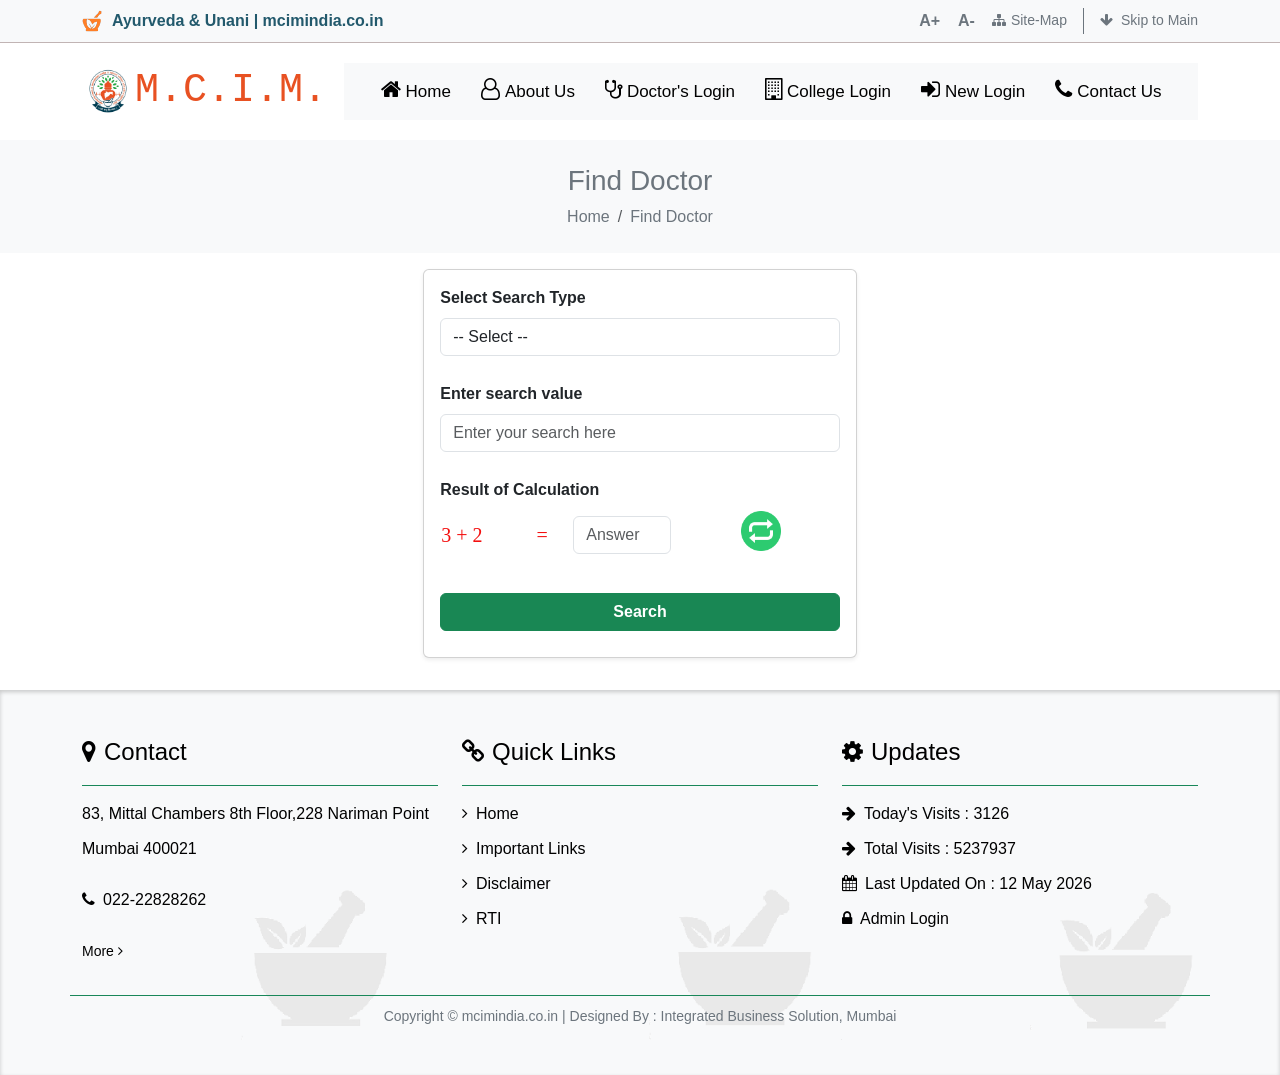
==== commit 787be11a: "Update website files and Netlify config" ====
--- a/mcimindia.co.in (3)/mcimindia.co.in/FindDoctor.html
+++ b/mcimindia.co.in (3)/mcimindia.co.in/FindDoctor.html
@@ -413,6 +413,7 @@
 
         <script src="js/jquery-3.7.1.min.js"></script>
         <script src="js/bootstrap.bundle.js"></script>
+        <script src="js/webresource.js"></script>
 
         <script>
             var captchaResult = 0;
